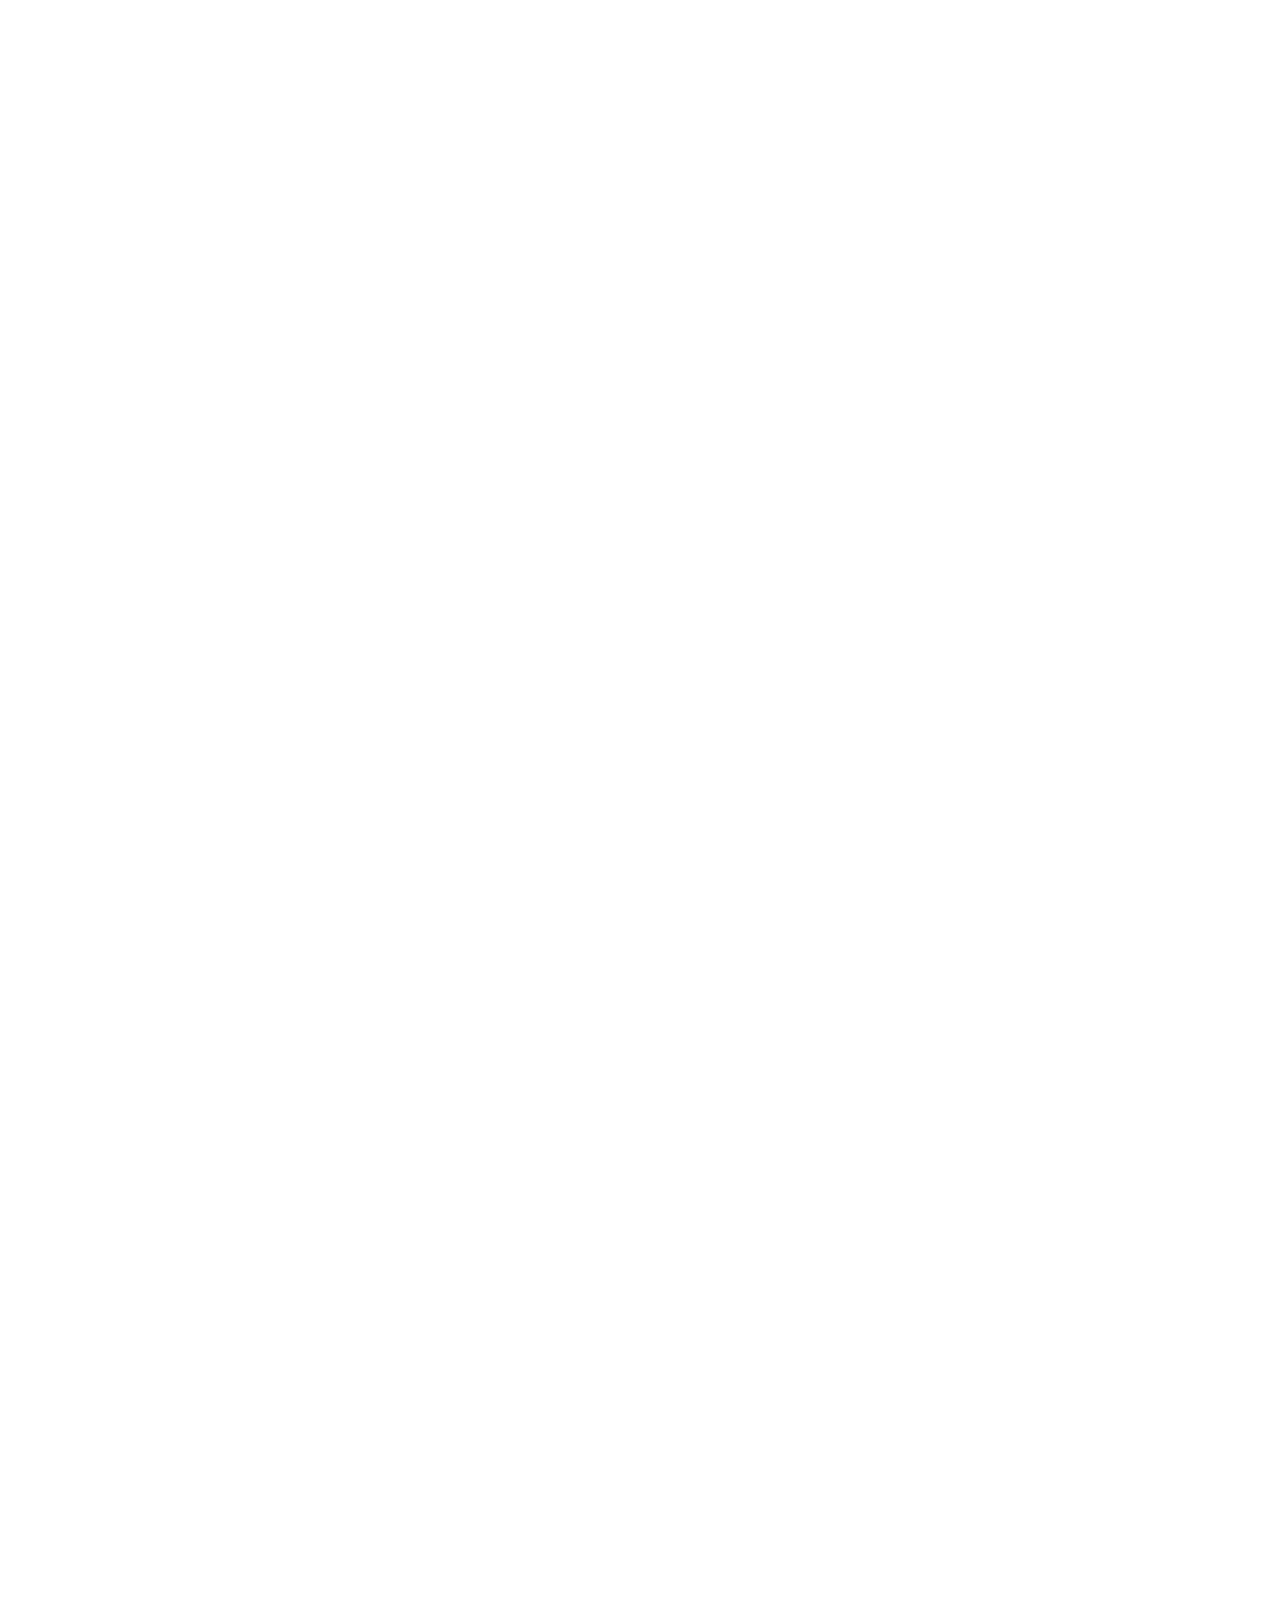
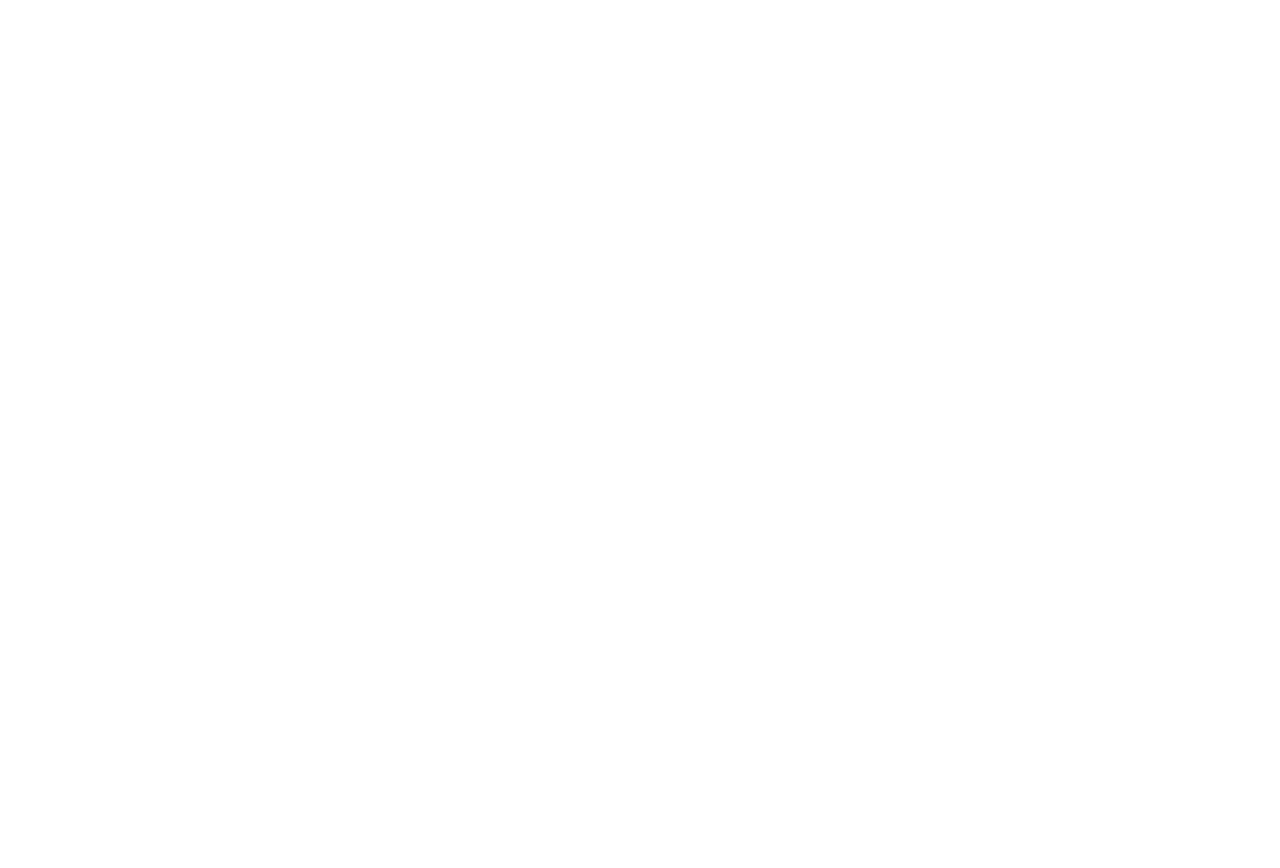
==== index.html @ 913ffbc9 "Se sube imagenes" ====
<!DOCTYPE html>
<html lang="en">
<head>
    <meta charset="UTF-8"/>
    <meta name="viewport" content="width=device-width, initial-scale=1.0"/>
    <title>MundosApacibles WebPage</title>
    <link href="https://fonts.googleapis.com/css2?family=Gotu&family=Lobster&display=swap" rel="stylesheet">

    <link rel="stylesheet" href="style.css" />
    

</head>
    
    
<body>
    
    

    <nav>
        <ul>
        <li><a href="#">Inicio</a></li>
        <li><a href="#gallery">Galería</a></li>
        <li><a href="#">Lecturas</a></li>
        <li><a href="#footer">Sobre Nosotros</a></li>
    </ul>
    </nav>
        
    
        <div class="container">
            <p>Éste es una página para exponer las crudas realidades del mundo en que vivimos, sin embargo no es una página para obtener mala energía, esta pagina está pensada como una salida a todo la mierda que hay en el planeta, ver las cosas buenas, ver las posibilidades que como especie tenemos, para tocarnos el corazón y ver más allá de nosotros mismos.
            
                Hace un par de mseses llegué a México de vacaciones y a visitar  a mi pareja, sin embargo veo que aunque son países con diferentes culturas, diferente gastronomía, separados por varios miles de kilometros de distancia, son paises siameses, unidos por la misma violencia, corrupción, desigualdad social, y es bonito también encontrar personas  que tienen el interés de luchar por su país, por su dignidad. por la liberación del yugo al que los gobiernos nos someten. 
            </p>
            
                
            <div class="gallery">
                <h1 id="gallery">Galería</h1>
                <div class="imagebox1">
                    <img src="/MundosApacibles/img/Masato.jpg" alt="Más masato, menos glifosato">
                </div>
                <div class="imagebox2">
                    <img src="/MundosApacibles/img/Bonsai.jpg" alt="Más masato, menos glifosato">
                </div>
                <div class="imagebox3">
                    <img src="/MundosApacibles/img/Rebelion.jpg" alt="Más masato, menos glifosato">
                </div>
                <div class="imagebox4">
                    <img src="/MundosApacibles/img/Cancer.jpg" alt="Más masato, menos glifosato">
                </div>
                <div class="imagebox5">
                    <img src="/MundosApacibles/img/ComunidadBuap.jpg" alt="Más masato, menos glifosato">
                </div>
                <div class="imagebox6">
                    <img src="/MundosApacibles/img/Feliz.jpg" alt="Más masato, menos glifosato">
                </div>
                <div class="imagebox7">
                    <img src="/MundosApacibles/img/Viejo.jpg" alt="Más masato, menos glifosato">
                </div>
                <div class="imagebox8">
                    <img src="/MundosApacibles/img/Serdan.jpg" alt="Más masato, menos glifosato">
                </div>
                <div class="imagebox9">
                    <img src="/MundosApacibles/img/RebelionMX.jpg" alt="Más masato, menos glifosato">
                </div>
            </div>
            
            <footer id="footer">
                Acá vamos a poner las redes sociales,
                
                
                
    
            </footer>
            <div class="copyright">
                    
                Copyright &copy 2020 MundosApacibles - Todos los derechos reservados.
            </div>
                
        </div>
        
        
    
    
    
    
    
</body>        

<header>
    <h1>MundosApacibles <em>WebPage</em><h1>
</header>


</html>
---- style.css ----
html {
    margin: 0;
    padding: 0;
    width: 100%;
    height: 100%;
    overflow: hidden;
    font-family: 'Dosis', sans-serif, Helvetica, Arial;
}

body {
    color: white;
    margin: 0;
    padding: 0;
    perspective: 1px;
    transform-style: preserve-3d;
    height: 100%;
    width: 100%;
    overflow-y: scroll;
    overflow-x: hidden;
}

header {
    font-family: 'Gotu',sans-serif;
    
    box-sizing: border-box;
    min-height: 100vh;
    position: relative;
    transform-style: inherit;
    width: 100vw;
    text-align: center;
    
}

header h1 {
    margin: 0;
    position: absolute;
    top: 50%;
    left: 50%;
    transform: translate(-50%, -50%);
}

header,
header:before {
    background: 50% 50% / cover;
}

header::before {
    content: "";
    position: absolute;
    top: 0;
    left: 0;
    right: 0;
    bottom: 0;
    display: block;
    background: url(img/Abuelos.jpg);
    background-size: cover;
    transform-origin: center center 0;
    transform: translateZ(-1px) scale(2);
    z-index: -1;
    min-height: 100vh;
}

.container {
    z-index: 2;
    position: absolute;
    top: 100vh;
    background: black;
    
}
.container p{
    line-height: 30px;
    font-weight: lighter;
    padding: 40px;
    color: gray;
}
    

.gallery {
    
    height: 100%;
    width: 100%;
    background: rgb(12, 12, 12);
    
}
.imagebox1{
    height: 360px;
    width: 460px;
    background: crimson;
}
.gallery img{
    height: 300px;
    width: 400px;
    padding: 30px;
}
footer {
    z-index: 2;
    
    position: relative;
    height: 200px;
    bottom:0;
    background: coral;
    line-height: 30px;
    font-weight: lighter;
    padding: 20px;
    color: white;
}


.copyright {
    position: relative;
    bottom: 0;
    width: 100%;
    
    background: rgb(240, 73, 73);
    color:rgb(22, 22, 22);
    text-align: center;
    
    }

nav{
    position: absolute;
    z-index: 1;
}

nav ul li{
    float: left;
    margin: 12px;
    padding: 0;
    color: white;
    
    list-style: none;


}
a{
    color: white;
    text-decoration: none;
    
    opacity: 0.6;
}
a:hover{
    color:whitesmoke;
    opacity: 1;
}
/*este*/
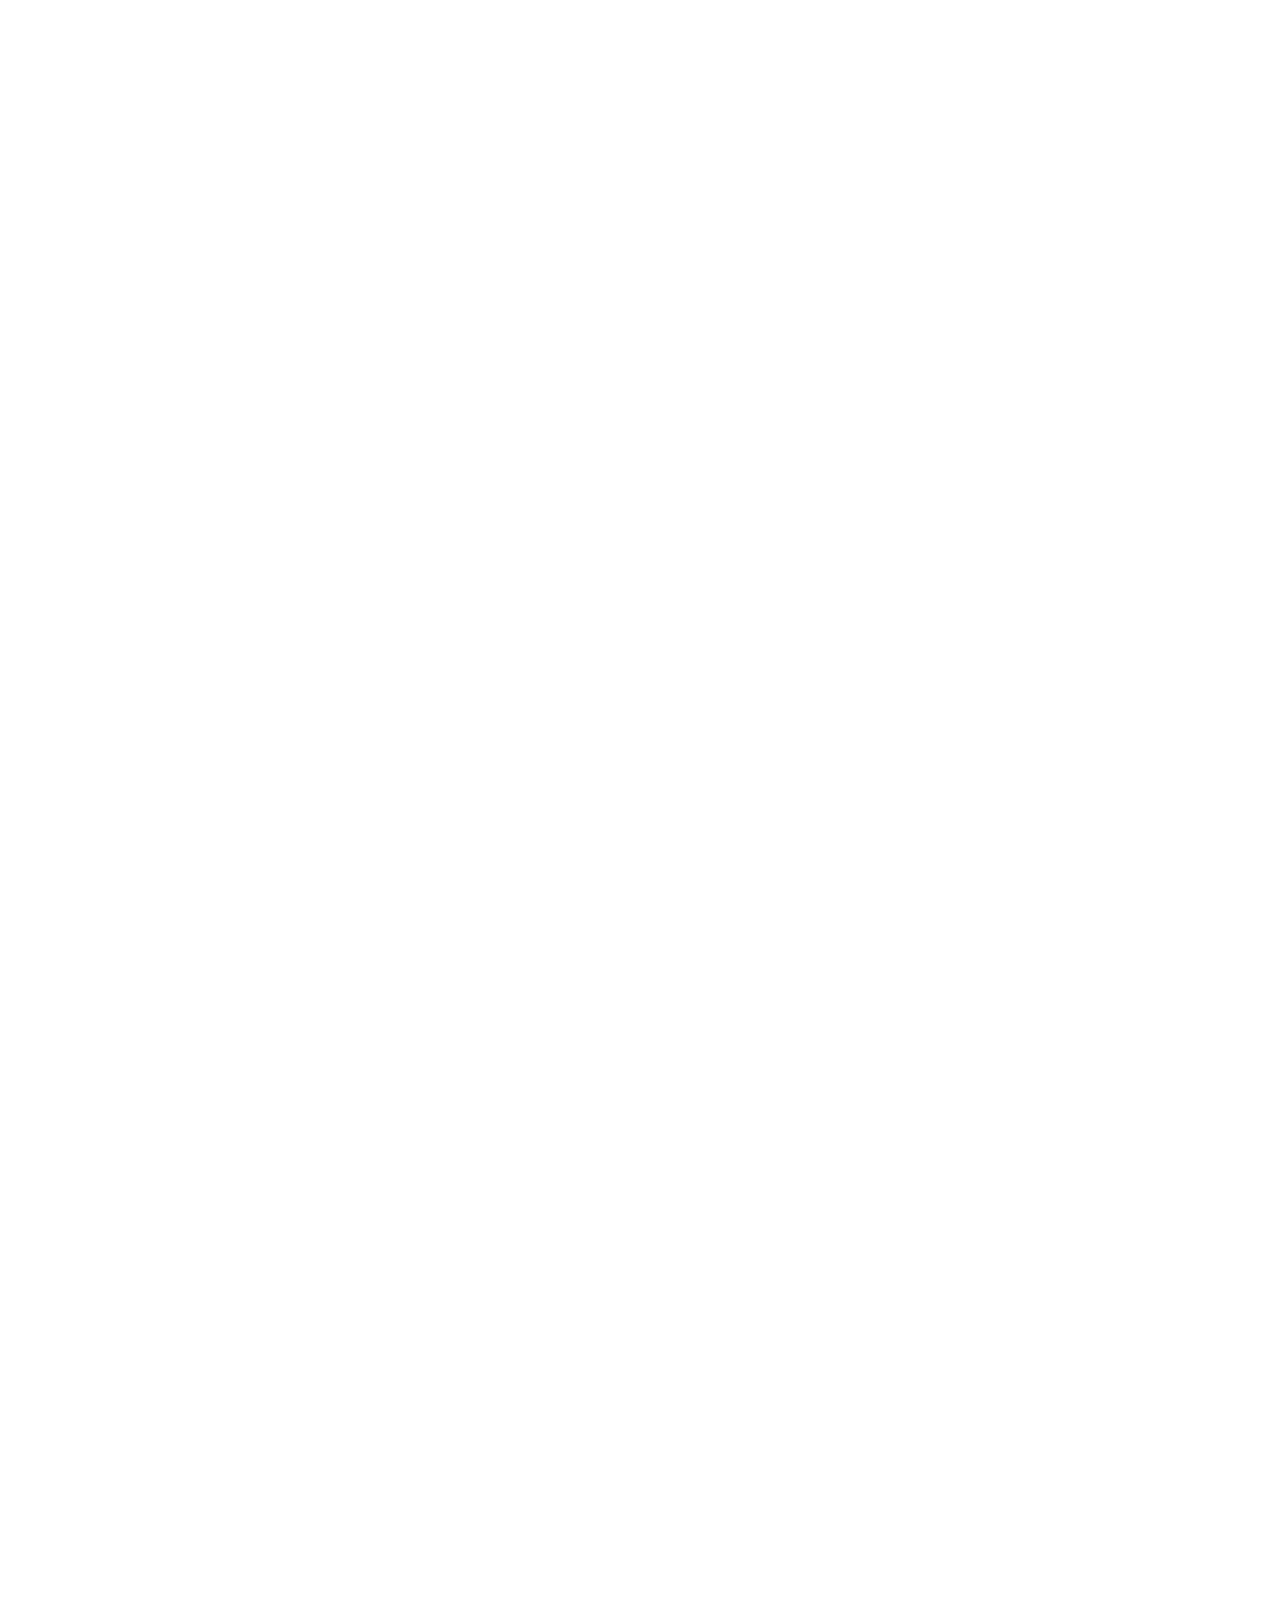
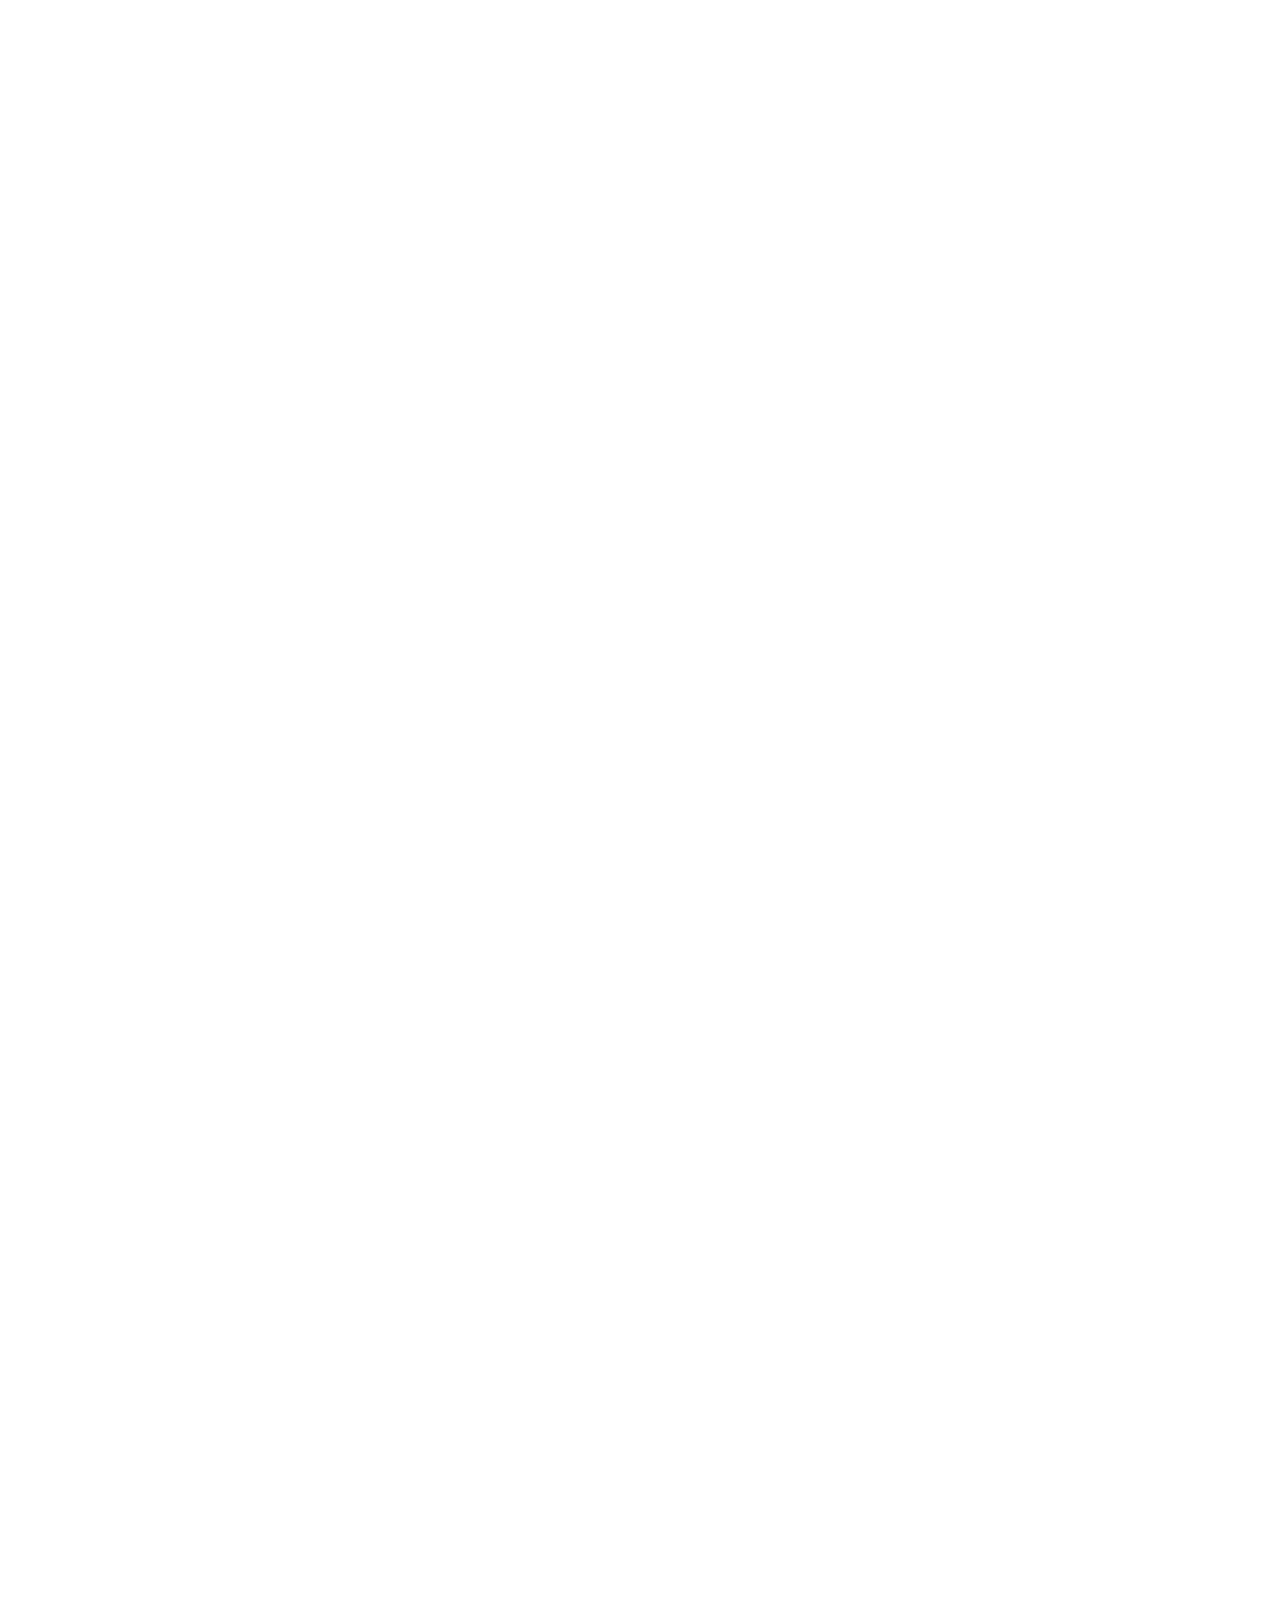
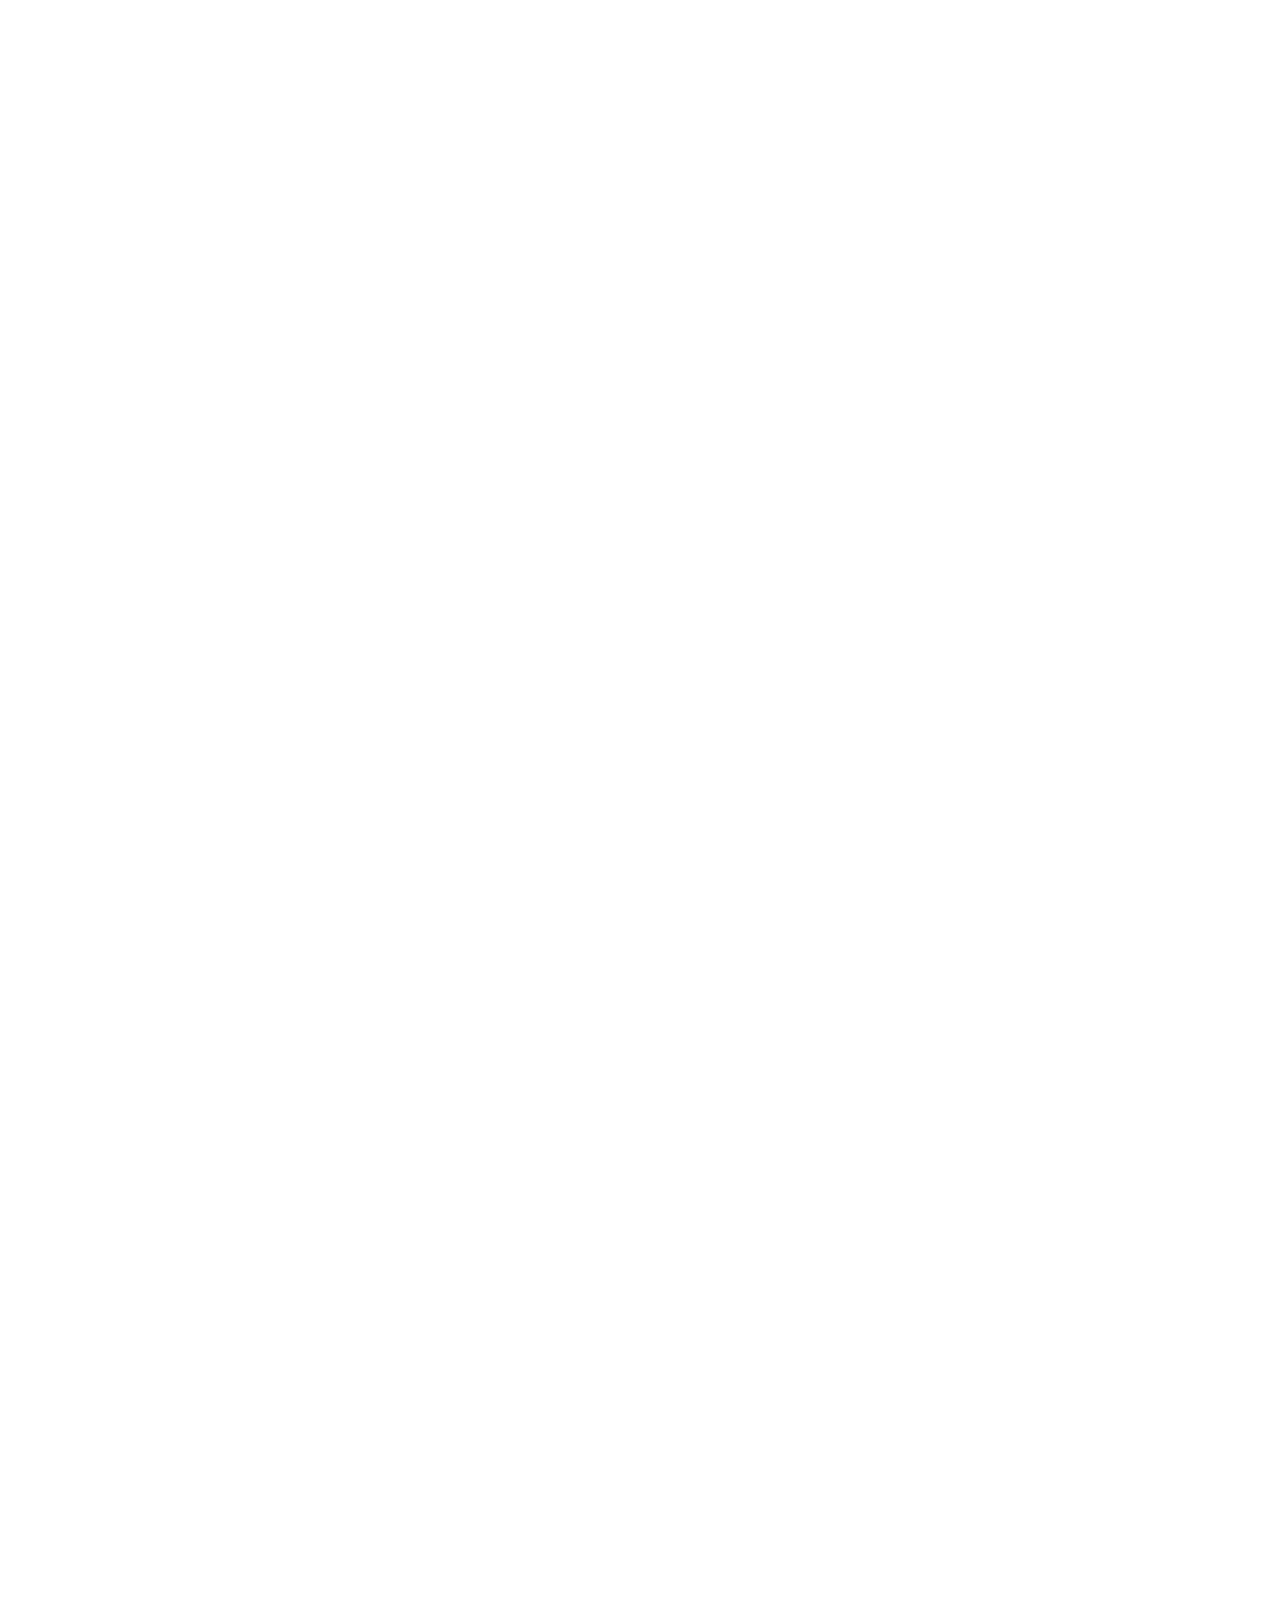
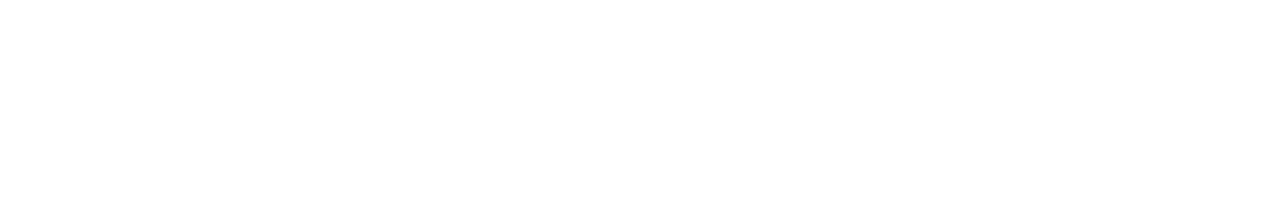
==== commit 24ffc3ac: "añadimos marcos a las fotos" ====
--- a/index.html
+++ b/index.html
@@ -35,32 +35,34 @@
                 
             <div class="gallery">
                 <h1 id="gallery">Galería</h1>
-                <div class="imagebox1">
-                    <img src="/MundosApacibles/img/Masato.jpg" alt="Más masato, menos glifosato">
-                </div>
-                <div class="imagebox2">
-                    <img src="/MundosApacibles/img/Bonsai.jpg" alt="Más masato, menos glifosato">
-                </div>
-                <div class="imagebox3">
-                    <img src="/MundosApacibles/img/Rebelion.jpg" alt="Más masato, menos glifosato">
-                </div>
-                <div class="imagebox4">
-                    <img src="/MundosApacibles/img/Cancer.jpg" alt="Más masato, menos glifosato">
-                </div>
-                <div class="imagebox5">
-                    <img src="/MundosApacibles/img/ComunidadBuap.jpg" alt="Más masato, menos glifosato">
-                </div>
-                <div class="imagebox6">
-                    <img src="/MundosApacibles/img/Feliz.jpg" alt="Más masato, menos glifosato">
-                </div>
-                <div class="imagebox7">
-                    <img src="/MundosApacibles/img/Viejo.jpg" alt="Más masato, menos glifosato">
-                </div>
-                <div class="imagebox8">
-                    <img src="/MundosApacibles/img/Serdan.jpg" alt="Más masato, menos glifosato">
-                </div>
-                <div class="imagebox9">
-                    <img src="/MundosApacibles/img/RebelionMX.jpg" alt="Más masato, menos glifosato">
+                <div class="contenedor-img">
+                    <div id="imagebox1" class="image-box">
+                        <img src="/MundosApacibles/img/Masato.jpg" alt="Más masato, menos glifosato">
+                    </div>
+                    <div id="imagebox2" class="image-box">
+                        <img src="/MundosApacibles/img/Bonsai.jpg" alt="Más masato, menos glifosato">
+                    </div>
+                    <div id="imagebox3" class="image-box">
+                        <img src="/MundosApacibles/img/Rebelion.jpg" alt="Más masato, menos glifosato">
+                    </div>
+                    <div id="imagebox4" class="image-box">
+                        <img src="/MundosApacibles/img/Cancer.jpg" alt="Más masato, menos glifosato">
+                    </div>
+                    <div id="imagebox5" class="image-box">
+                        <img src="/MundosApacibles/img/ComunidadBuap.jpg" alt="Más masato, menos glifosato">
+                    </div>
+                    <div id="imagebox6" class="image-box">
+                        <img src="/MundosApacibles/img/Feliz.jpg" alt="Más masato, menos glifosato">
+                    </div>
+                    <div id="imagebox7" class="image-box">
+                        <img src="/MundosApacibles/img/Viejo.jpg" alt="Más masato, menos glifosato">
+                    </div>
+                    <div id="imagebox8" class="image-box">
+                        <img src="/MundosApacibles/img/Serdan.jpg" alt="Más masato, menos glifosato">
+                    </div>
+                    <div id="imagebox9" class="image-box">
+                        <img src="/MundosApacibles/img/RebelionMX.jpg" alt="Más masato, menos glifosato">
+                    </div>
                 </div>
             </div>
             
--- a/style.css
+++ b/style.css
@@ -83,15 +83,27 @@
     background: rgb(12, 12, 12);
     
 }
-.imagebox1{
+
+.image-box{
+    
     height: 360px;
     width: 460px;
-    background: crimson;
+    background: rgba(255, 151, 172, 0.322);
+    margin: 30px;
 }
+
+
 .gallery img{
     height: 300px;
     width: 400px;
     padding: 30px;
+}
+.gallery h1 {
+    text-align: center;
+    font-family: 'Dosis', 'Arial Narrow', Arial, sans-serif;
+    font-variant: small-caps;
+    font-style: italic;
+    
 }
 footer {
     z-index: 2;
@@ -112,8 +124,8 @@
     bottom: 0;
     width: 100%;
     
-    background: rgb(240, 73, 73);
-    color:rgb(22, 22, 22);
+    background: black;
+    color:white;
     text-align: center;
     
     }
@@ -143,4 +155,9 @@
     color:whitesmoke;
     opacity: 1;
 }
-/*este*/+
+
+#footer p{
+    color:rgb(136, 87, 87);
+}
+
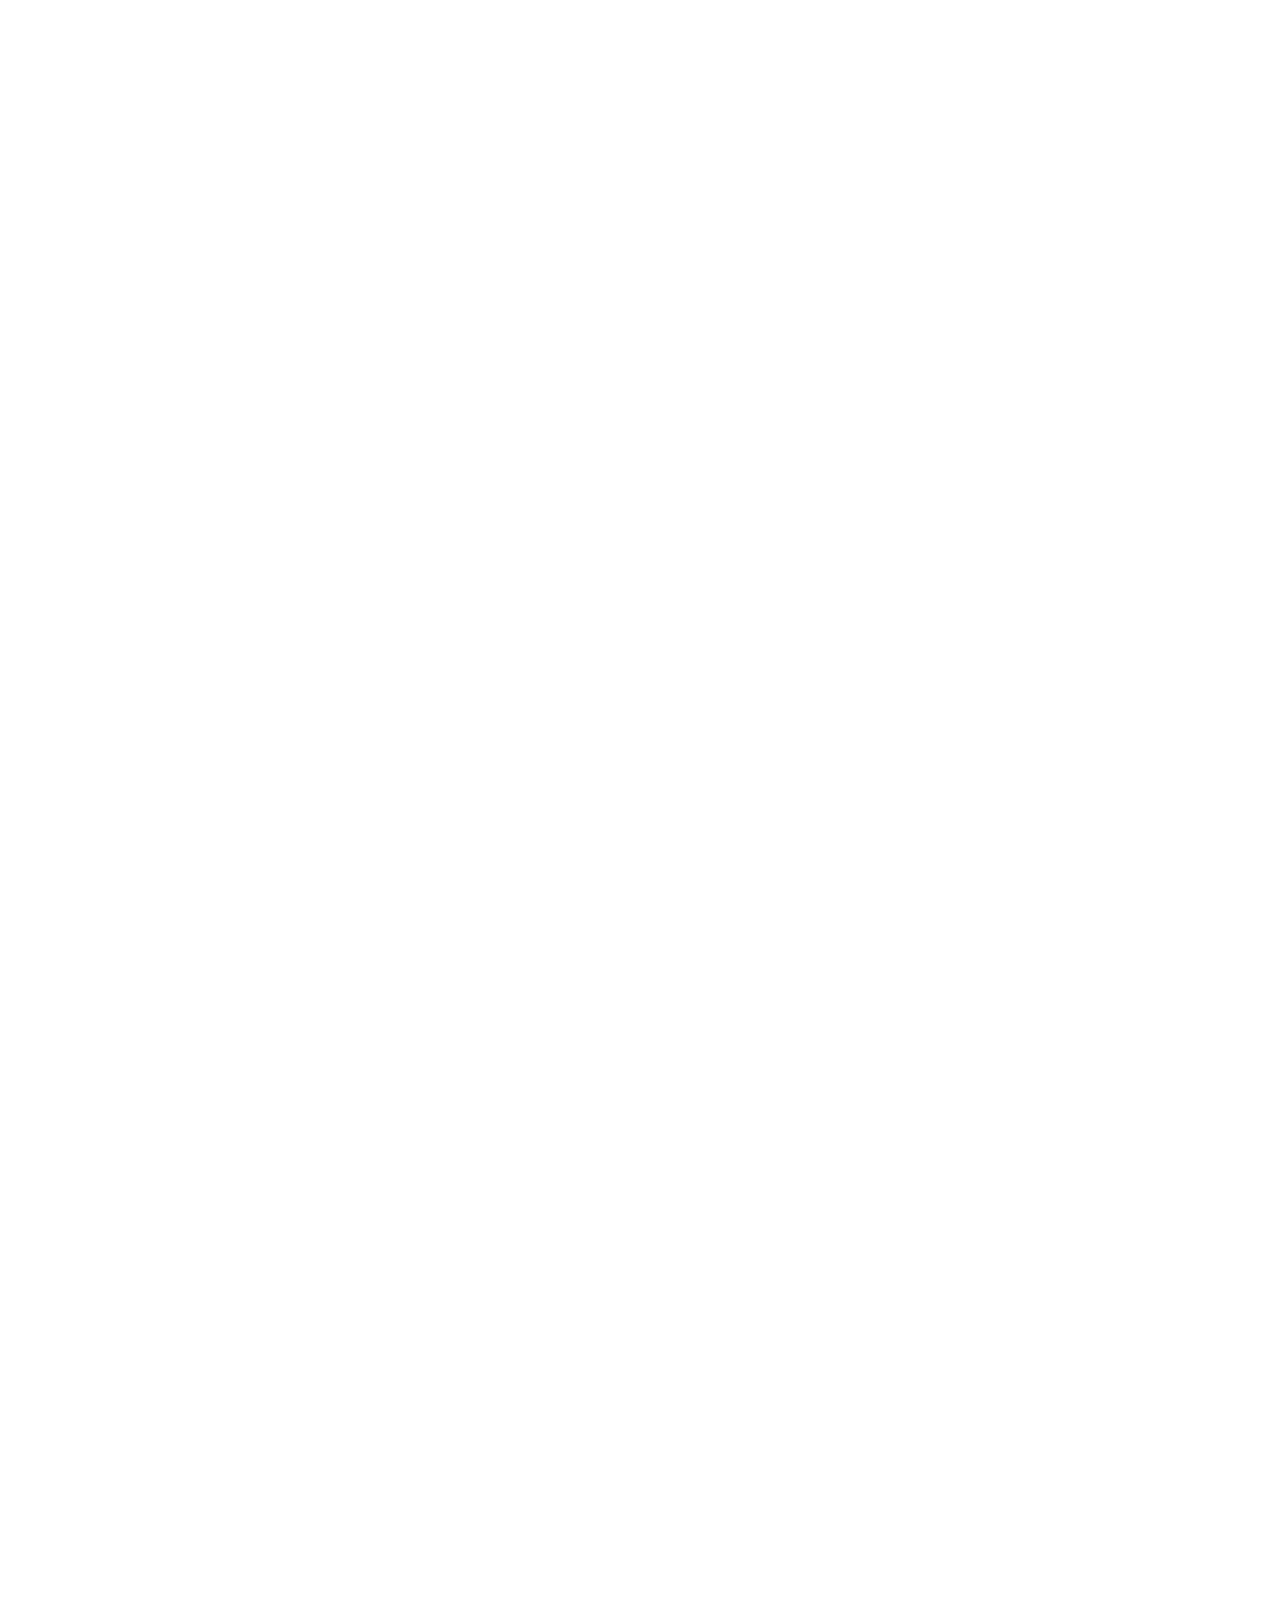
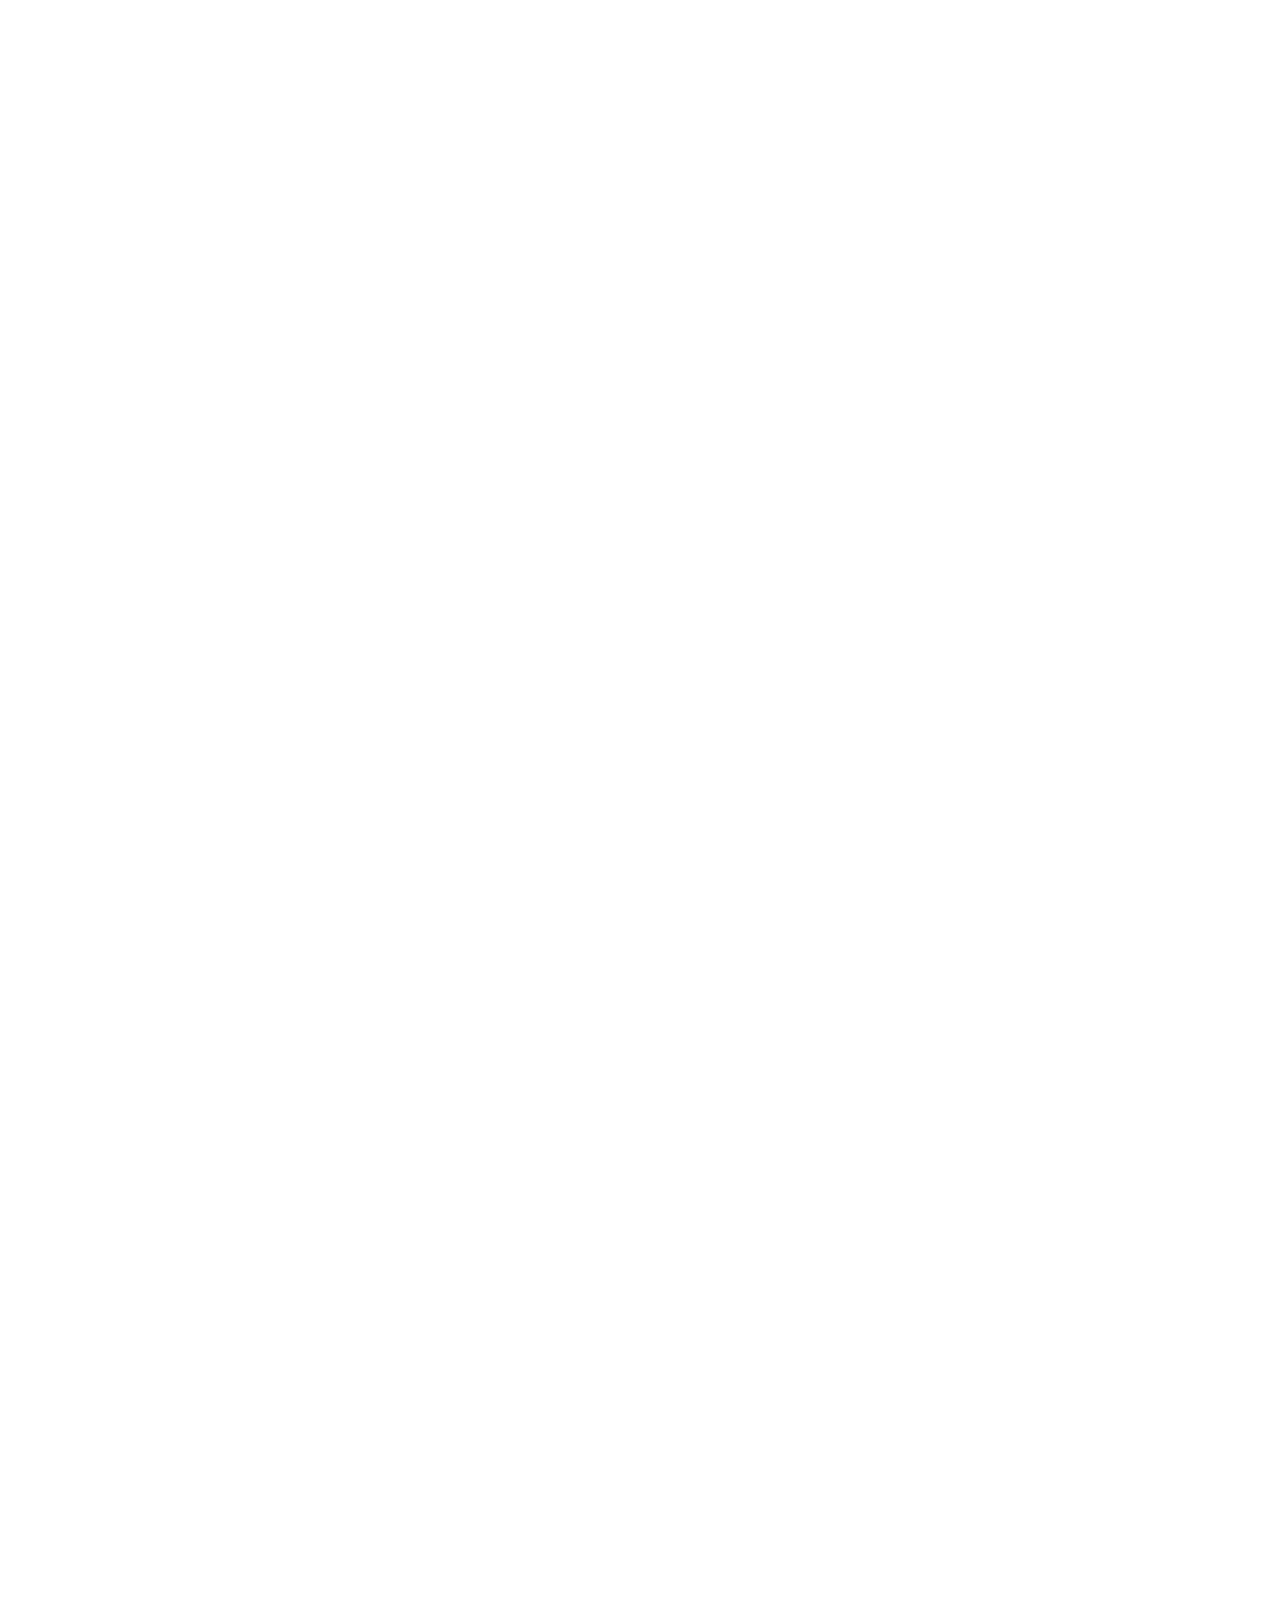
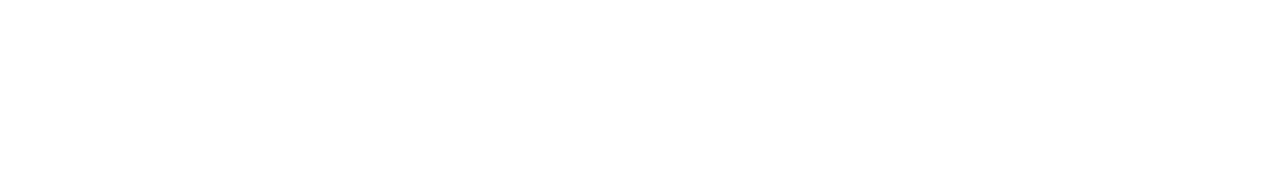
==== commit d7490451: "Se organizó en index y se añandió la sección de lecturas" ====
--- a/index.html
+++ b/index.html
@@ -20,18 +20,19 @@
         <ul>
         <li><a href="#">Inicio</a></li>
         <li><a href="#gallery">Galería</a></li>
-        <li><a href="#">Lecturas</a></li>
+        <li><a href="/MundosApacibles/paginas/lecturas.html">Lecturas</a></li>
         <li><a href="#footer">Sobre Nosotros</a></li>
     </ul>
     </nav>
         
     
         <div class="container">
+            <div id="first-part" >
             <p>Éste es una página para exponer las crudas realidades del mundo en que vivimos, sin embargo no es una página para obtener mala energía, esta pagina está pensada como una salida a todo la mierda que hay en el planeta, ver las cosas buenas, ver las posibilidades que como especie tenemos, para tocarnos el corazón y ver más allá de nosotros mismos.
             
                 Hace un par de mseses llegué a México de vacaciones y a visitar  a mi pareja, sin embargo veo que aunque son países con diferentes culturas, diferente gastronomía, separados por varios miles de kilometros de distancia, son paises siameses, unidos por la misma violencia, corrupción, desigualdad social, y es bonito también encontrar personas  que tienen el interés de luchar por su país, por su dignidad. por la liberación del yugo al que los gobiernos nos someten. 
             </p>
-            
+        </div>
                 
             <div class="gallery">
                 <h1 id="gallery">Galería</h1>
@@ -67,17 +68,42 @@
             </div>
             
             <footer id="footer">
-                Acá vamos a poner las redes sociales,
+                <div class="footer-content">
+                    <div class="column1">
+                    
+                            <h1>Continúa con nosotros</h1>
+
+                            <p>Síguenos en las redes sociales, cúentanos tu opinión y si estás interesado en participar escríbenos...</p>
                 
+                        
+                    </div>
+                    <div class="column2">
+                        <div id="instagram" class="column2-row1" columns>
+                            <a href
+                            ="#">
+                            <svg id="Bold" enable-background="new 0 0 24 24" height="512" viewBox="0 0 24 24" width="512" xmlns="http://www.w3.org/2000/svg"><path d="m12.004 5.838c-3.403 0-6.158 2.758-6.158 6.158 0 3.403 2.758 6.158 6.158 6.158 3.403 0 6.158-2.758 6.158-6.158 0-3.403-2.758-6.158-6.158-6.158zm0 10.155c-2.209 0-3.997-1.789-3.997-3.997s1.789-3.997 3.997-3.997 3.997 1.789 3.997 3.997c.001 2.208-1.788 3.997-3.997 3.997z"/><path d="m16.948.076c-2.208-.103-7.677-.098-9.887 0-1.942.091-3.655.56-5.036 1.941-2.308 2.308-2.013 5.418-2.013 9.979 0 4.668-.26 7.706 2.013 9.979 2.317 2.316 5.472 2.013 9.979 2.013 4.624 0 6.22.003 7.855-.63 2.223-.863 3.901-2.85 4.065-6.419.104-2.209.098-7.677 0-9.887-.198-4.213-2.459-6.768-6.976-6.976zm3.495 20.372c-1.513 1.513-3.612 1.378-8.468 1.378-5 0-7.005.074-8.468-1.393-1.685-1.677-1.38-4.37-1.38-8.453 0-5.525-.567-9.504 4.978-9.788 1.274-.045 1.649-.06 4.856-.06l.045.03c5.329 0 9.51-.558 9.761 4.986.057 1.265.07 1.645.07 4.847-.001 4.942.093 6.959-1.394 8.453z"/><circle cx="18.406" cy="5.595" r="1.439"/></svg>
+                        </a>
+
+                        </div>
+                        <div id="facebook" class="column2-row2">
+                           <a href="#">
+                            <svg id="Bold" enable-background="new 0 0 24 24" height="512" viewBox="0 0 24 24" width="512" xmlns="http://www.w3.org/2000/svg"><path d="m15.997 3.985h2.191v-3.816c-.378-.052-1.678-.169-3.192-.169-3.159 0-5.323 1.987-5.323 5.639v3.361h-3.486v4.266h3.486v10.734h4.274v-10.733h3.345l.531-4.266h-3.877v-2.939c.001-1.233.333-2.077 2.051-2.077z"/></svg>
+                           </a> 
+                        </div>
                 
+                    </div>
                 
-    
-            </footer>
-            <div class="copyright">
                     
-                Copyright &copy 2020 MundosApacibles - Todos los derechos reservados.
+                    
+                    
+        
+                </footer>
+                <div class="copyright">
+                        
+                    Copyright &copy 2020 MundosApacibles - Todos los derechos reservados.
+                </div>
             </div>
-                
+        </div>
         </div>
         
         
--- a/style.css
+++ b/style.css
@@ -66,14 +66,19 @@
     position: absolute;
     top: 100vh;
     background: black;
+
     
 }
 .container p{
     line-height: 30px;
     font-weight: lighter;
+    color: white;
+}
+#first-part{
     padding: 40px;
-    color: gray;
-}
+    
+}
+
     
 
 .gallery {
@@ -81,28 +86,32 @@
     height: 100%;
     width: 100%;
     background: rgb(12, 12, 12);
+   
     
 }
 
 .image-box{
     
-    height: 360px;
-    width: 460px;
-    background: rgba(255, 151, 172, 0.322);
+    height: 320px;
+    width: 420px;
+    background: rgba(255, 79, 79, 0.822);
     margin: 30px;
+    
 }
 
 
 .gallery img{
     height: 300px;
     width: 400px;
-    padding: 30px;
+    padding: 10px;
 }
 .gallery h1 {
     text-align: center;
     font-family: 'Dosis', 'Arial Narrow', Arial, sans-serif;
     font-variant: small-caps;
     font-style: italic;
+    position: relative;
+    top: 18px;
     
 }
 footer {
@@ -112,23 +121,59 @@
     height: 200px;
     bottom:0;
     background: coral;
-    line-height: 30px;
-    font-weight: lighter;
-    padding: 20px;
-    color: white;
-}
-
+    
+    padding: 5px;
+    color: white;
+    font-size: 20px;
+}
+ .column1{
+     margin: 0px;
+     text-align: left;
+ }
 
 .copyright {
     position: relative;
-    bottom: 0;
-    width: 100%;
-    
-    background: black;
+    bottom: 0px;
+    z-index: 3;
+    width: 100%;
+    box-shadow: 0px -20px 0px 6px black;
+    height: 40px;
+    background:black;
     color:white;
     text-align: center;
+    vertical-align: middle;
+    
     
     }
+.footer-content{
+    display: flex;
+    margin: auto;
+}
+.contenedor-img{
+    display: flex;
+    flex-wrap: wrap;
+    justify-content: space-around;
+}
+
+.column2{
+    z-index: 3;
+    margin-left: 60px;
+    color: white;
+}
+.column1 h1{
+    font-size: 30px;
+    
+}
+.column1 {
+    font-size: 20px;
+    max-width: 500px;
+}
+.column1 p{
+    font-size: 17px;
+}
+.column2 {
+    font-size: 20px;
+}
 
 nav{
     position: absolute;
@@ -145,19 +190,26 @@
 
 
 }
-a{
+nav a{
     color: white;
     text-decoration: none;
     
     opacity: 0.6;
 }
-a:hover{
+nav a:hover{
     color:whitesmoke;
     opacity: 1;
 }
-
-
-#footer p{
-    color:rgb(136, 87, 87);
-}
-
+svg{
+    display: inline-block;
+    max-height: 50px;
+    stroke:rgb(255, 255, 255);
+    stroke-width: 1px;
+    fill: none;
+    margin:10px;
+
+}
+
+
+
+
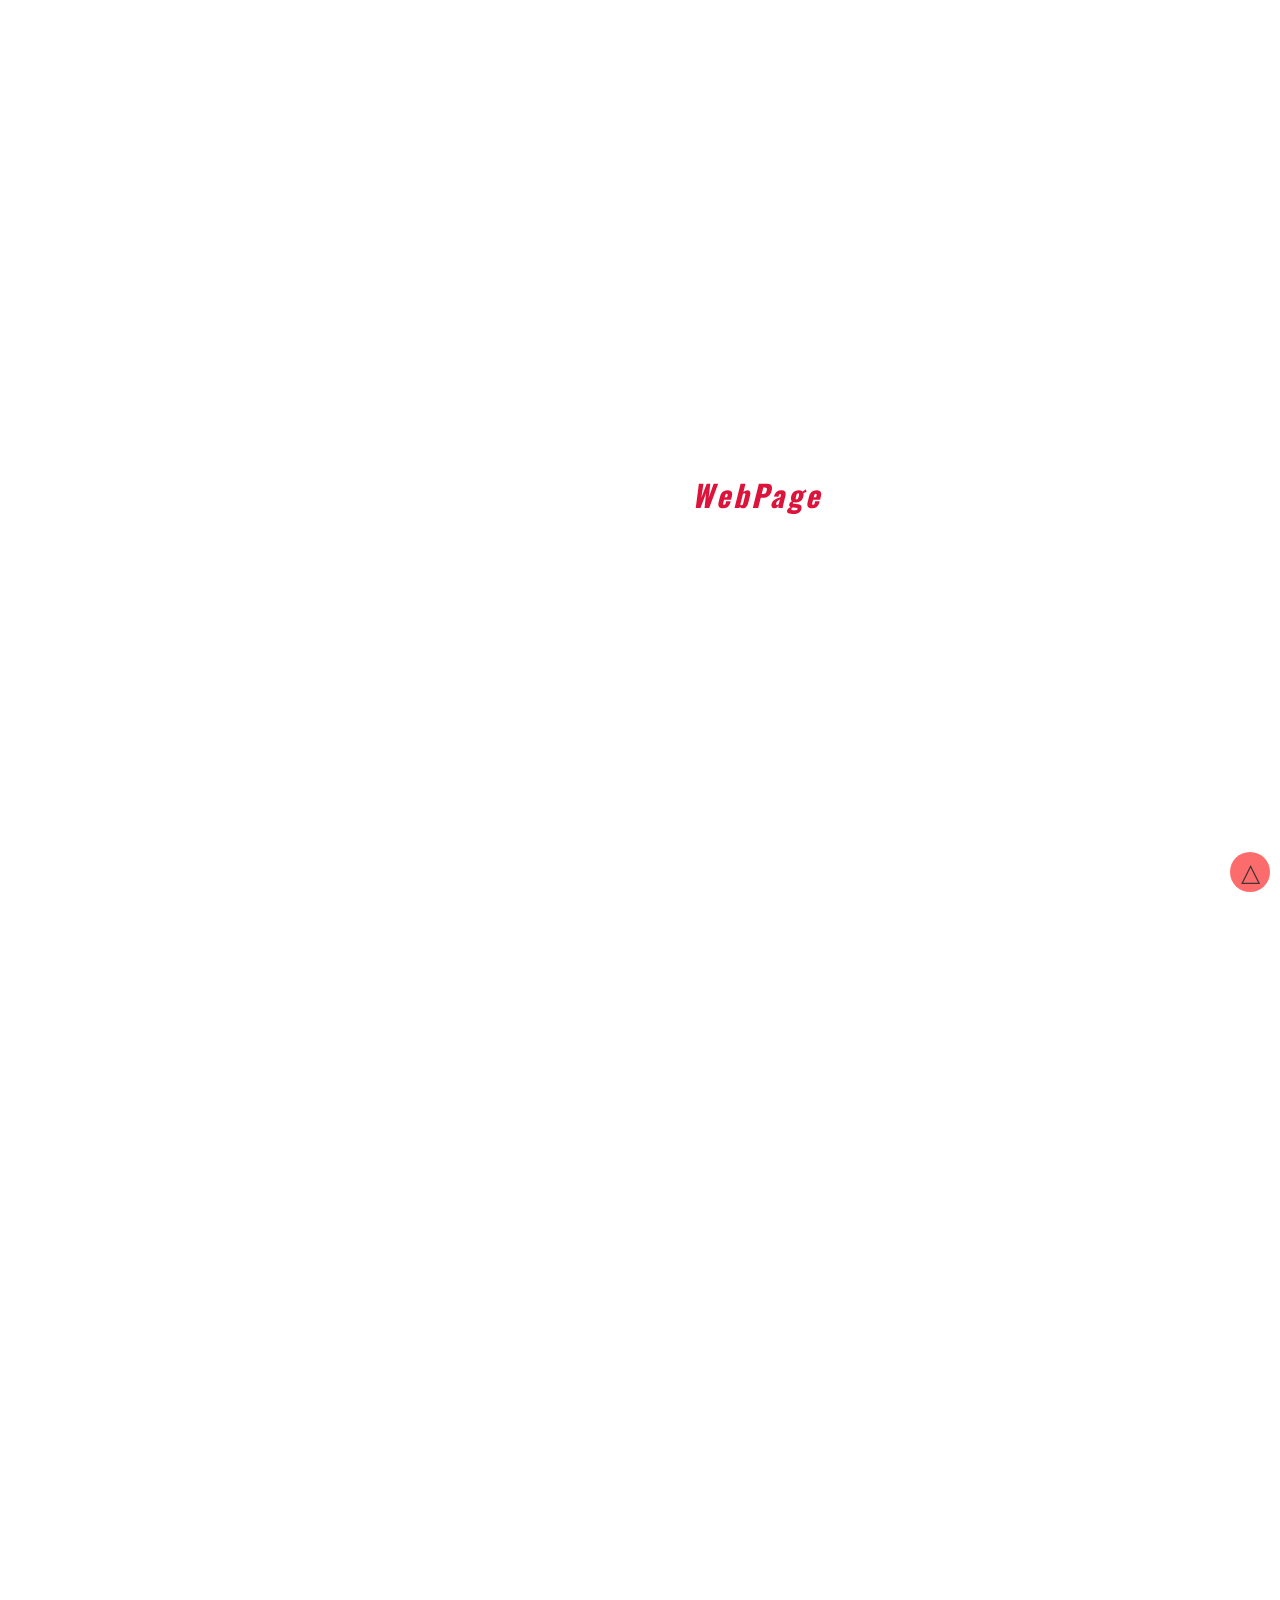
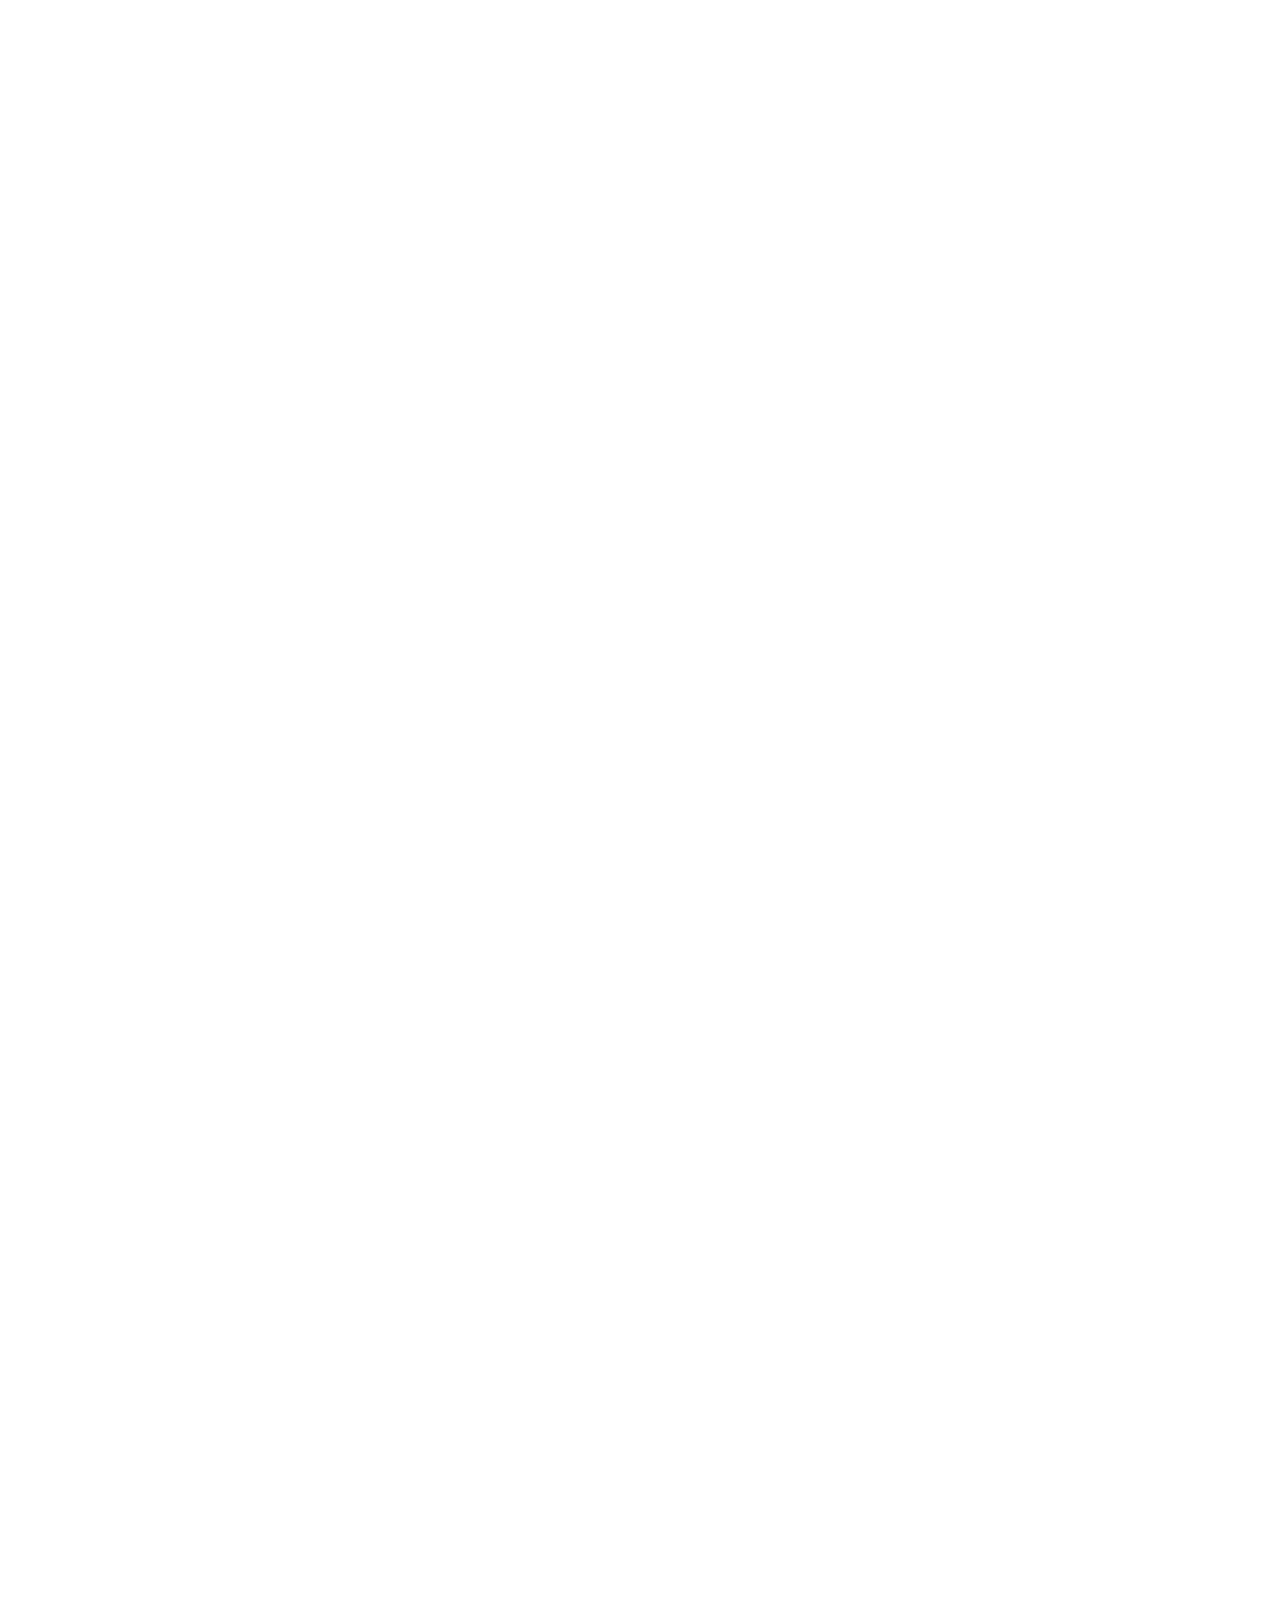
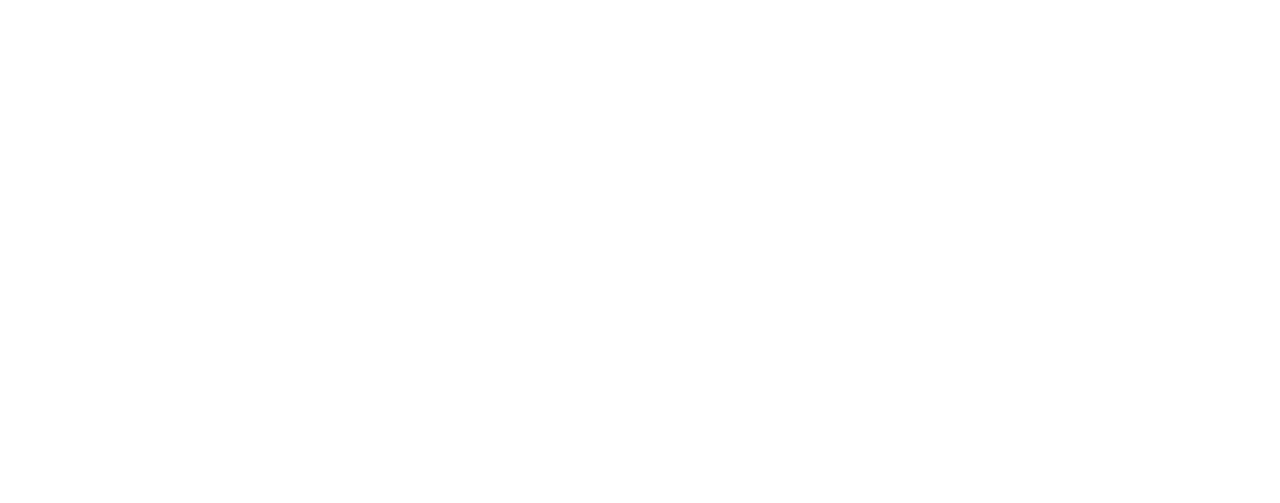
==== commit f90de804: "se añadió un estilo a la barra de scroll y se editaron las fuentes y otras cosas de diseño, se añadi" ====
--- a/index.html
+++ b/index.html
@@ -4,7 +4,7 @@
     <meta charset="UTF-8"/>
     <meta name="viewport" content="width=device-width, initial-scale=1.0"/>
     <title>MundosApacibles WebPage</title>
-    <link href="https://fonts.googleapis.com/css2?family=Gotu&family=Lobster&display=swap" rel="stylesheet">
+    <link href="https://fonts.googleapis.com/css2?family=Gotu&family=Oswald&family=Raleway:wght@300&display=swap" rel="stylesheet">
 
     <link rel="stylesheet" href="style.css" />
     
@@ -28,14 +28,17 @@
     
         <div class="container">
             <div id="first-part" >
-            <p>Éste es una página para exponer las crudas realidades del mundo en que vivimos, sin embargo no es una página para obtener mala energía, esta pagina está pensada como una salida a todo la mierda que hay en el planeta, ver las cosas buenas, ver las posibilidades que como especie tenemos, para tocarnos el corazón y ver más allá de nosotros mismos.
+            <p>Esta es una página para exponer las crudas realidades del mundo en que vivimos, sin embargo no es una página para obtener mala energía, esta pagina está pensada como una salida a todo la mierda que hay en el planeta, ver las cosas buenas, ver las posibilidades que como especie tenemos, para tocarnos el corazón y ver más allá de nosotros mismos.
             
                 Hace un par de mseses llegué a México de vacaciones y a visitar  a mi pareja, sin embargo veo que aunque son países con diferentes culturas, diferente gastronomía, separados por varios miles de kilometros de distancia, son paises siameses, unidos por la misma violencia, corrupción, desigualdad social, y es bonito también encontrar personas  que tienen el interés de luchar por su país, por su dignidad. por la liberación del yugo al que los gobiernos nos someten. 
             </p>
         </div>
                 
             <div class="gallery">
-                <h1 id="gallery">Galería</h1>
+                <div id="gallery-title">
+                    <h1 id="gallery">Galería</h1>
+
+                </div>
                 <div class="contenedor-img">
                     <div id="imagebox1" class="image-box">
                         <img src="/MundosApacibles/img/Masato.jpg" alt="Más masato, menos glifosato">
@@ -68,29 +71,31 @@
             </div>
             
             <footer id="footer">
+                <h1>Sobre Nosotros</h1>
                 <div class="footer-content">
                     <div class="column1">
                     
-                            <h1>Continúa con nosotros</h1>
-
-                            <p>Síguenos en las redes sociales, cúentanos tu opinión y si estás interesado en participar escríbenos...</p>
+                        <p>Mundos Apacibles es la materialización de una idea que  rondaba en mi cabeza, es esa idea de generar un mundo mejor una tierra tranquila, sin guerra sin pobreza.</p>
                 
                         
                     </div>
                     <div class="column2">
+                        <h1>Continúa con Nosotros</h1>
+                        <a href="2https://www.instagram.com/mundosapacibles/" target="_blank">
                         <div id="instagram" class="column2-row1" columns>
-                            <a href
-                            ="#">
-                            <svg id="Bold" enable-background="new 0 0 24 24" height="512" viewBox="0 0 24 24" width="512" xmlns="http://www.w3.org/2000/svg"><path d="m12.004 5.838c-3.403 0-6.158 2.758-6.158 6.158 0 3.403 2.758 6.158 6.158 6.158 3.403 0 6.158-2.758 6.158-6.158 0-3.403-2.758-6.158-6.158-6.158zm0 10.155c-2.209 0-3.997-1.789-3.997-3.997s1.789-3.997 3.997-3.997 3.997 1.789 3.997 3.997c.001 2.208-1.788 3.997-3.997 3.997z"/><path d="m16.948.076c-2.208-.103-7.677-.098-9.887 0-1.942.091-3.655.56-5.036 1.941-2.308 2.308-2.013 5.418-2.013 9.979 0 4.668-.26 7.706 2.013 9.979 2.317 2.316 5.472 2.013 9.979 2.013 4.624 0 6.22.003 7.855-.63 2.223-.863 3.901-2.85 4.065-6.419.104-2.209.098-7.677 0-9.887-.198-4.213-2.459-6.768-6.976-6.976zm3.495 20.372c-1.513 1.513-3.612 1.378-8.468 1.378-5 0-7.005.074-8.468-1.393-1.685-1.677-1.38-4.37-1.38-8.453 0-5.525-.567-9.504 4.978-9.788 1.274-.045 1.649-.06 4.856-.06l.045.03c5.329 0 9.51-.558 9.761 4.986.057 1.265.07 1.645.07 4.847-.001 4.942.093 6.959-1.394 8.453z"/><circle cx="18.406" cy="5.595" r="1.439"/></svg>
-                        </a>
-
+                            
+                            <svg id="Bold" enable-background="new 0 0 24 24" height="50" viewBox="0 0 24 24" width="50" xmlns="http://www.w3.org/2000/svg"><path d="m12.004 5.838c-3.403 0-6.158 2.758-6.158 6.158 0 3.403 2.758 6.158 6.158 6.158 3.403 0 6.158-2.758 6.158-6.158 0-3.403-2.758-6.158-6.158-6.158zm0 10.155c-2.209 0-3.997-1.789-3.997-3.997s1.789-3.997 3.997-3.997 3.997 1.789 3.997 3.997c.001 2.208-1.788 3.997-3.997 3.997z"/><path d="m16.948.076c-2.208-.103-7.677-.098-9.887 0-1.942.091-3.655.56-5.036 1.941-2.308 2.308-2.013 5.418-2.013 9.979 0 4.668-.26 7.706 2.013 9.979 2.317 2.316 5.472 2.013 9.979 2.013 4.624 0 6.22.003 7.855-.63 2.223-.863 3.901-2.85 4.065-6.419.104-2.209.098-7.677 0-9.887-.198-4.213-2.459-6.768-6.976-6.976zm3.495 20.372c-1.513 1.513-3.612 1.378-8.468 1.378-5 0-7.005.074-8.468-1.393-1.685-1.677-1.38-4.37-1.38-8.453 0-5.525-.567-9.504 4.978-9.788 1.274-.045 1.649-.06 4.856-.06l.045.03c5.329 0 9.51-.558 9.761 4.986.057 1.265.07 1.645.07 4.847-.001 4.942.093 6.959-1.394 8.453z"/><circle cx="18.406" cy="5.595" r="1.439"/></svg>
+                            <p>@mundosapacibles</p>
+                        
                         </div>
+                        <a href="#">
                         <div id="facebook" class="column2-row2">
-                           <a href="#">
-                            <svg id="Bold" enable-background="new 0 0 24 24" height="512" viewBox="0 0 24 24" width="512" xmlns="http://www.w3.org/2000/svg"><path d="m15.997 3.985h2.191v-3.816c-.378-.052-1.678-.169-3.192-.169-3.159 0-5.323 1.987-5.323 5.639v3.361h-3.486v4.266h3.486v10.734h4.274v-10.733h3.345l.531-4.266h-3.877v-2.939c.001-1.233.333-2.077 2.051-2.077z"/></svg>
-                           </a> 
+                           
+                            <svg id="Bold" enable-background="new 0 0 24 24" height="50" viewBox="0 0 24 24" width="50" xmlns="http://www.w3.org/2000/svg"><path d="m15.997 3.985h2.191v-3.816c-.378-.052-1.678-.169-3.192-.169-3.159 0-5.323 1.987-5.323 5.639v3.361h-3.486v4.266h3.486v10.734h4.274v-10.733h3.345l.531-4.266h-3.877v-2.939c.001-1.233.333-2.077 2.051-2.077z"/></svg>
+                            <p>Mundos Apacibles</p>
+                           
                         </div>
-                
+                    </a> 
                     </div>
                 
                     
@@ -99,8 +104,8 @@
         
                 </footer>
                 <div class="copyright">
-                        
-                    Copyright &copy 2020 MundosApacibles - Todos los derechos reservados.
+                    Copyright &copy 2020 - MundosApacibles. 
+                    
                 </div>
             </div>
         </div>
@@ -110,13 +115,16 @@
     
     
     
-    
+        <button id="regreso">△</button>
     
 </body>        
 
 <header>
-    <h1>MundosApacibles <em>WebPage</em><h1>
+    <h1>MundosApacibles
+    <em>WebPage</em>
+    </h1>
 </header>
 
 
+
 </html>
--- a/style.css
+++ b/style.css
@@ -5,7 +5,7 @@
     width: 100%;
     height: 100%;
     overflow: hidden;
-    font-family: 'Dosis', sans-serif, Helvetica, Arial;
+    font-family: 'Oswald', sans-serif, Helvetica, Arial;
 }
 
 body {
@@ -21,7 +21,7 @@
 }
 
 header {
-    font-family: 'Gotu',sans-serif;
+    font-family: 'Oswald',sans-serif;
     
     box-sizing: border-box;
     min-height: 100vh;
@@ -30,6 +30,7 @@
     width: 100vw;
     text-align: center;
     
+    
 }
 
 header h1 {
@@ -38,6 +39,19 @@
     top: 50%;
     left: 50%;
     transform: translate(-50%, -50%);
+    font-size: 50px;
+    letter-spacing: 1px;
+}
+header em{
+    position: absolute;
+    transform: translate(-50%, -50%);
+    top:110%;
+    right: -17.6%;
+    font-size: 30px;
+    font-weight: bold;
+    color: crimson;
+    text-align: left ;
+    letter-spacing: 3px;
 }
 
 header,
@@ -63,23 +77,45 @@
 
 .container {
     z-index: 2;
+    font-family:'Gotu', sans-serif;
     position: absolute;
     top: 100vh;
     background: black;
-
-    
-}
-.container p{
-    line-height: 30px;
-    font-weight: lighter;
+    
+    
+}
+
+#first-part {
+    padding: 40px;
+    font-size: 17px;   
+    font-weight: 1px; 
     color: white;
-}
-#first-part{
-    padding: 40px;
-    
-}
-
-    
+    text-align: justify;
+}
+#first-part p::first-letter{
+    font-family: 'Oswald', sans-serif;
+    font-size: 30px;
+}
+
+#regreso{
+    z-index: 4;
+    display: block;
+    position: fixed;
+    bottom: 8px;
+    right: 10px;
+    height: 40px;
+    width: 40px;
+    background-color: rgba(253, 81, 81, 0.849);
+    border:none;
+    border-radius: 50% 50% ;
+    font-size: 25px;
+    text-align: center;
+    color: rgba(48, 47, 47, 0.89);
+}
+#regreso:hover{
+   background:rgba(252, 35, 46, 0.685);
+}
+ 
 
 .gallery {
     
@@ -94,7 +130,7 @@
     
     height: 320px;
     width: 420px;
-    background: rgba(255, 79, 79, 0.822);
+    background: rgba(252, 61, 61, 0.822);
     margin: 30px;
     
 }
@@ -107,48 +143,52 @@
 }
 .gallery h1 {
     text-align: center;
-    font-family: 'Dosis', 'Arial Narrow', Arial, sans-serif;
-    font-variant: small-caps;
-    font-style: italic;
+    font-family: 'Oswald', sans-serif;
+    text-transform: uppercase;
+    font-size: 40px;
+    letter-spacing: 5px;
     position: relative;
-    top: 18px;
-    
-}
+    top: 18px;   
+}
+
+
+
 footer {
     z-index: 2;
-    
-    position: relative;
-    height: 200px;
-    bottom:0;
-    background: coral;
-    
-    padding: 5px;
-    color: white;
-    font-size: 20px;
-}
- .column1{
-     margin: 0px;
-     text-align: left;
- }
-
+    height: 350px;    
+    background: whitesmoke; 
+    font-family: 'Gotu', sans-serif;
+    color: black;
+    padding: 40px;
+}
+footer h1{
+    font-family: 'Oswald',sans-serif;
+    font-size: 40px;
+    font-weight: 400;
+    text-transform: uppercase ;
+    letter-spacing: 5px;
+    text-align: center;
+    margin-top:0px;
+}
+ 
 .copyright {
     position: relative;
-    bottom: 0px;
-    z-index: 3;
+    margin-top: 10px;
+    font-family: 'Oswald', sans-serif;
     width: 100%;
-    box-shadow: 0px -20px 0px 6px black;
-    height: 40px;
+    height: 30px;
     background:black;
-    color:white;
-    text-align: center;
-    vertical-align: middle;
+    color:rgb(78, 78, 78);
+    text-align: center;
+    padding: 10px;
     
     
     }
 .footer-content{
     display: flex;
-    margin: auto;
-}
+    
+}
+
 .contenedor-img{
     display: flex;
     flex-wrap: wrap;
@@ -156,33 +196,62 @@
 }
 
 .column2{
-    z-index: 3;
     margin-left: 60px;
-    color: white;
-}
-.column1 h1{
+    margin-top: 10px;
+    color: black;
+
+}
+.column2  a{
+    
+    text-decoration: none;
+    color: black;
+}
+svg:hover{
+    display: inline-block;
+    max-height: 25px;
+    fill:crimson;
+
+}
+#instagram{
+    display:flex;
+    align-items: center;
+    font-size: 15px;
+    height: 40px;
+}
+#facebook{
+    margin-top: 5px;
+    display:flex;
+    align-items: center;
+    font-size: 15px;
+    height: 40px;
+}
+.column2 h1{
     font-size: 30px;
-    
+    margin:0px;
+    font-family: 'crisis';
 }
 .column1 {
-    font-size: 20px;
-    max-width: 500px;
+    max-width: 400px;
+    margin: 10px;
+    color: black;
+}
+.column1 p::first-letter{
+    font-family: 'Oswald', sans-serif;
+    font-size: 30px;
 }
 .column1 p{
     font-size: 17px;
 }
-.column2 {
-    font-size: 20px;
-}
 
 nav{
     position: absolute;
     z-index: 1;
+    
 }
 
 nav ul li{
     float: left;
-    margin: 12px;
+    margin: 20px;
     padding: 0;
     color: white;
     
@@ -193,23 +262,55 @@
 nav a{
     color: white;
     text-decoration: none;
-    
     opacity: 0.6;
 }
 nav a:hover{
-    color:whitesmoke;
+    color:crimson;
+    letter-spacing: 2px;    
+    font-weight: bold;
     opacity: 1;
 }
 svg{
     display: inline-block;
-    max-height: 50px;
-    stroke:rgb(255, 255, 255);
-    stroke-width: 1px;
-    fill: none;
-    margin:10px;
-
-}
-
-
-
-
+    max-height: 20px;
+      
+    fill: rgba(17, 17, 17, 0.911);
+}
+
+
+body::-webkit-scrollbar {
+    width: 3px;     /* Tamaño del scroll en vertical */
+    height: 3px;    /* Tamaño del scroll en horizontal */
+      /* Ocultar scroll
+     */
+    
+    background: rgba(17, 17, 17, 0.911);
+    
+}
+
+body::-webkit-scrollbar-thumb {
+    background:  rgba(253, 81, 81, 0.849);
+    border-radius: 4px;
+    
+}
+
+/* Cambiamos el fondo y agregamos una sombra cuando esté en hover */
+body::-webkit-scrollbar-thumb:hover {
+    background:rgba(252, 35, 46, 0.685);
+}
+
+/* Cambiamos el fondo cuando esté en active */
+body::-webkit-scrollbar-thumb:active {
+    background-color:rgba (255, 255, 255, 0);
+}
+
+body::-webkit-scrollbar-track {
+    background: rgb(24, 24, 24);
+    border-radius: 4px;
+}
+
+/* Cambiamos el fondo cuando esté en active o hover */
+body::-webkit-scrollbar-track:hover,
+body::-webkit-scrollbar-track:active {
+  background: rgb(24, 24, 24);;
+}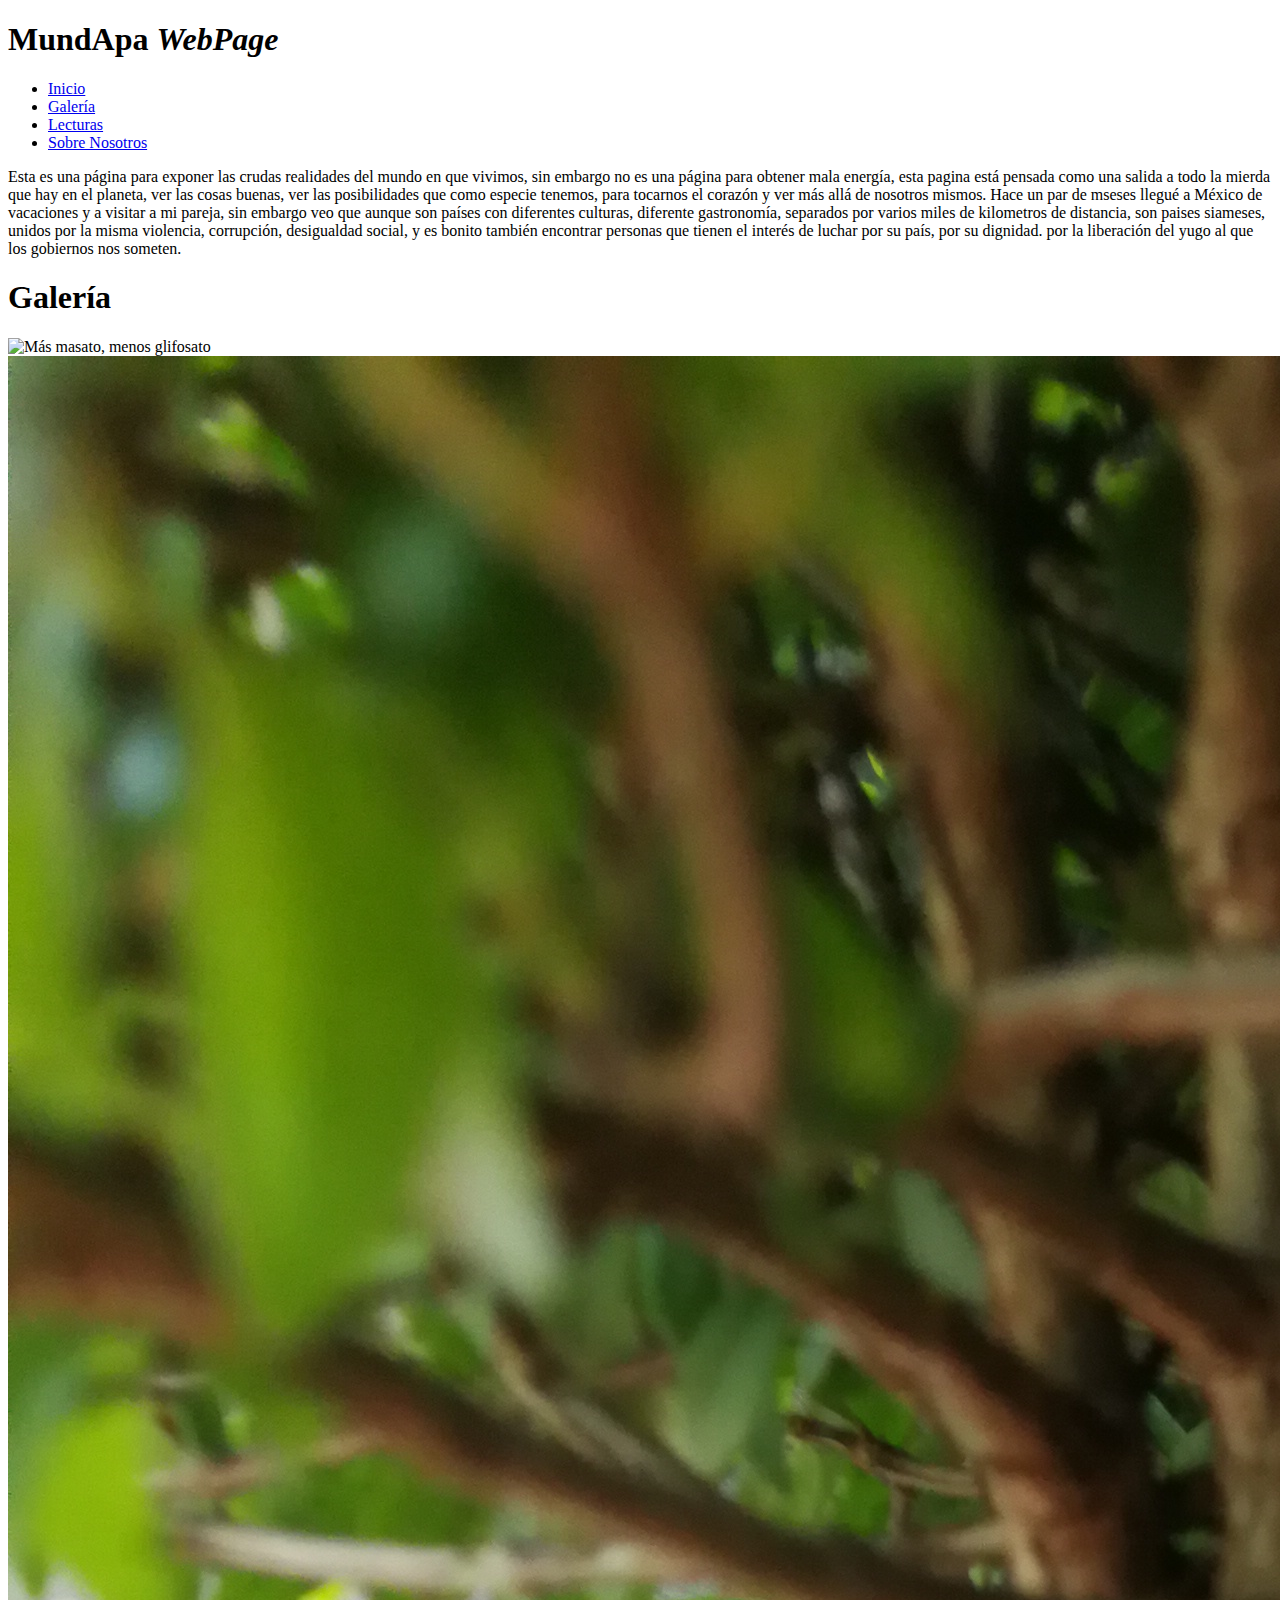
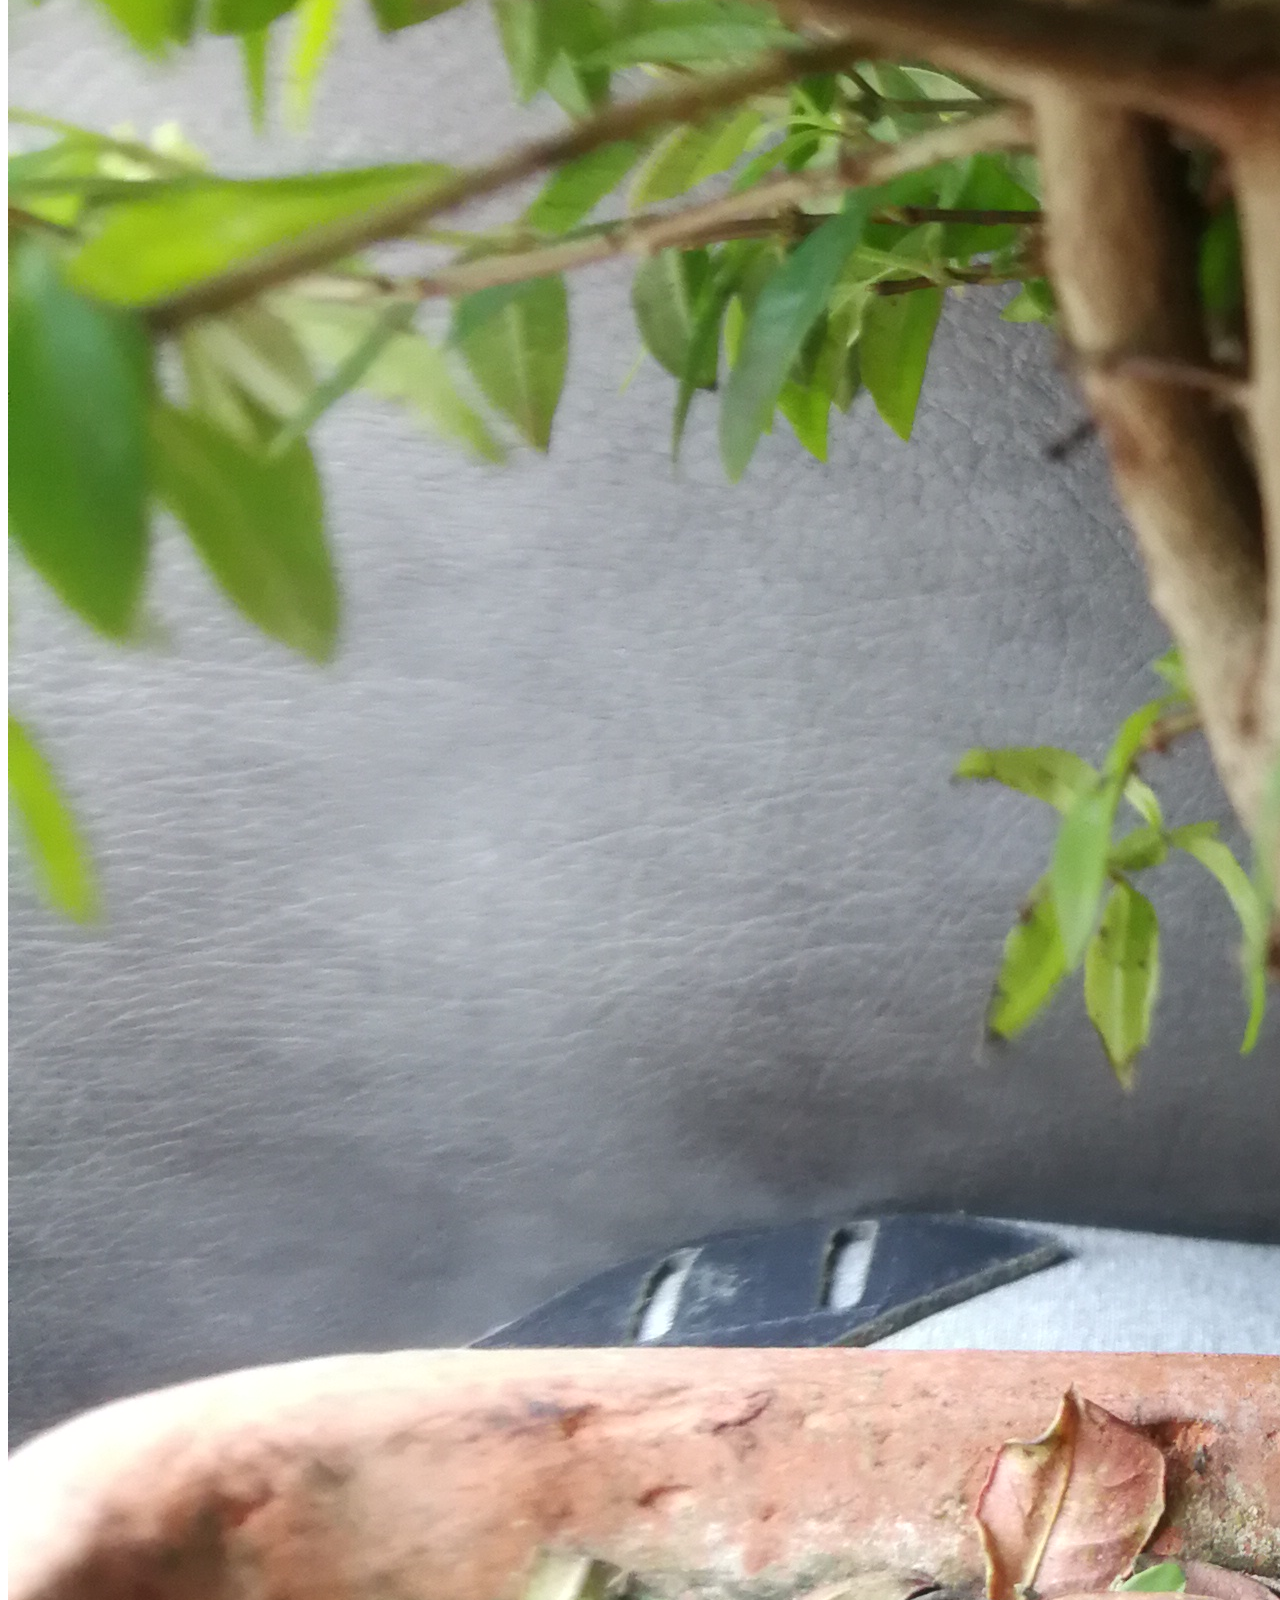
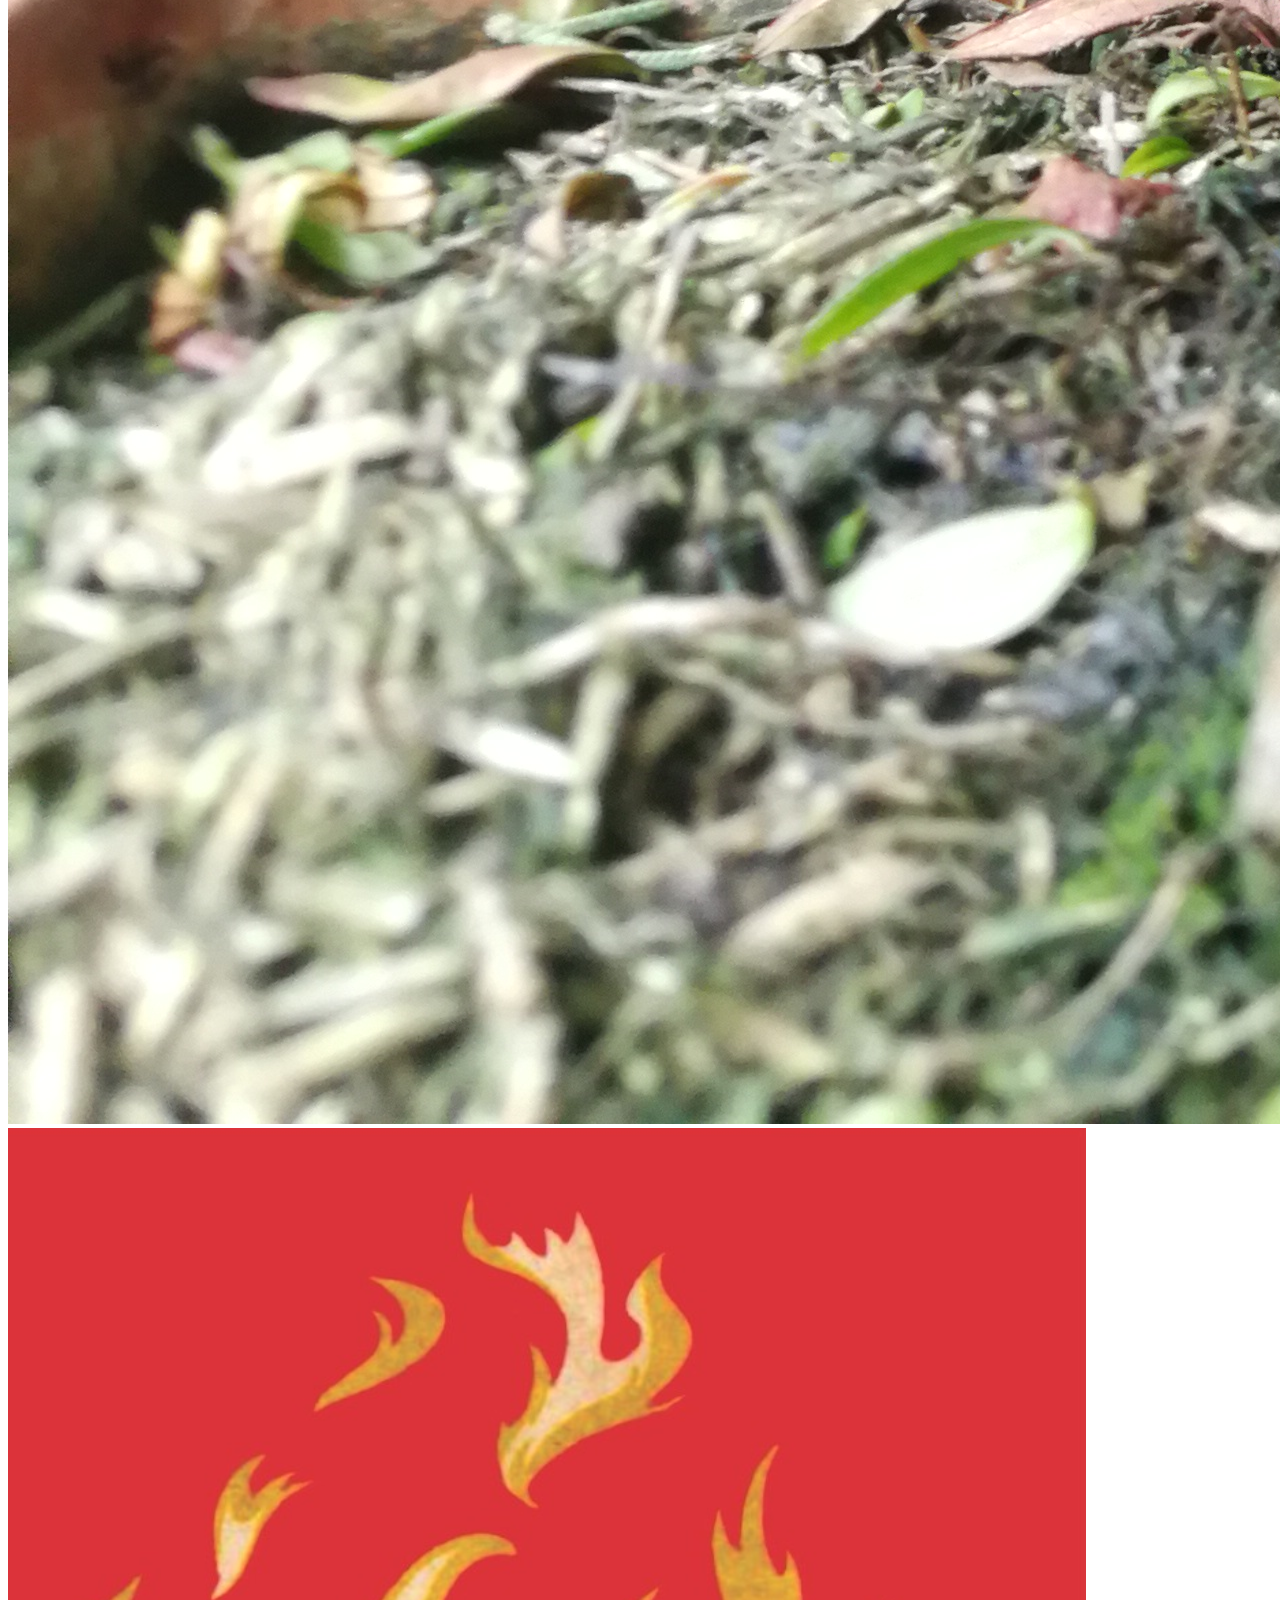
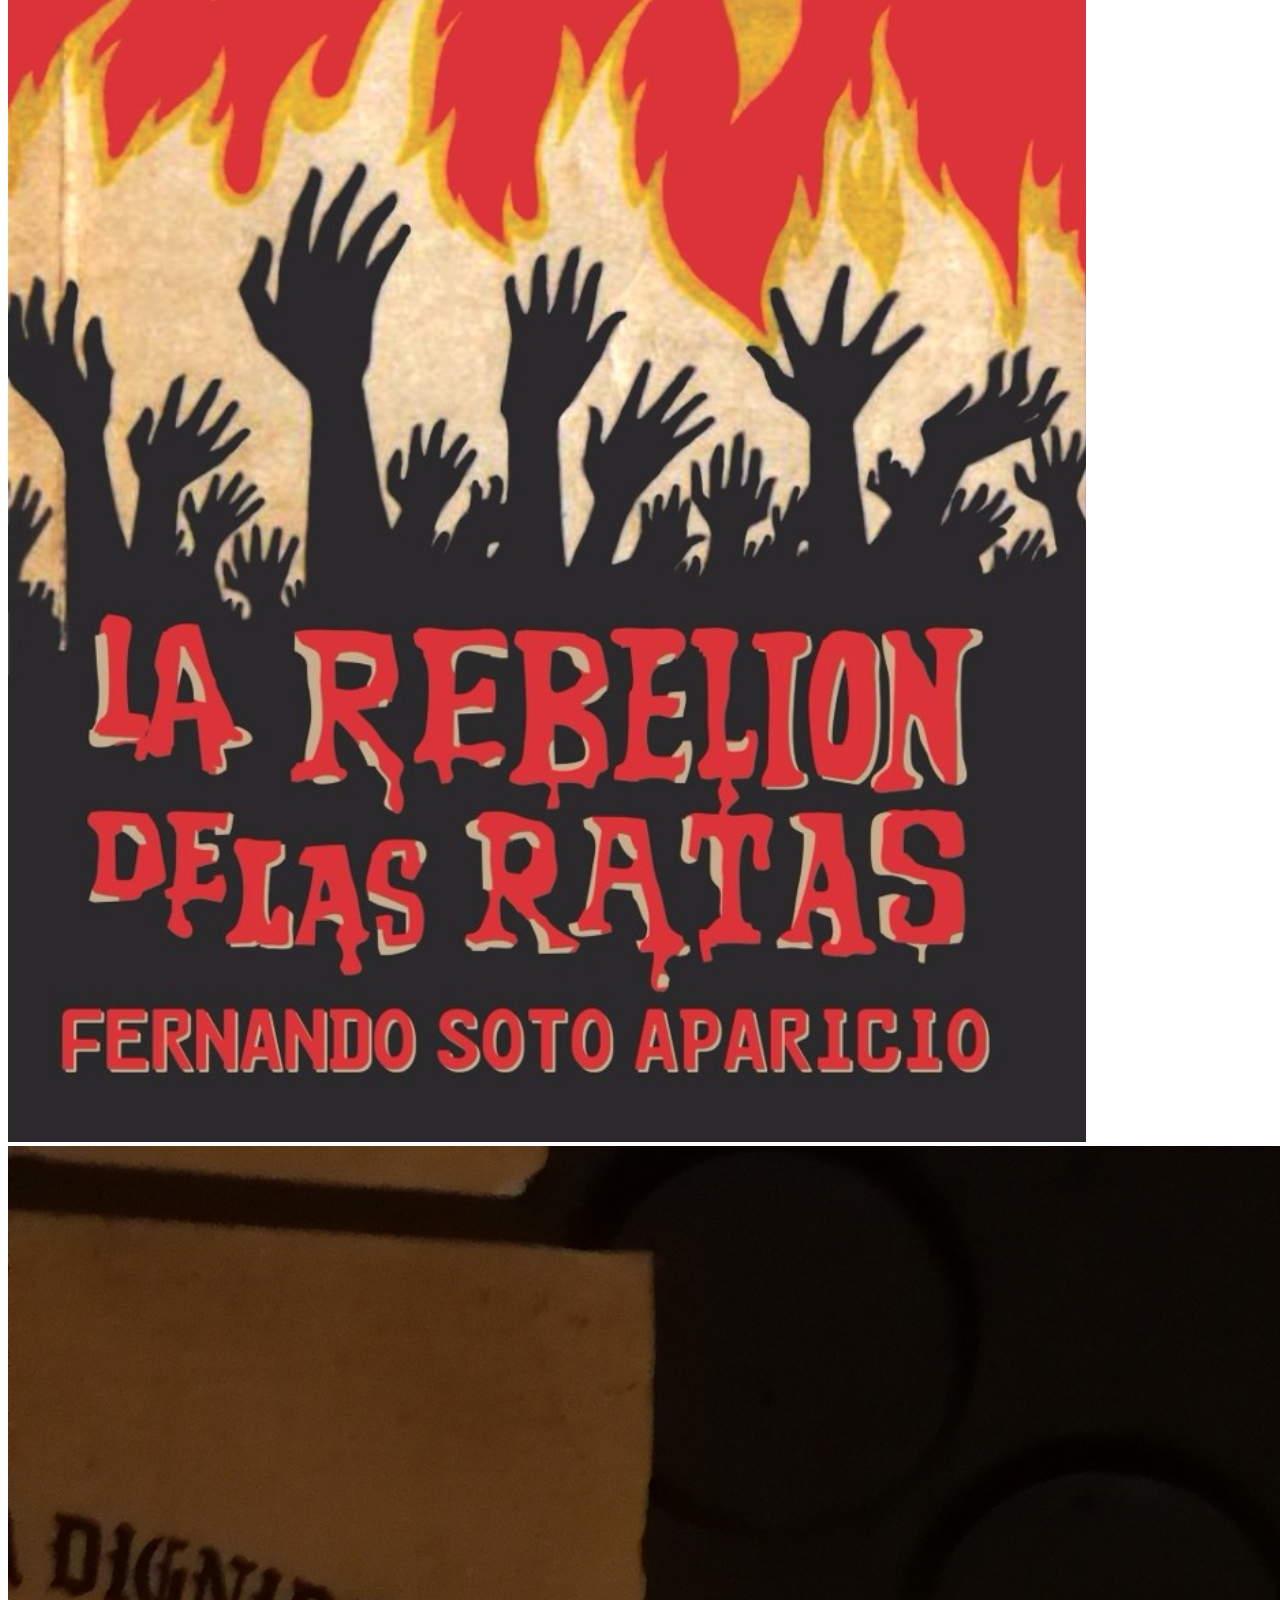
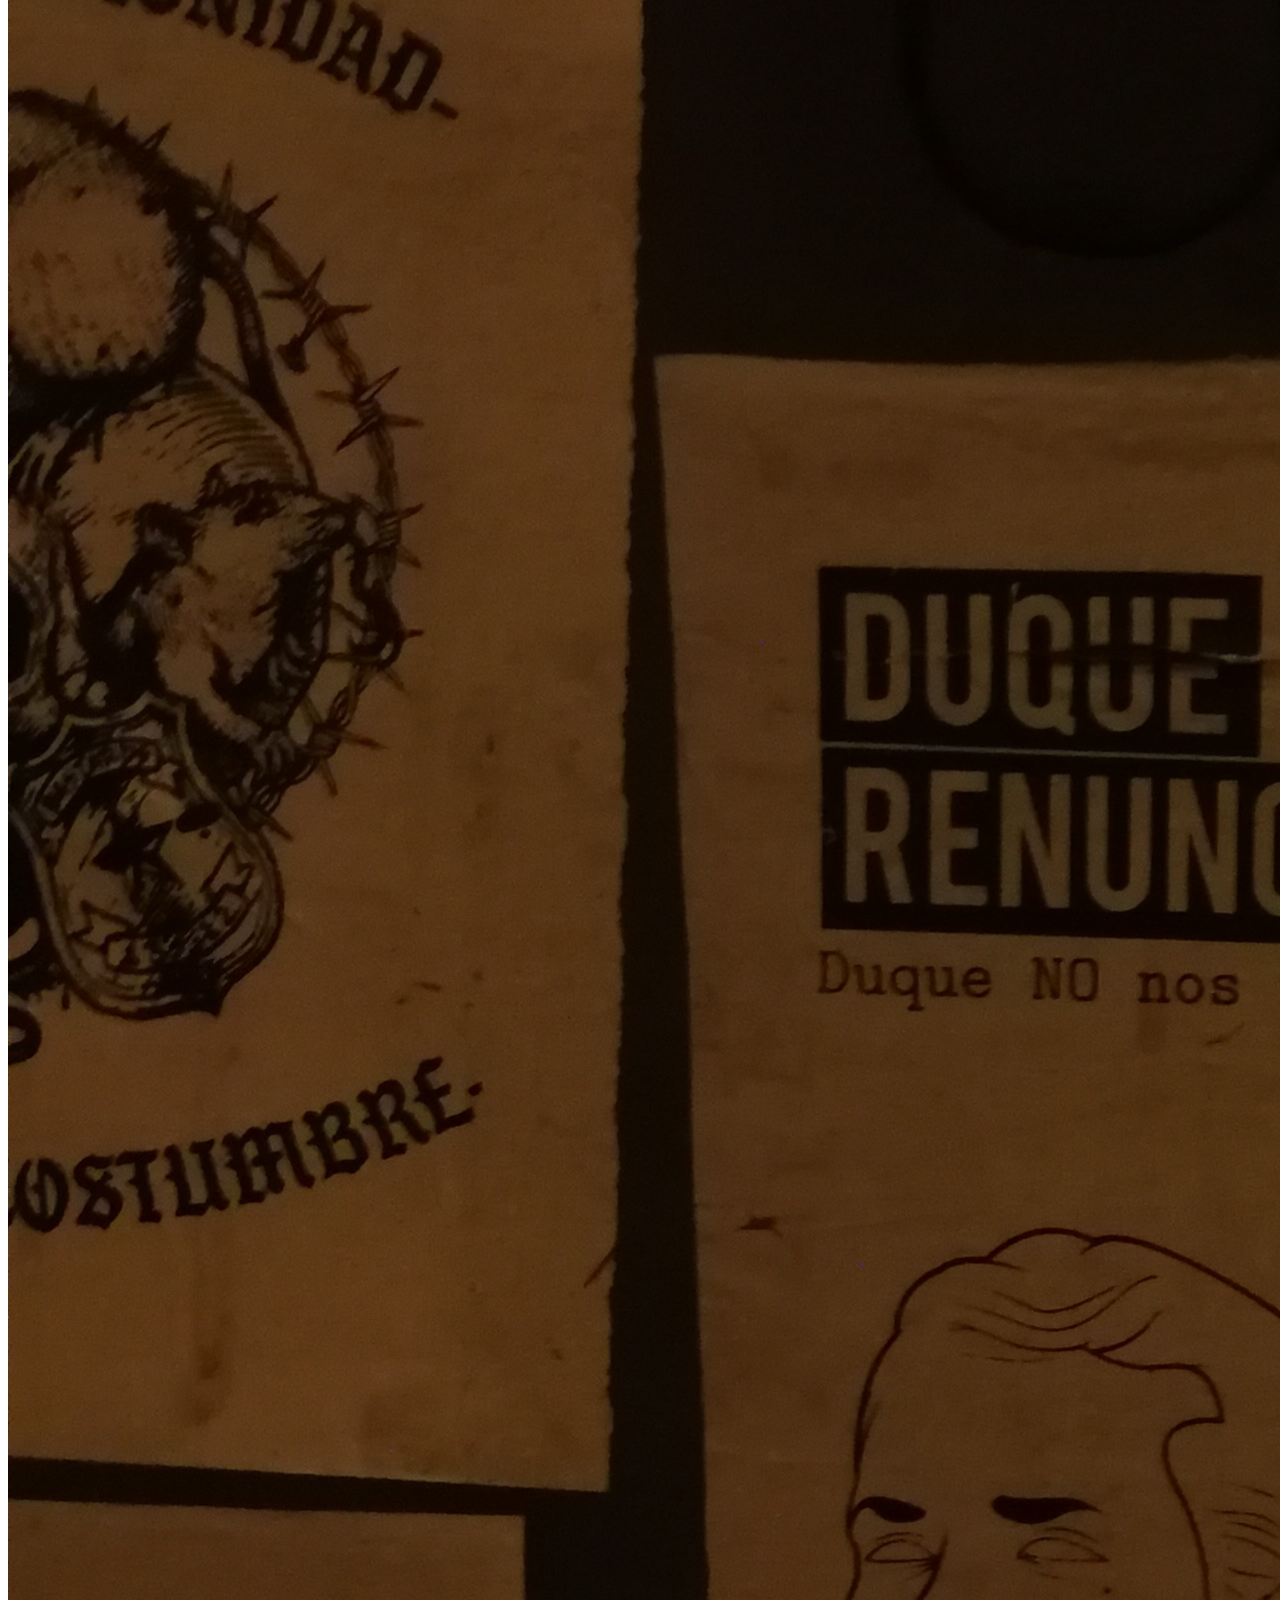
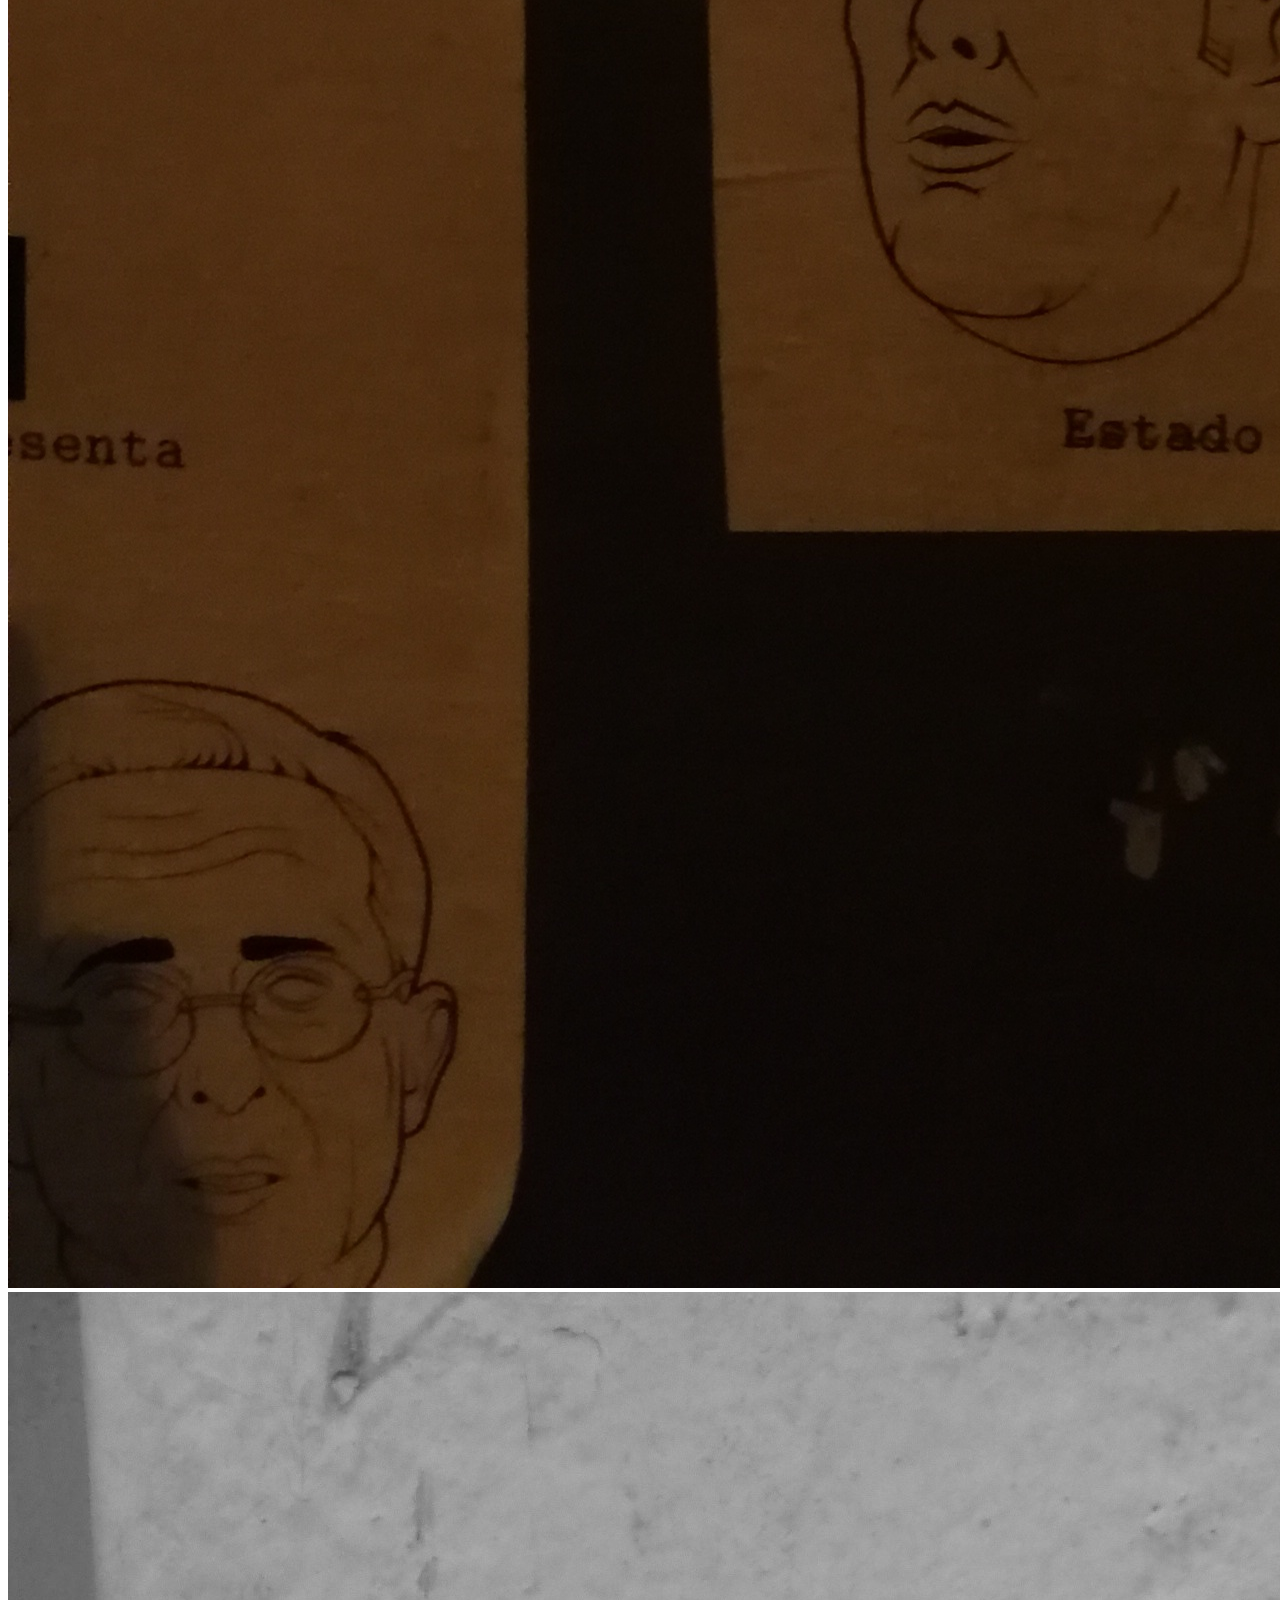
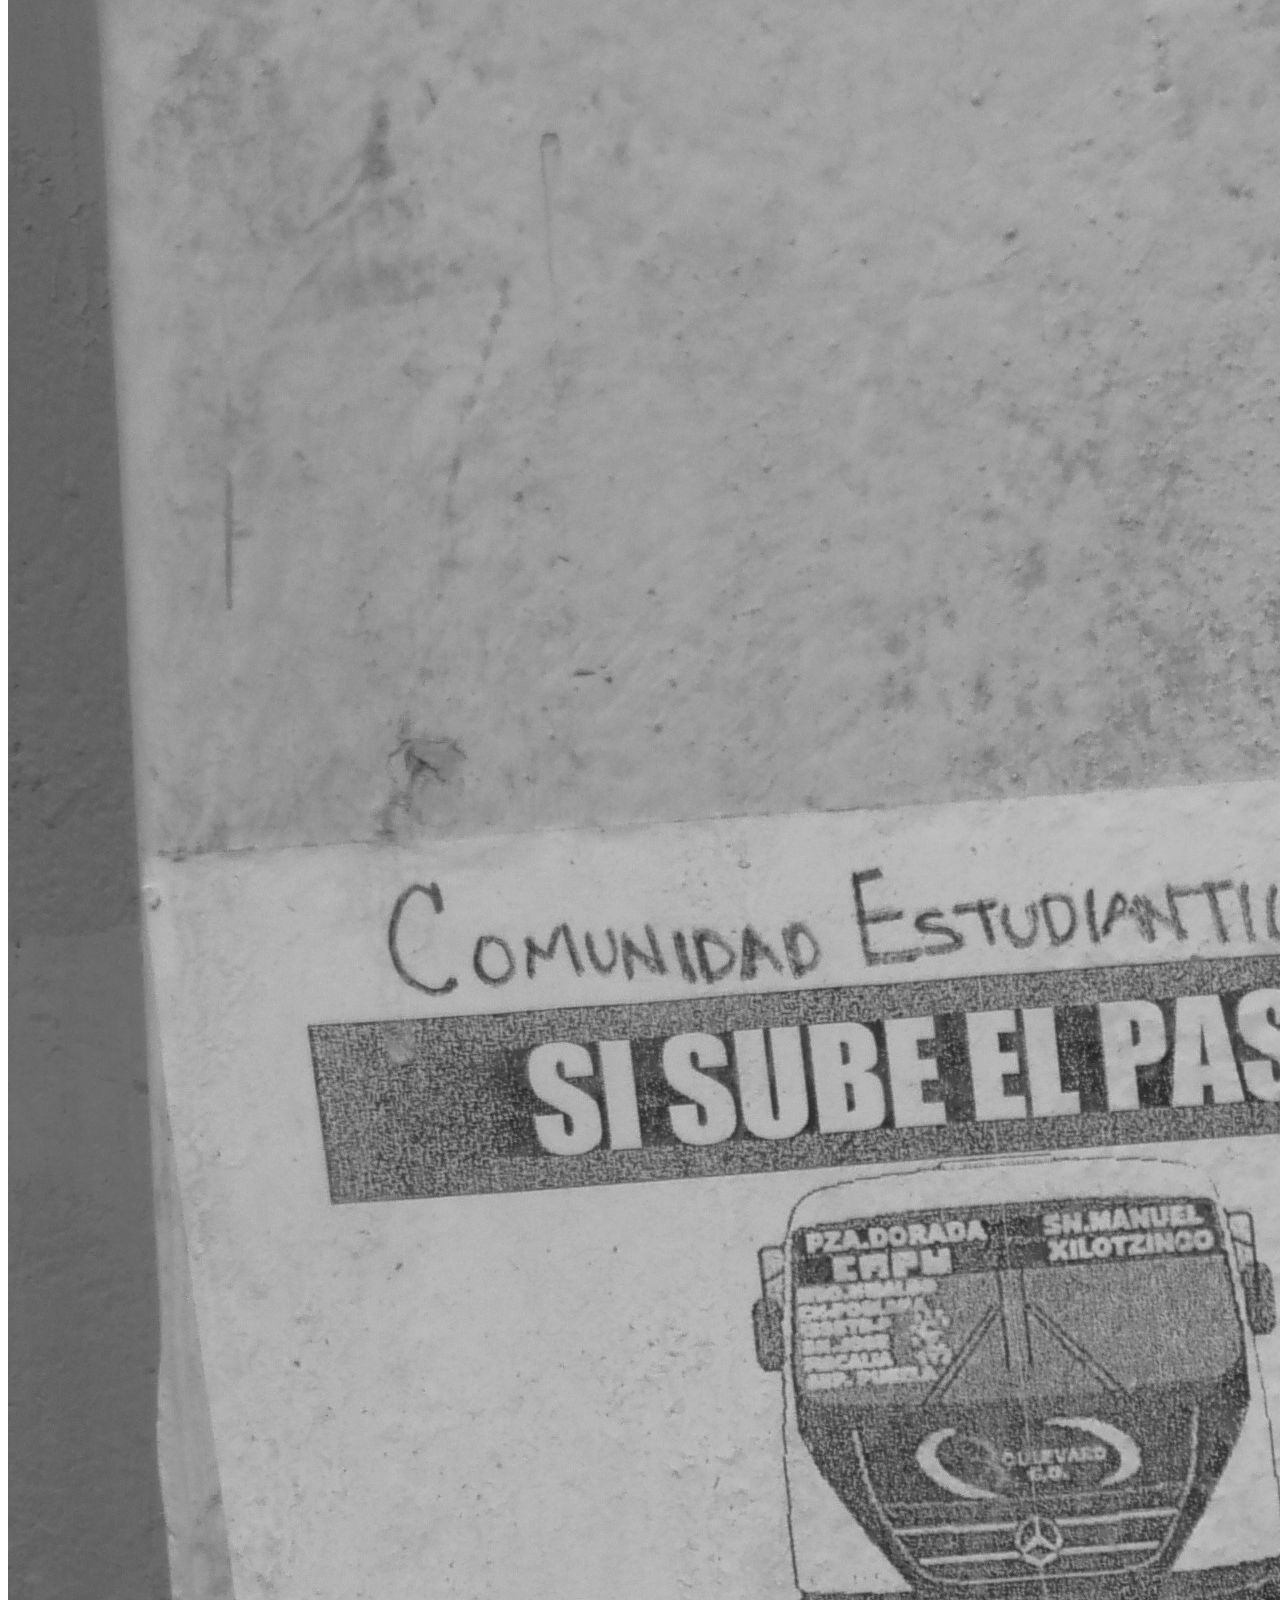
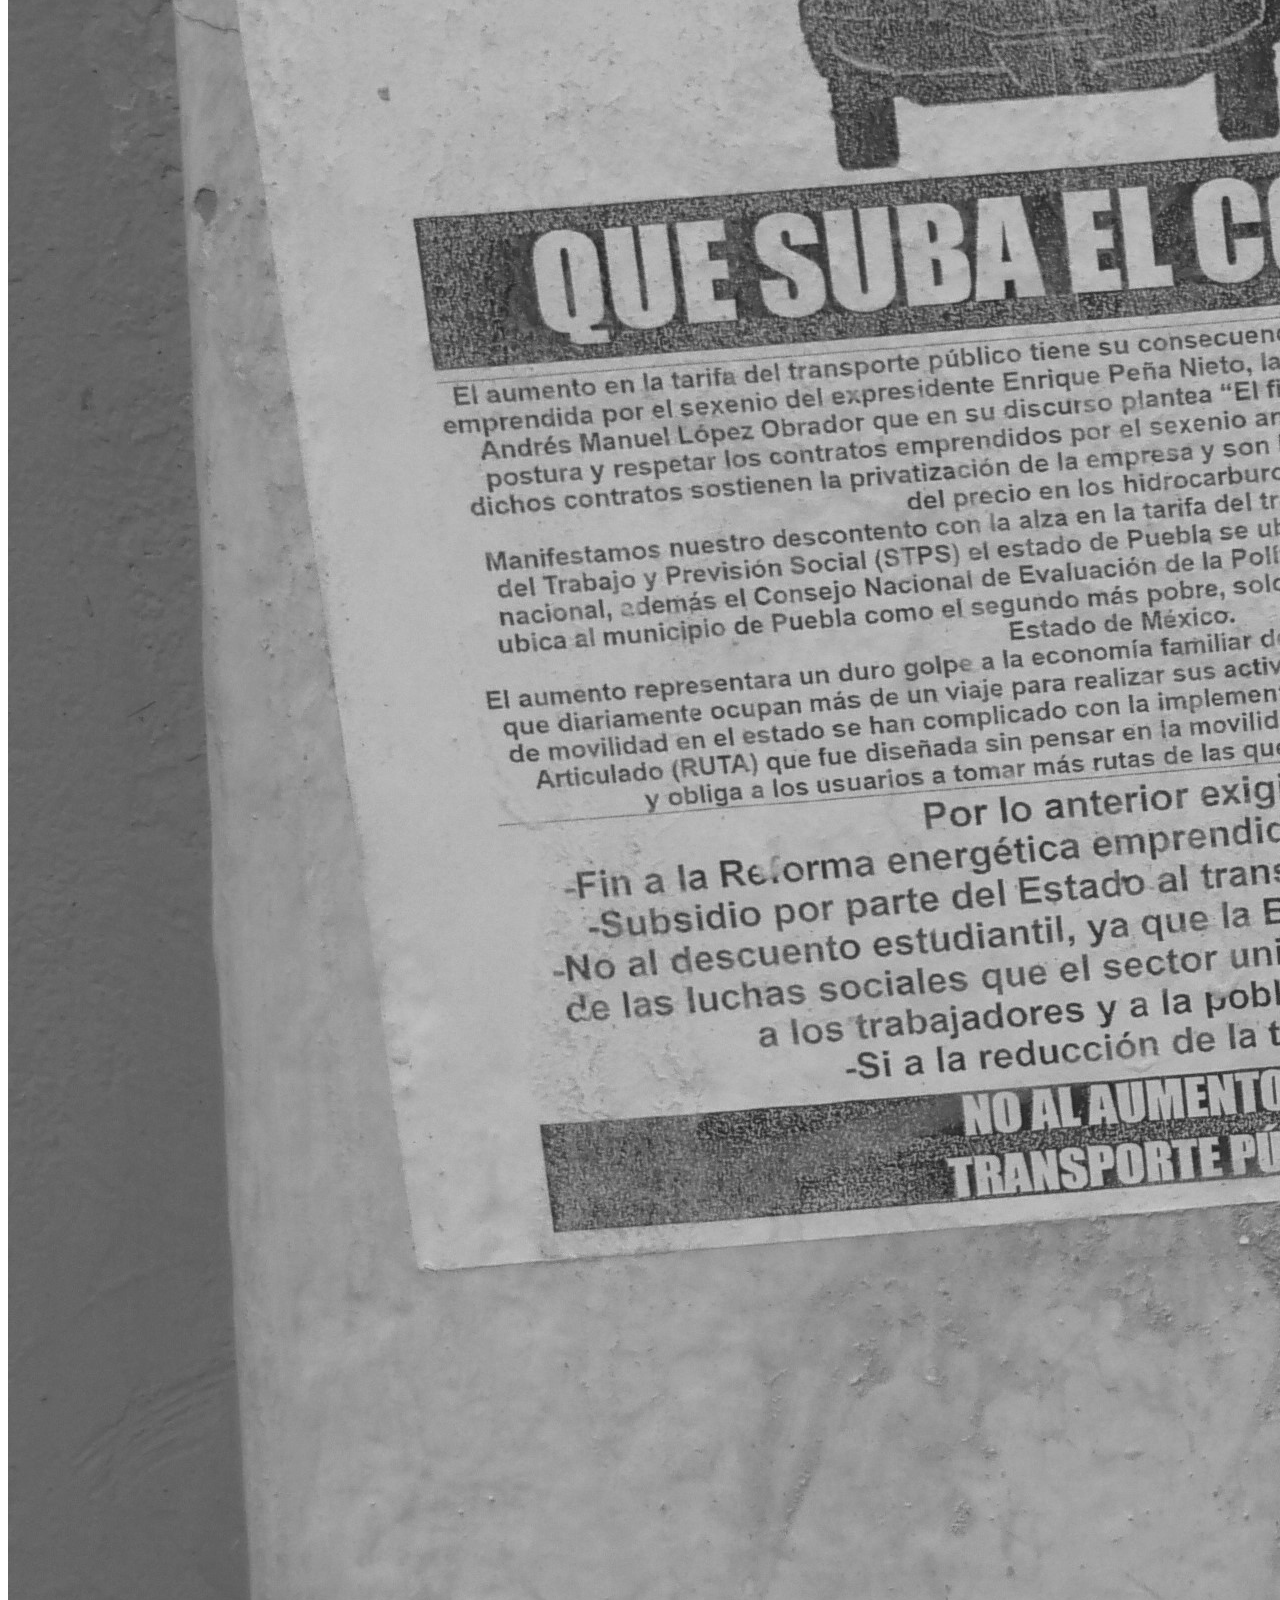
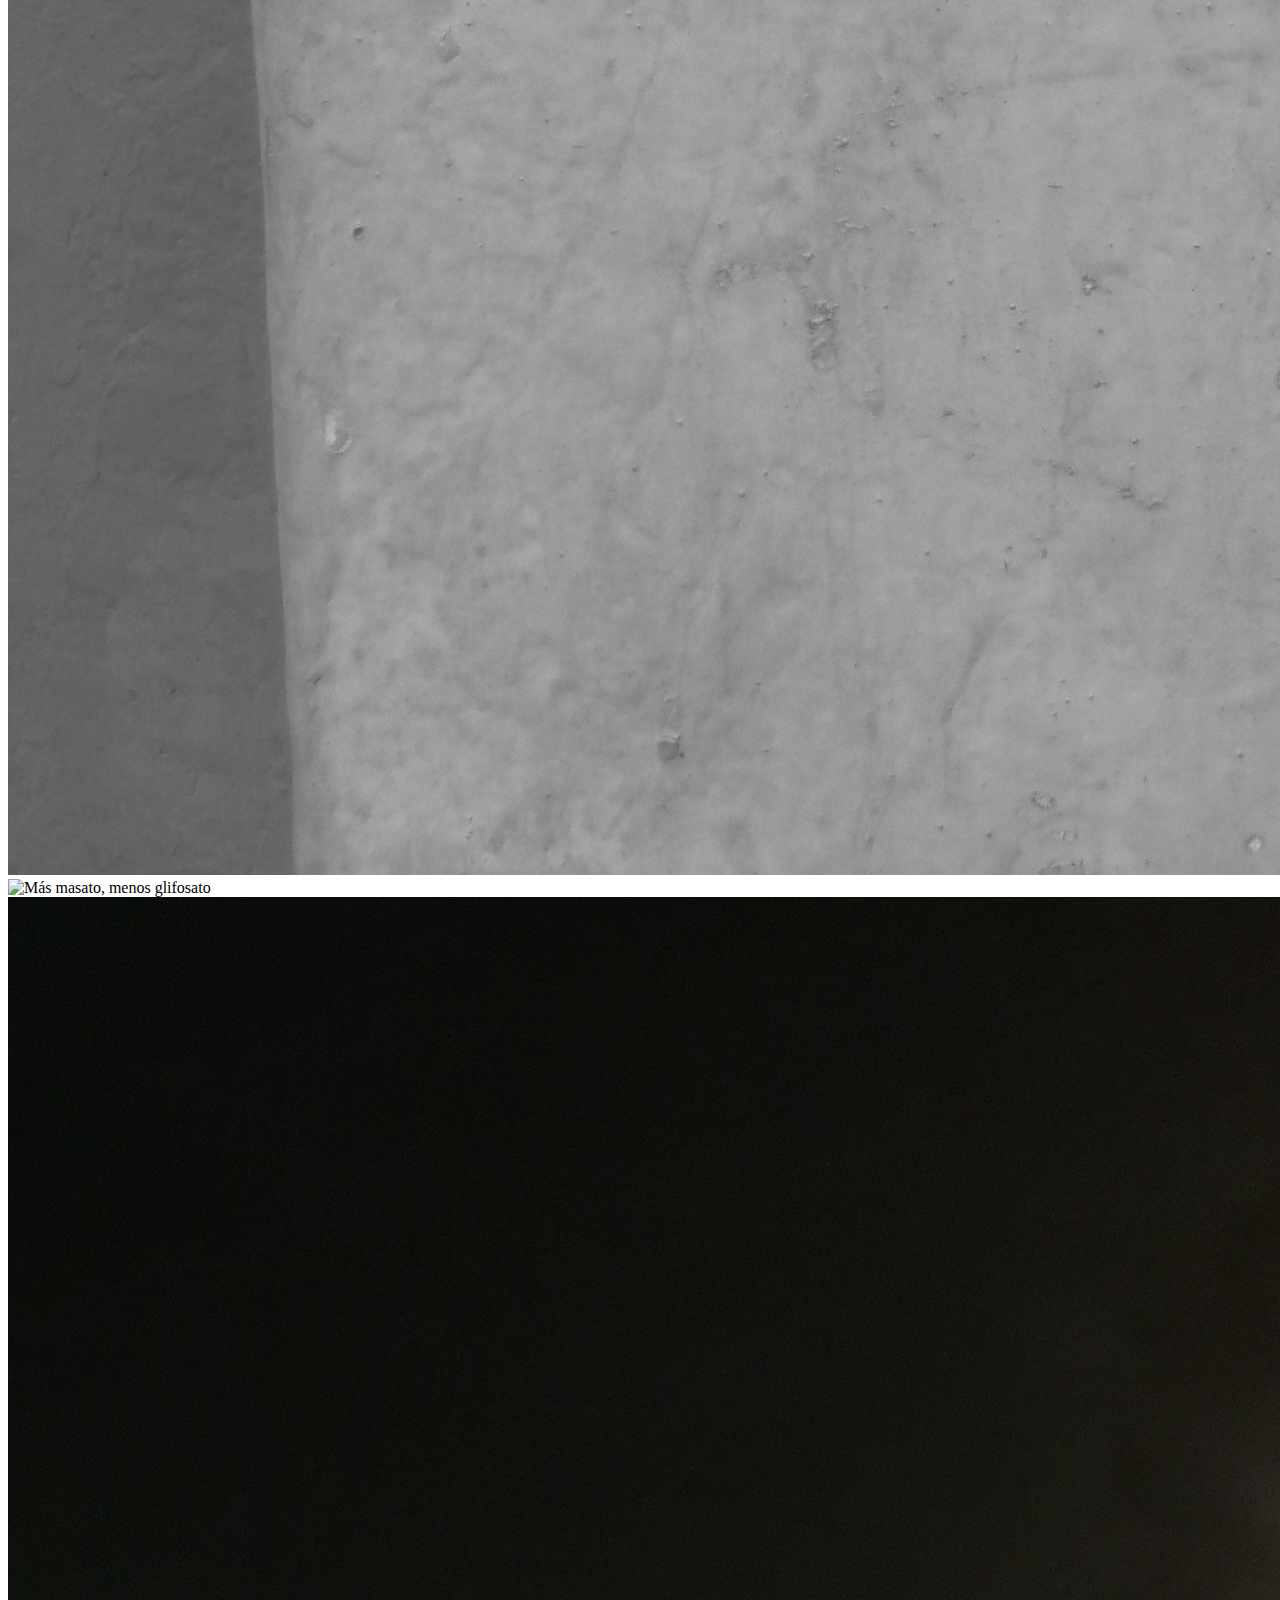
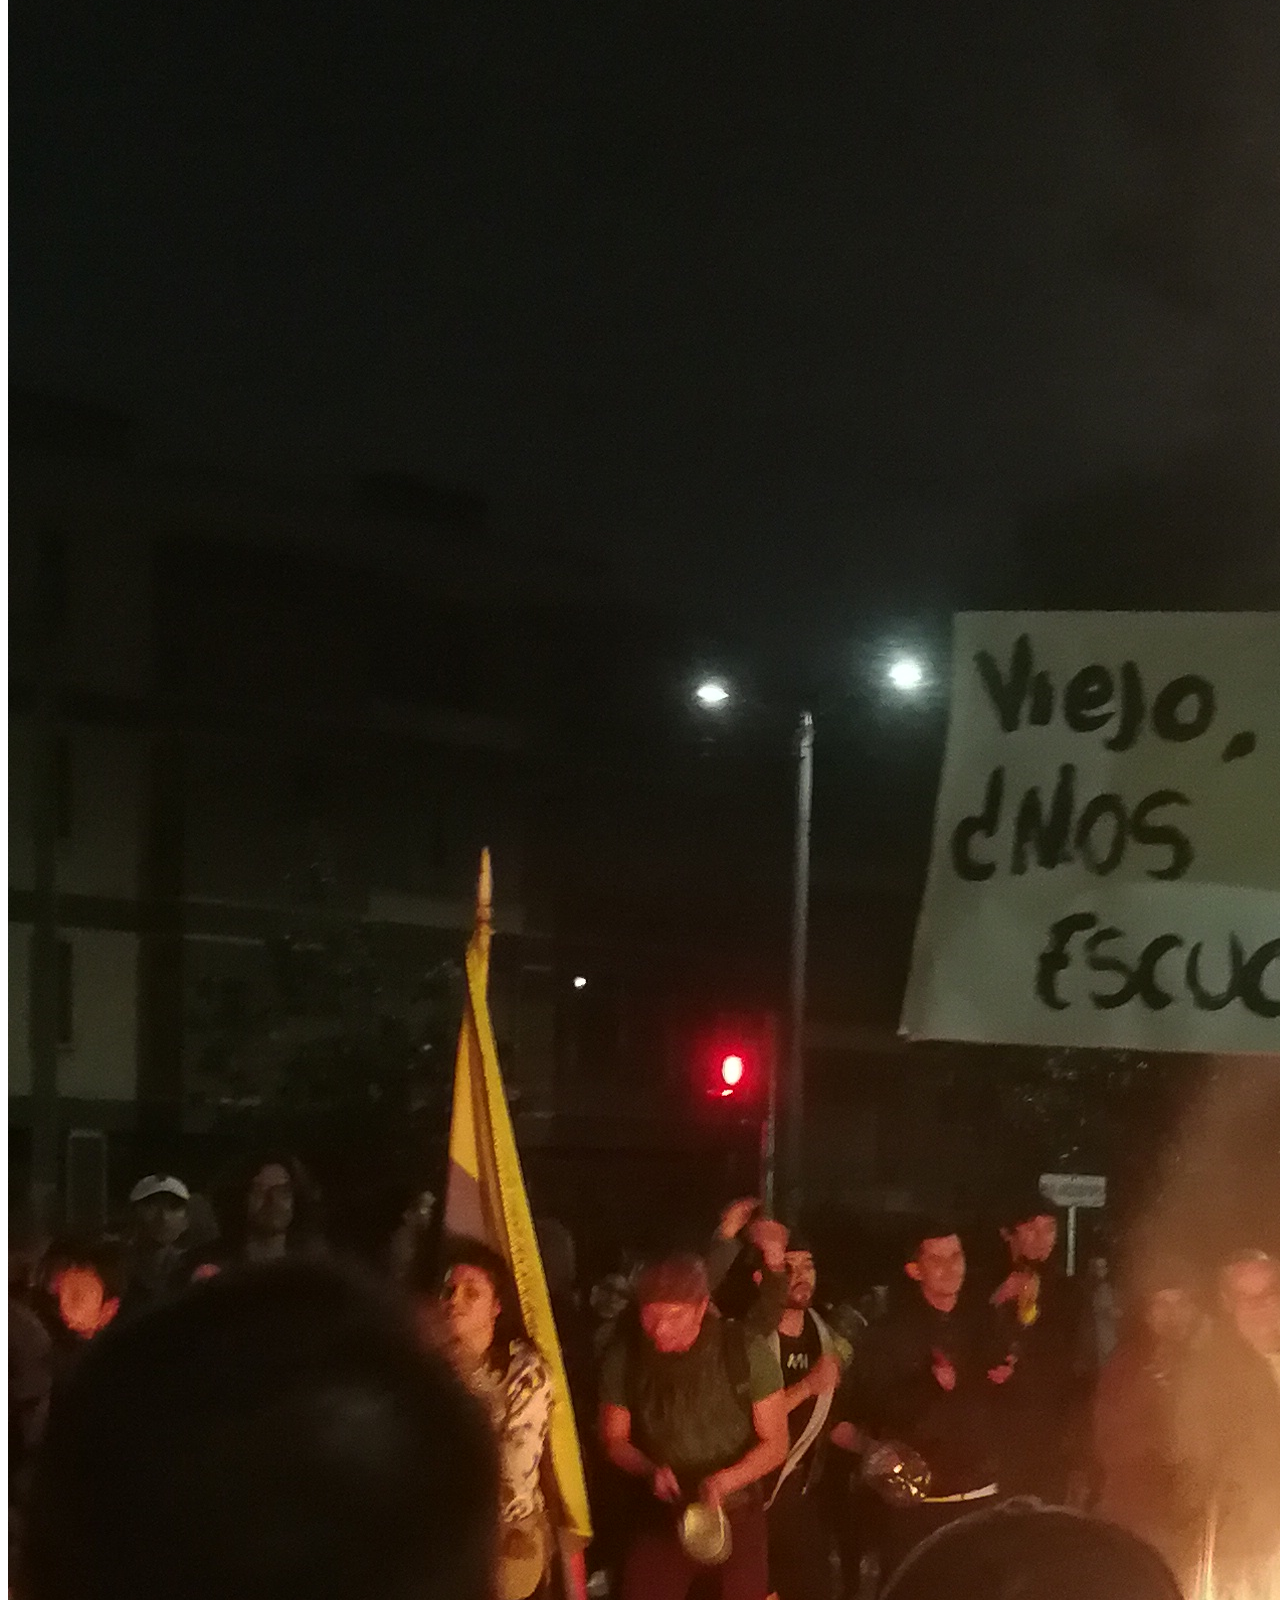
==== commit 760e3c9d: "Se actualizo y formateo el codigo a los standares w3c" ====
--- a/index.html
+++ b/index.html
@@ -1,130 +1,122 @@
 <!DOCTYPE html>
-<html lang="en">
+<html lang="es">
+
 <head>
-    <meta charset="UTF-8"/>
-    <meta name="viewport" content="width=device-width, initial-scale=1.0"/>
-    <title>MundosApacibles WebPage</title>
-    <link href="https://fonts.googleapis.com/css2?family=Gotu&family=Oswald&family=Raleway:wght@300&display=swap" rel="stylesheet">
+    <meta charset="UTF-8" />
+    <meta name="viewport" content="width=device-width, initial-scale=1.0" />
+    <title>MundApa</title>
+    <link href="https://fonts.googleapis.com/css2?family=Gotu&family=Oswald&family=Raleway:wght@300&display=swap"
+        rel="stylesheet" />
 
-    <link rel="stylesheet" href="style.css" />
-    
+    <!--<link rel="stylesheet" href="style.css" />-->
+</head>
 
-</head>
-    
-    
 <body>
-    
-    
+    <header>
+        <h1>
+            MundApa
+            <em>WebPage</em>
+        </h1>
+        <nav>
+            <ul>
+                <li><a href="#">Inicio</a></li>
+                <li><a href="#gallery">Galería</a></li>
+                <li><a href="/paginas/lecturas.html">Lecturas</a></li>
+                <li><a href="#footer">Sobre Nosotros</a></li>
+            </ul>
+        </nav>
+    </header>
 
-    <nav>
-        <ul>
-        <li><a href="#">Inicio</a></li>
-        <li><a href="#gallery">Galería</a></li>
-        <li><a href="/MundosApacibles/paginas/lecturas.html">Lecturas</a></li>
-        <li><a href="#footer">Sobre Nosotros</a></li>
-    </ul>
-    </nav>
-        
-    
-        <div class="container">
-            <div id="first-part" >
-            <p>Esta es una página para exponer las crudas realidades del mundo en que vivimos, sin embargo no es una página para obtener mala energía, esta pagina está pensada como una salida a todo la mierda que hay en el planeta, ver las cosas buenas, ver las posibilidades que como especie tenemos, para tocarnos el corazón y ver más allá de nosotros mismos.
-            
-                Hace un par de mseses llegué a México de vacaciones y a visitar  a mi pareja, sin embargo veo que aunque son países con diferentes culturas, diferente gastronomía, separados por varios miles de kilometros de distancia, son paises siameses, unidos por la misma violencia, corrupción, desigualdad social, y es bonito también encontrar personas  que tienen el interés de luchar por su país, por su dignidad. por la liberación del yugo al que los gobiernos nos someten. 
+    <div class="container">
+        <div id="first-part">
+            <p>
+                Esta es una página para exponer las crudas realidades del mundo en que
+                vivimos, sin embargo no es una página para obtener mala energía, esta
+                pagina está pensada como una salida a todo la mierda que hay en el
+                planeta, ver las cosas buenas, ver las posibilidades que como especie
+                tenemos, para tocarnos el corazón y ver más allá de nosotros mismos.
+                Hace un par de mseses llegué a México de vacaciones y a visitar a mi
+                pareja, sin embargo veo que aunque son países con diferentes culturas,
+                diferente gastronomía, separados por varios miles de kilometros de
+                distancia, son paises siameses, unidos por la misma violencia,
+                corrupción, desigualdad social, y es bonito también encontrar personas
+                que tienen el interés de luchar por su país, por su dignidad. por la
+                liberación del yugo al que los gobiernos nos someten.
             </p>
         </div>
-                
-            <div class="gallery">
-                <div id="gallery-title">
-                    <h1 id="gallery">Galería</h1>
 
+        <div class="gallery">
+            <div id="gallery-title">
+                <h1 id="gallery">Galería</h1>
+            </div>
+            <div class="contenedor-img">
+                <div id="imagebox1" class="image-box">
+                    <img src="/img/Masato.jpg" alt="Más masato, menos glifosato" />
                 </div>
-                <div class="contenedor-img">
-                    <div id="imagebox1" class="image-box">
-                        <img src="/MundosApacibles/img/Masato.jpg" alt="Más masato, menos glifosato">
-                    </div>
-                    <div id="imagebox2" class="image-box">
-                        <img src="/MundosApacibles/img/Bonsai.jpg" alt="Más masato, menos glifosato">
-                    </div>
-                    <div id="imagebox3" class="image-box">
-                        <img src="/MundosApacibles/img/Rebelion.jpg" alt="Más masato, menos glifosato">
-                    </div>
-                    <div id="imagebox4" class="image-box">
-                        <img src="/MundosApacibles/img/Cancer.jpg" alt="Más masato, menos glifosato">
-                    </div>
-                    <div id="imagebox5" class="image-box">
-                        <img src="/MundosApacibles/img/ComunidadBuap.jpg" alt="Más masato, menos glifosato">
-                    </div>
-                    <div id="imagebox6" class="image-box">
-                        <img src="/MundosApacibles/img/Feliz.jpg" alt="Más masato, menos glifosato">
-                    </div>
-                    <div id="imagebox7" class="image-box">
-                        <img src="/MundosApacibles/img/Viejo.jpg" alt="Más masato, menos glifosato">
-                    </div>
-                    <div id="imagebox8" class="image-box">
-                        <img src="/MundosApacibles/img/Serdan.jpg" alt="Más masato, menos glifosato">
-                    </div>
-                    <div id="imagebox9" class="image-box">
-                        <img src="/MundosApacibles/img/RebelionMX.jpg" alt="Más masato, menos glifosato">
-                    </div>
+                <div id="imagebox2" class="image-box">
+                    <img src="/img/Bonsai.jpg" alt="Más masato, menos glifosato" />
                 </div>
-            </div>
-            
-            <footer id="footer">
-                <h1>Sobre Nosotros</h1>
-                <div class="footer-content">
-                    <div class="column1">
-                    
-                        <p>Mundos Apacibles es la materialización de una idea que  rondaba en mi cabeza, es esa idea de generar un mundo mejor una tierra tranquila, sin guerra sin pobreza.</p>
-                
-                        
-                    </div>
-                    <div class="column2">
-                        <h1>Continúa con Nosotros</h1>
-                        <a href="2https://www.instagram.com/mundosapacibles/" target="_blank">
-                        <div id="instagram" class="column2-row1" columns>
-                            
-                            <svg id="Bold" enable-background="new 0 0 24 24" height="50" viewBox="0 0 24 24" width="50" xmlns="http://www.w3.org/2000/svg"><path d="m12.004 5.838c-3.403 0-6.158 2.758-6.158 6.158 0 3.403 2.758 6.158 6.158 6.158 3.403 0 6.158-2.758 6.158-6.158 0-3.403-2.758-6.158-6.158-6.158zm0 10.155c-2.209 0-3.997-1.789-3.997-3.997s1.789-3.997 3.997-3.997 3.997 1.789 3.997 3.997c.001 2.208-1.788 3.997-3.997 3.997z"/><path d="m16.948.076c-2.208-.103-7.677-.098-9.887 0-1.942.091-3.655.56-5.036 1.941-2.308 2.308-2.013 5.418-2.013 9.979 0 4.668-.26 7.706 2.013 9.979 2.317 2.316 5.472 2.013 9.979 2.013 4.624 0 6.22.003 7.855-.63 2.223-.863 3.901-2.85 4.065-6.419.104-2.209.098-7.677 0-9.887-.198-4.213-2.459-6.768-6.976-6.976zm3.495 20.372c-1.513 1.513-3.612 1.378-8.468 1.378-5 0-7.005.074-8.468-1.393-1.685-1.677-1.38-4.37-1.38-8.453 0-5.525-.567-9.504 4.978-9.788 1.274-.045 1.649-.06 4.856-.06l.045.03c5.329 0 9.51-.558 9.761 4.986.057 1.265.07 1.645.07 4.847-.001 4.942.093 6.959-1.394 8.453z"/><circle cx="18.406" cy="5.595" r="1.439"/></svg>
-                            <p>@mundosapacibles</p>
-                        
-                        </div>
-                        <a href="#">
-                        <div id="facebook" class="column2-row2">
-                           
-                            <svg id="Bold" enable-background="new 0 0 24 24" height="50" viewBox="0 0 24 24" width="50" xmlns="http://www.w3.org/2000/svg"><path d="m15.997 3.985h2.191v-3.816c-.378-.052-1.678-.169-3.192-.169-3.159 0-5.323 1.987-5.323 5.639v3.361h-3.486v4.266h3.486v10.734h4.274v-10.733h3.345l.531-4.266h-3.877v-2.939c.001-1.233.333-2.077 2.051-2.077z"/></svg>
-                            <p>Mundos Apacibles</p>
-                           
-                        </div>
-                    </a> 
-                    </div>
-                
-                    
-                    
-                    
-        
-                </footer>
-                <div class="copyright">
-                    Copyright &copy 2020 - MundosApacibles. 
-                    
+                <div id="imagebox3" class="image-box">
+                    <img src="/img/Rebelion.jpg" alt="Más masato, menos glifosato" />
+                </div>
+                <div id="imagebox4" class="image-box">
+                    <img src="/img/Cancer.jpg" alt="Más masato, menos glifosato" />
+                </div>
+                <div id="imagebox5" class="image-box">
+                    <img src="/img/ComunidadBuap.jpg" alt="Más masato, menos glifosato" />
+                </div>
+                <div id="imagebox6" class="image-box">
+                    <img src="/img/Feliz.jpg" alt="Más masato, menos glifosato" />
+                </div>
+                <div id="imagebox7" class="image-box">
+                    <img src="/img/Viejo.jpg" alt="Más masato, menos glifosato" />
+                </div>
+                <div id="imagebox8" class="image-box">
+                    <img src="/img/Serdan.jpg" alt="Más masato, menos glifosato" />
+                </div>
+                <div id="imagebox9" class="image-box">
+                    <img src="/img/RebelionMX.jpg" alt="Más masato, menos glifosato" />
                 </div>
             </div>
         </div>
+    </div>
+    <footer id="footer">
+        <h1>Sobre Nosotros</h1>
+        <div class="footer-content">
+            <div class="column1">
+                <p>
+                    Mundos Apacibles es la materialización de una idea que rondaba en mi
+                    cabeza, es esa idea de generar un mundo mejor una tierra tranquila,
+                    sin guerra sin pobreza.
+                </p>
+            </div>
+            <div class="column2">
+                <h2>Continúa con Nosotros</h2>
+                <a href="2https://www.instagram.com/mundosapacibles/" target="_blank">
+                    <svg id="instagram" enable-background="new 0 0 24 24" height="50" viewBox="0 0 24 24" width="50"
+                        xmlns="http://www.w3.org/2000/svg">
+                        <path
+                            d="m12.004 5.838c-3.403 0-6.158 2.758-6.158 6.158 0 3.403 2.758 6.158 6.158 6.158 3.403 0 6.158-2.758 6.158-6.158 0-3.403-2.758-6.158-6.158-6.158zm0 10.155c-2.209 0-3.997-1.789-3.997-3.997s1.789-3.997 3.997-3.997 3.997 1.789 3.997 3.997c.001 2.208-1.788 3.997-3.997 3.997z" />
+                        <path
+                            d="m16.948.076c-2.208-.103-7.677-.098-9.887 0-1.942.091-3.655.56-5.036 1.941-2.308 2.308-2.013 5.418-2.013 9.979 0 4.668-.26 7.706 2.013 9.979 2.317 2.316 5.472 2.013 9.979 2.013 4.624 0 6.22.003 7.855-.63 2.223-.863 3.901-2.85 4.065-6.419.104-2.209.098-7.677 0-9.887-.198-4.213-2.459-6.768-6.976-6.976zm3.495 20.372c-1.513 1.513-3.612 1.378-8.468 1.378-5 0-7.005.074-8.468-1.393-1.685-1.677-1.38-4.37-1.38-8.453 0-5.525-.567-9.504 4.978-9.788 1.274-.045 1.649-.06 4.856-.06l.045.03c5.329 0 9.51-.558 9.761 4.986.057 1.265.07 1.645.07 4.847-.001 4.942.093 6.959-1.394 8.453z" />
+                        <circle cx="18.406" cy="5.595" r="1.439" />
+                    </svg>
+                    <p>@mundosapacibles</p>
+                </a>
+                <a href="#">
+                    <svg id="facebook" enable-background="new 0 0 24 24" height="50" viewBox="0 0 24 24" width="50"
+                        xmlns="http://www.w3.org/2000/svg">
+                        <path
+                            d="m15.997 3.985h2.191v-3.816c-.378-.052-1.678-.169-3.192-.169-3.159 0-5.323 1.987-5.323 5.639v3.361h-3.486v4.266h3.486v10.734h4.274v-10.733h3.345l.531-4.266h-3.877v-2.939c.001-1.233.333-2.077 2.051-2.077z" />
+                    </svg>
+                    <p>Mundos Apacibles</p>
+                </a>
+            </div>
         </div>
-        
-        
-    
-    
-    
-        <button id="regreso">△</button>
-    
-</body>        
+    </footer>
+    <div class="copyright">Copyright &copy; 2020 - MundApa.</div>
 
-<header>
-    <h1>MundosApacibles
-    <em>WebPage</em>
-    </h1>
-</header>
+    <button id="regreso">^</button>
+</body>
 
-
-
-</html>
+</html>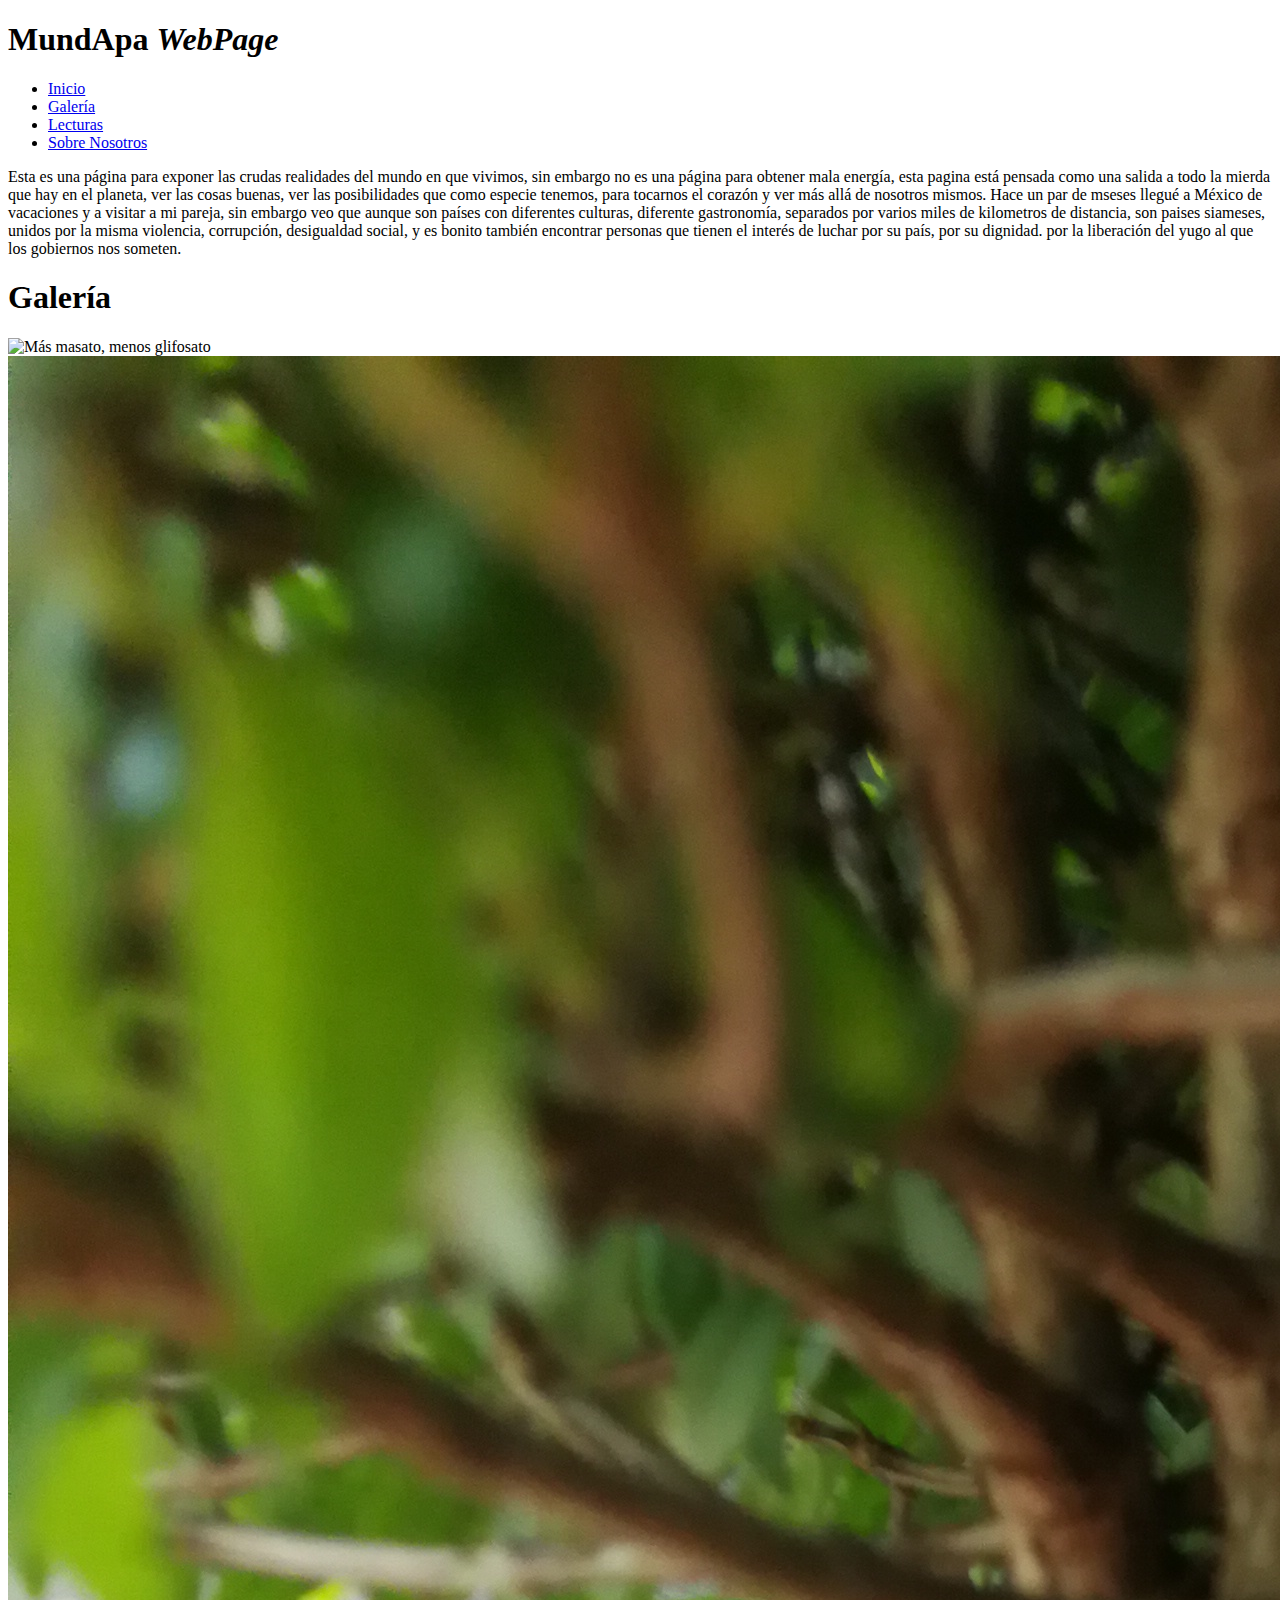
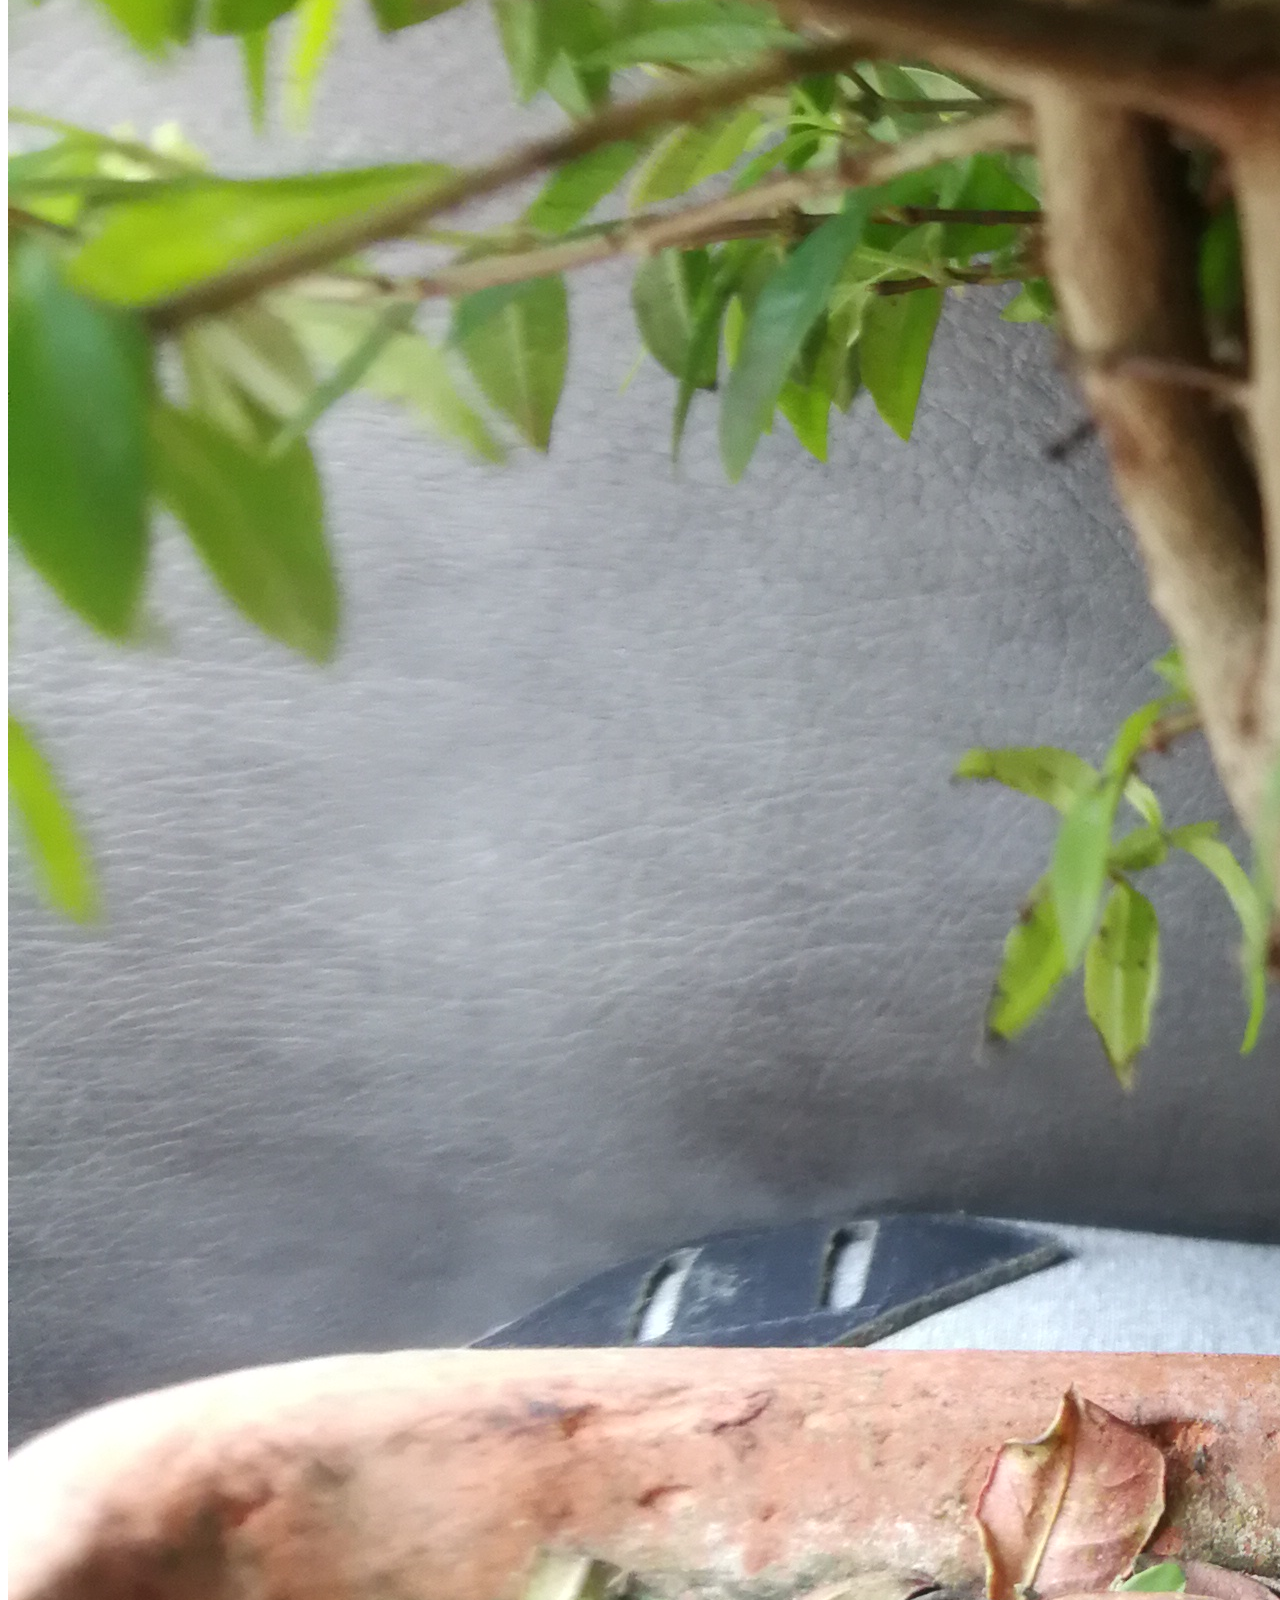
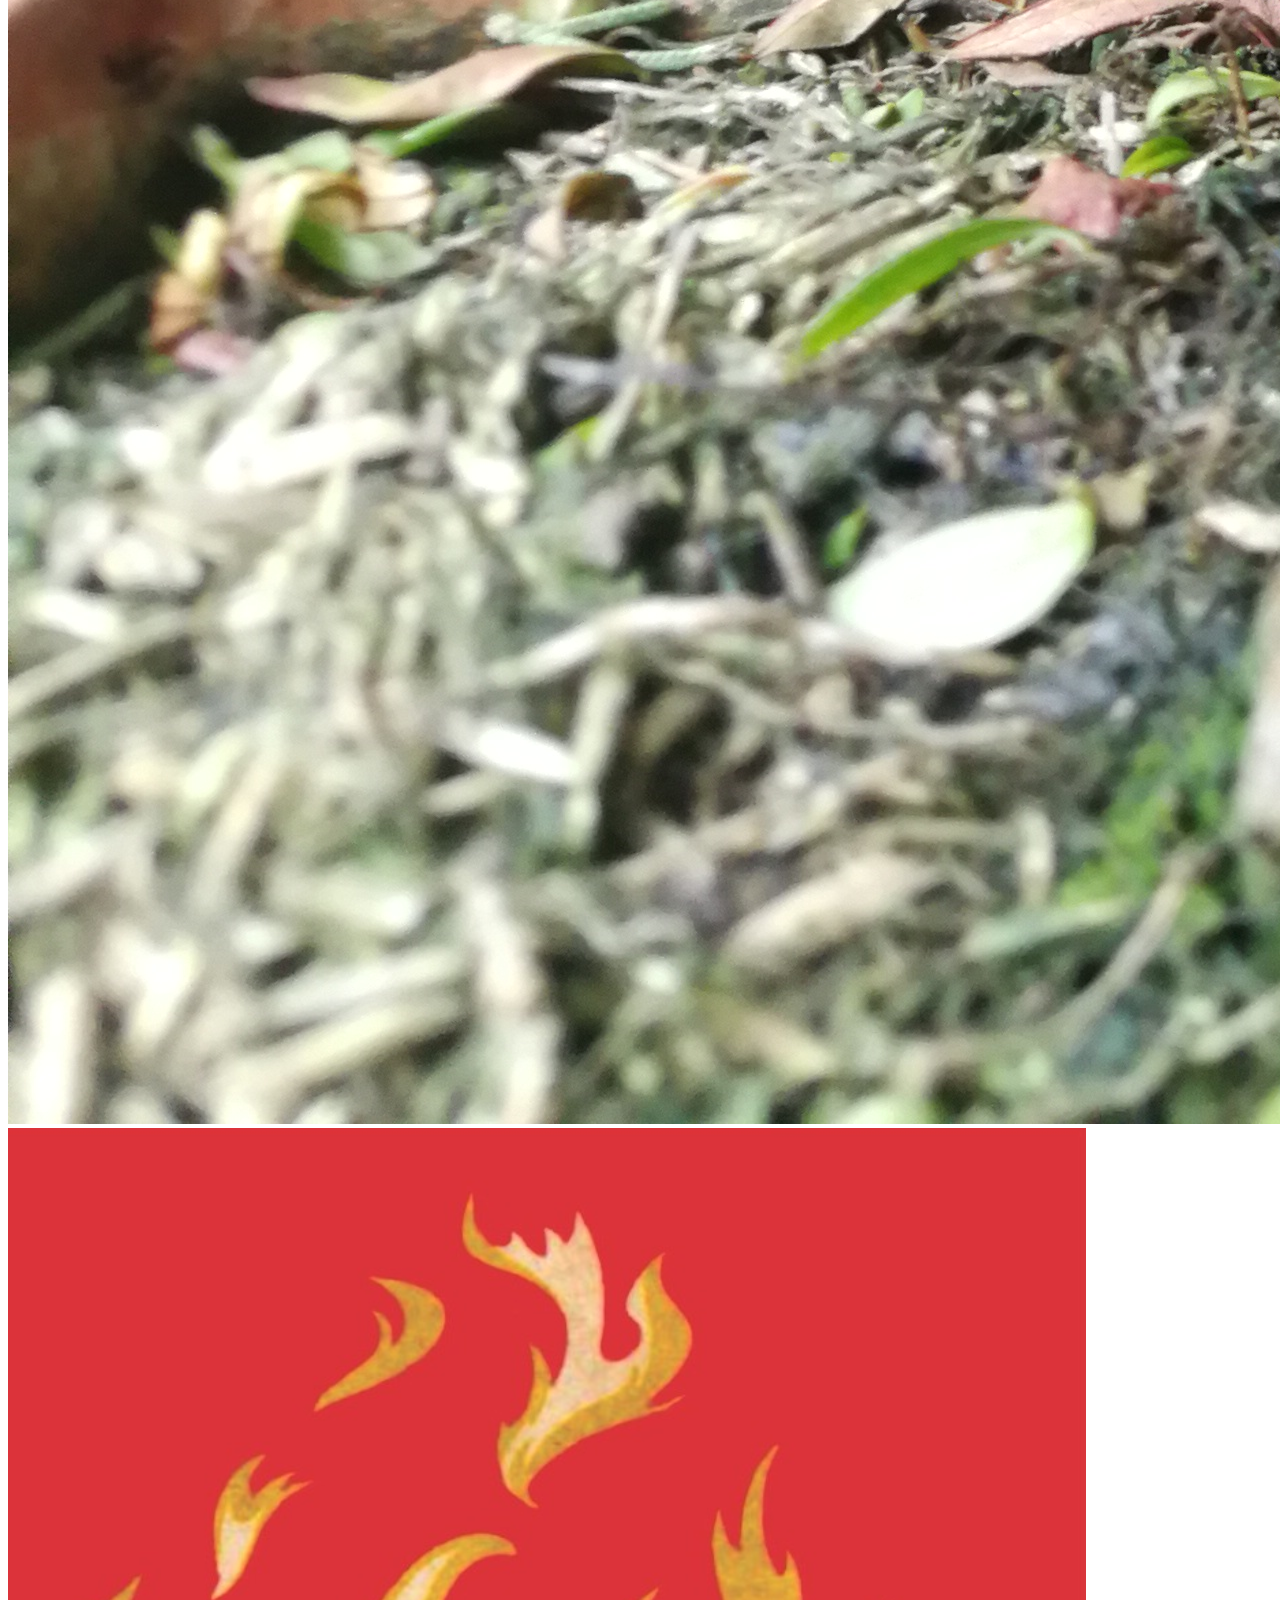
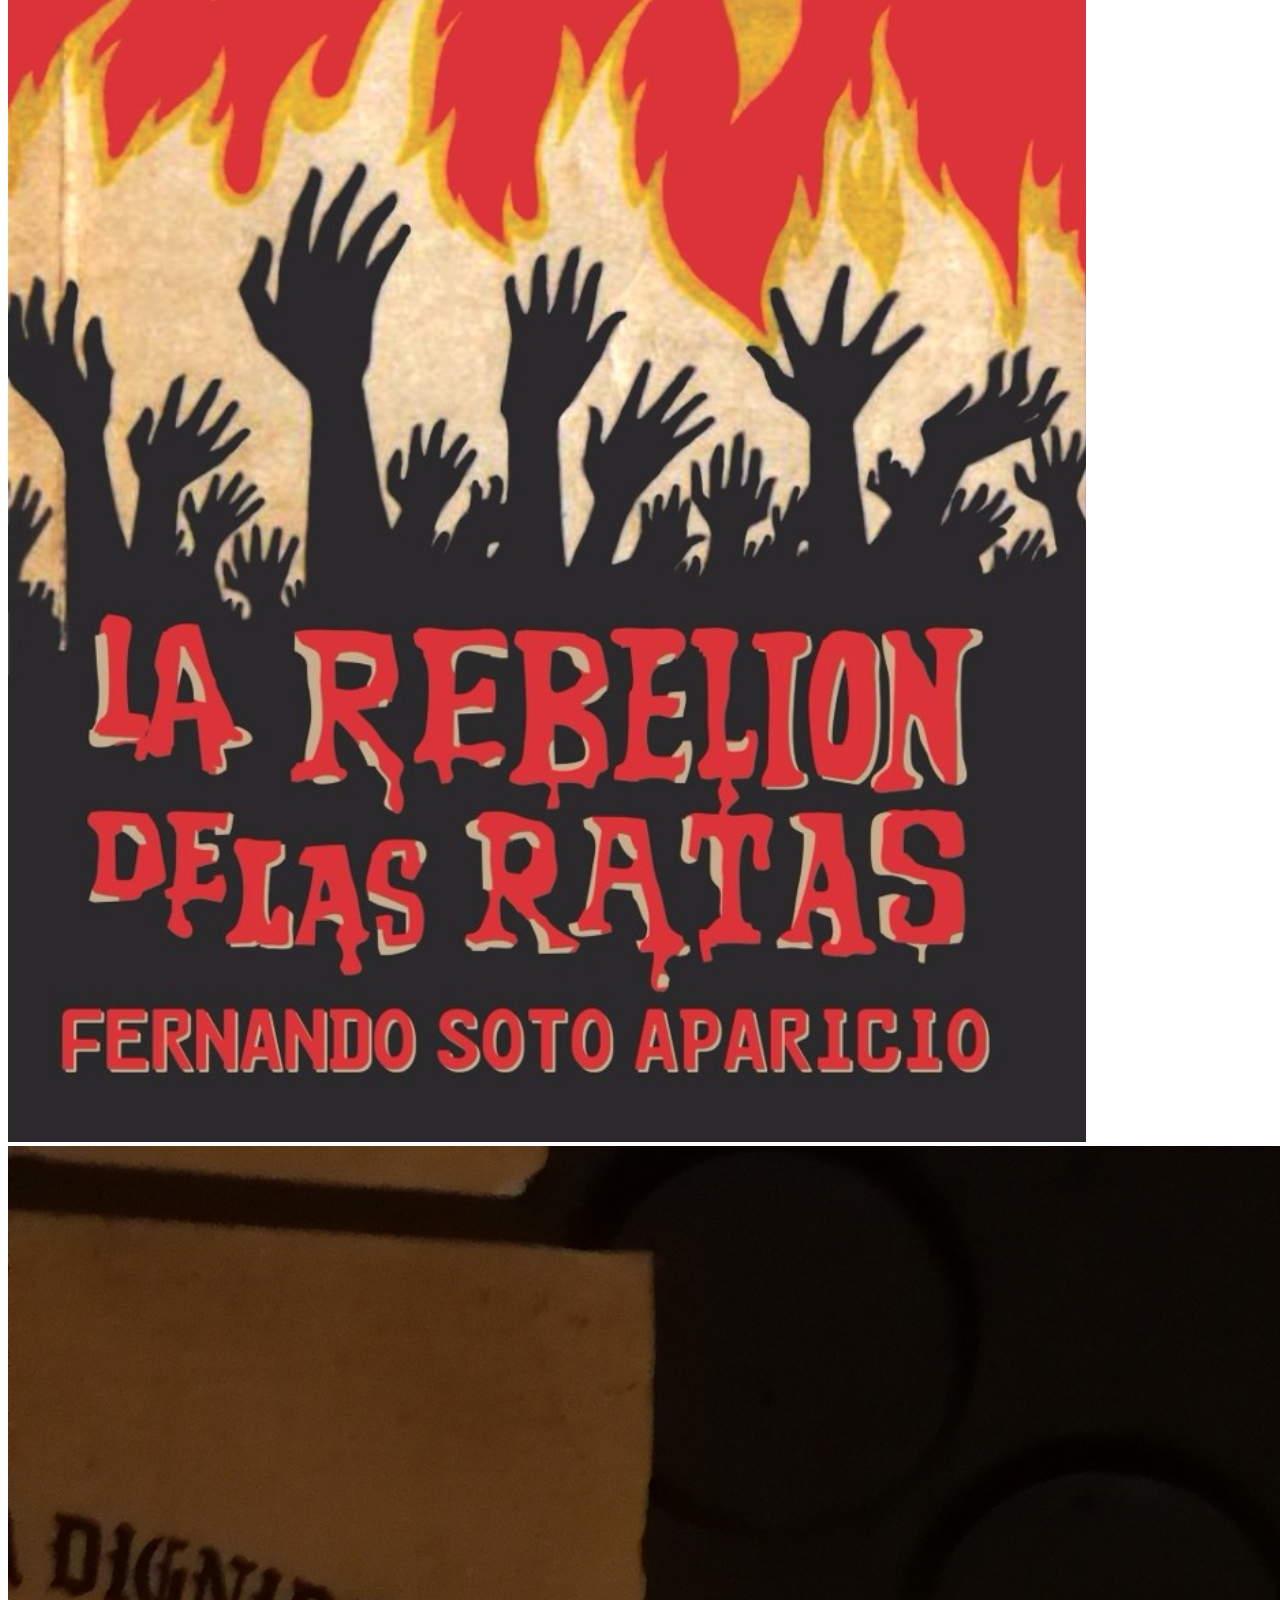
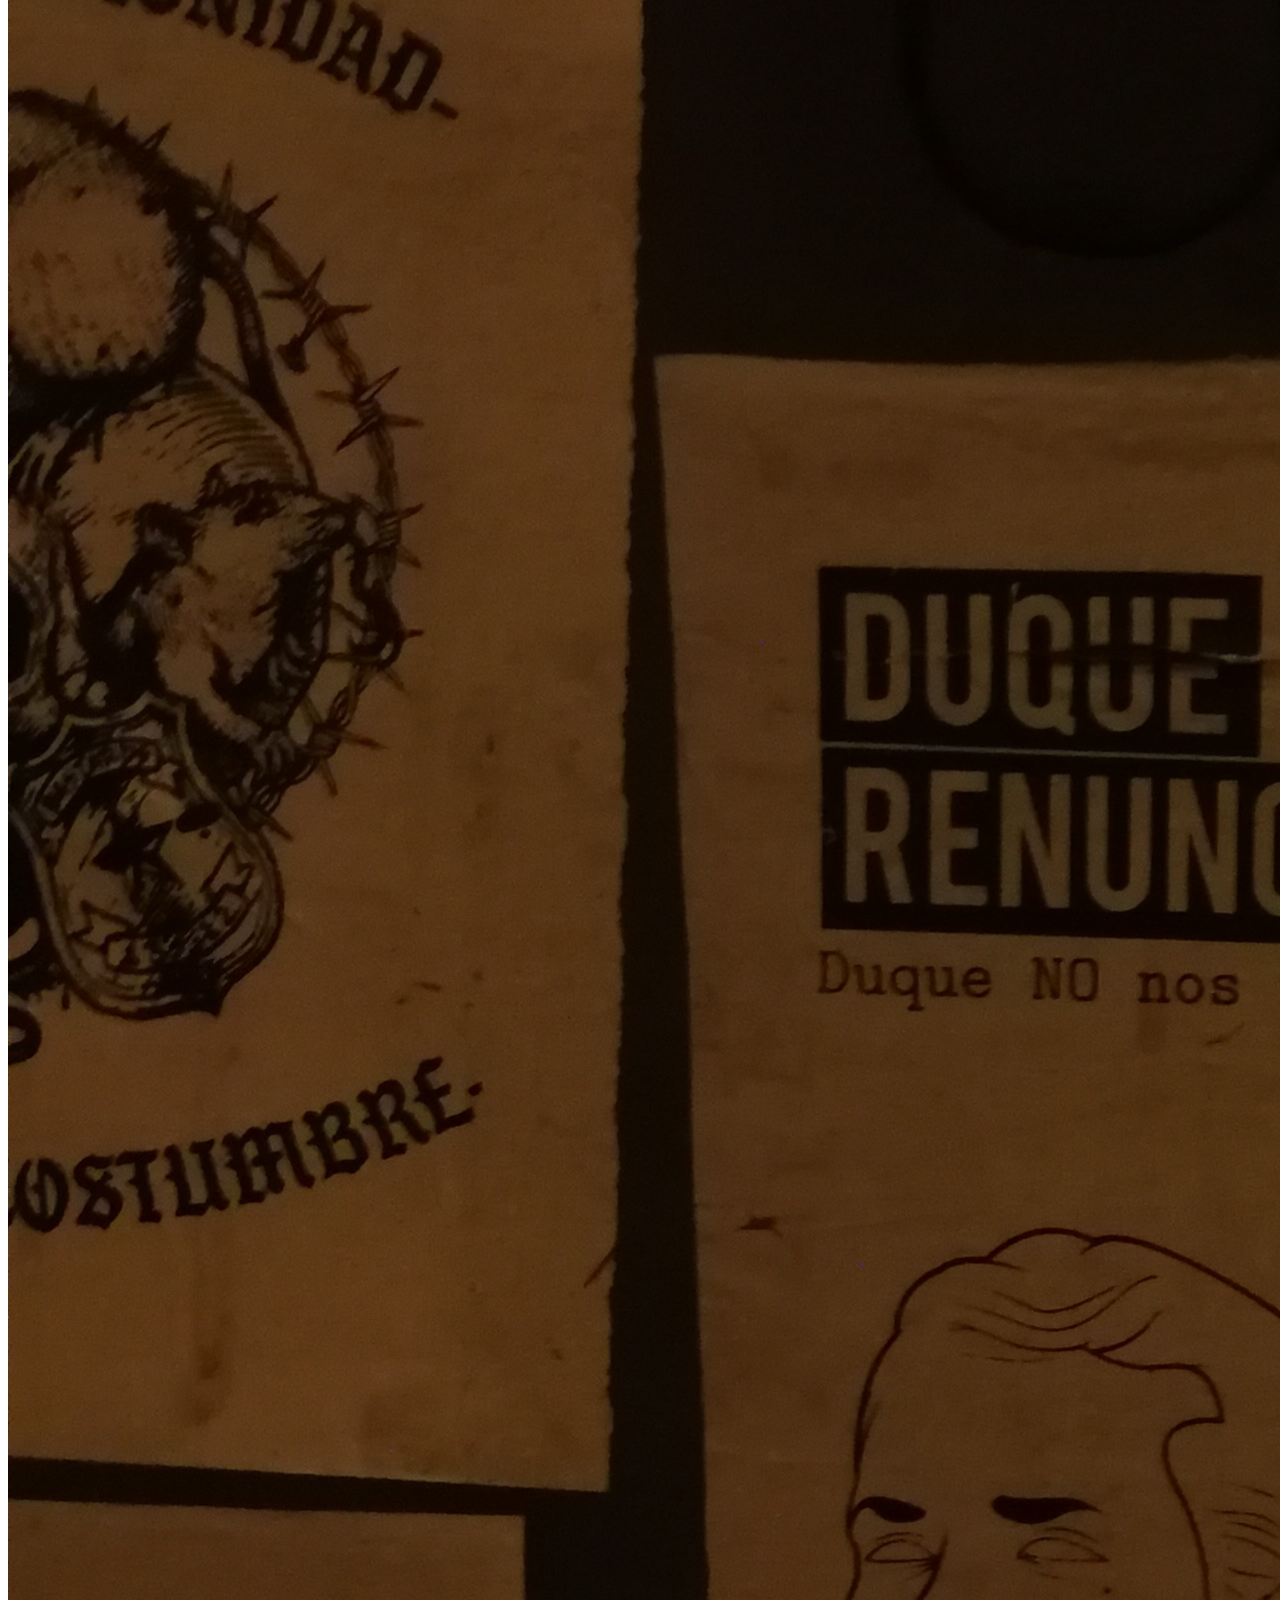
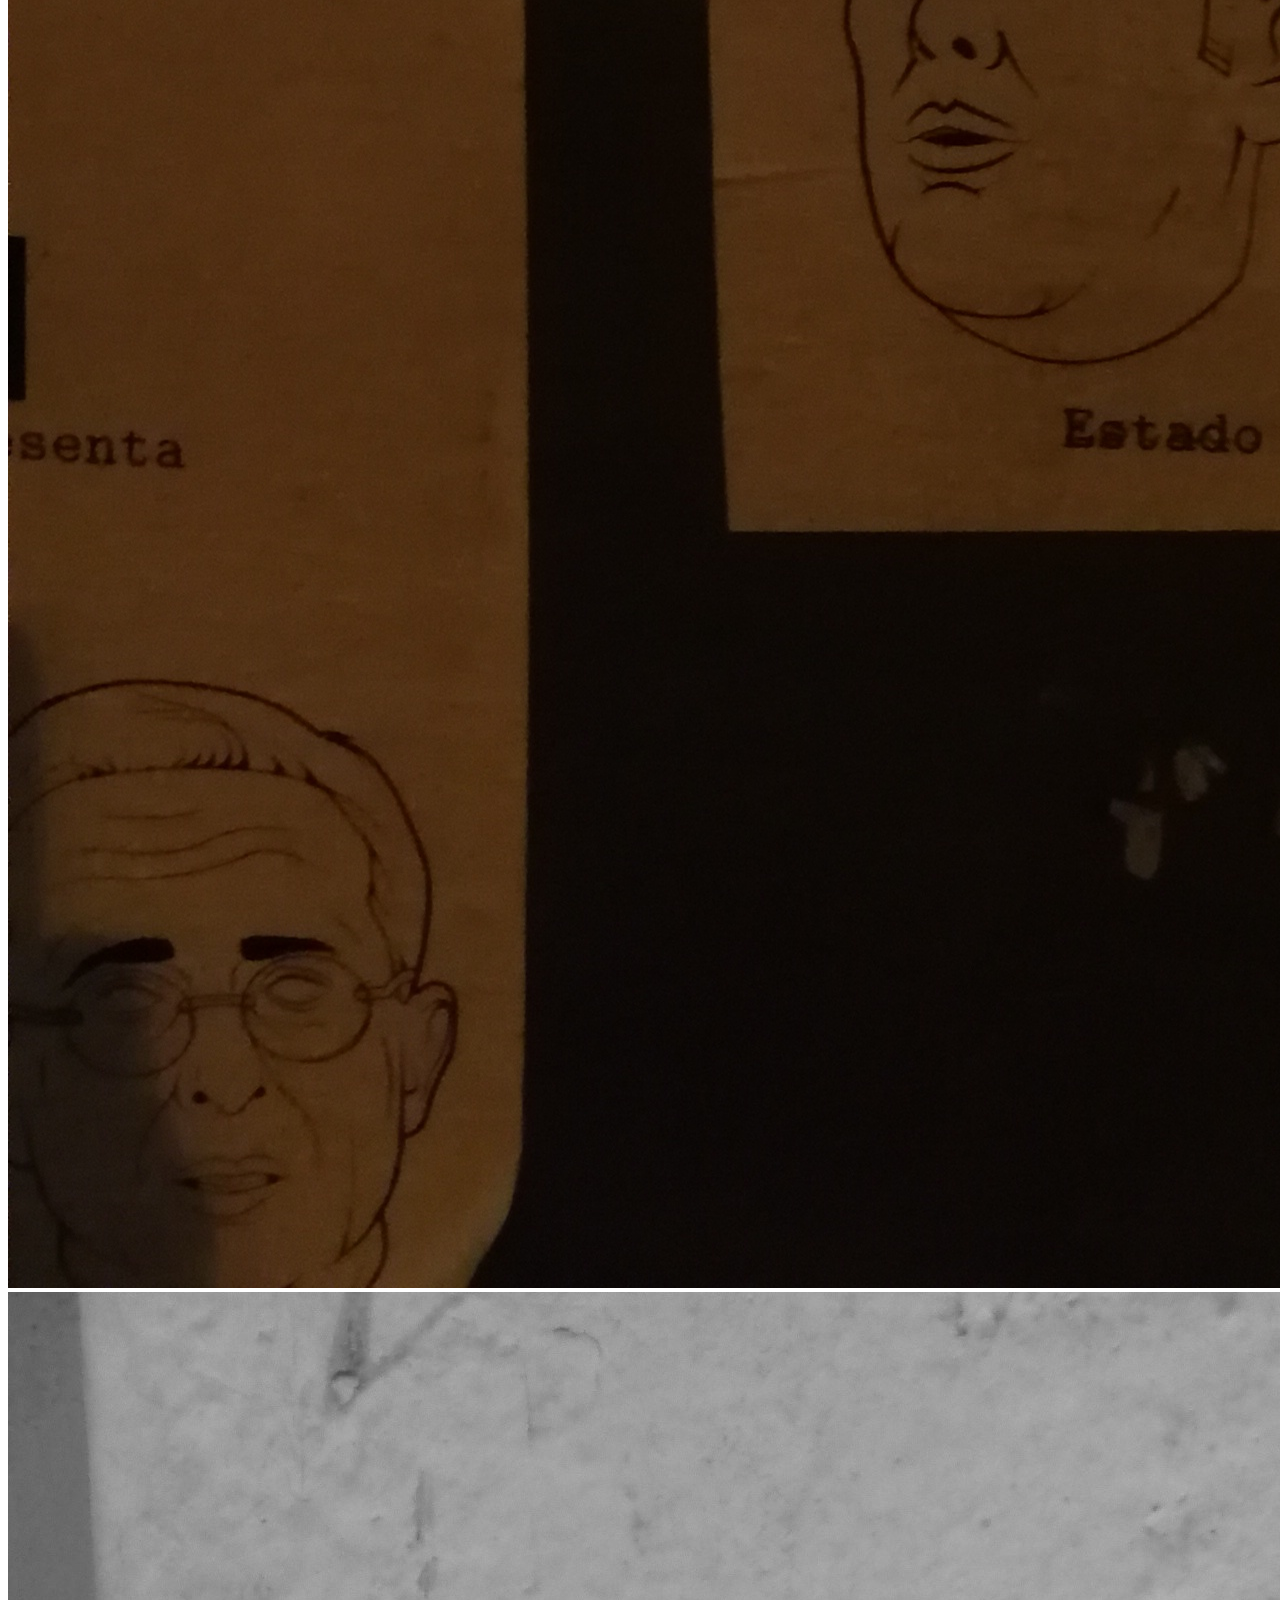
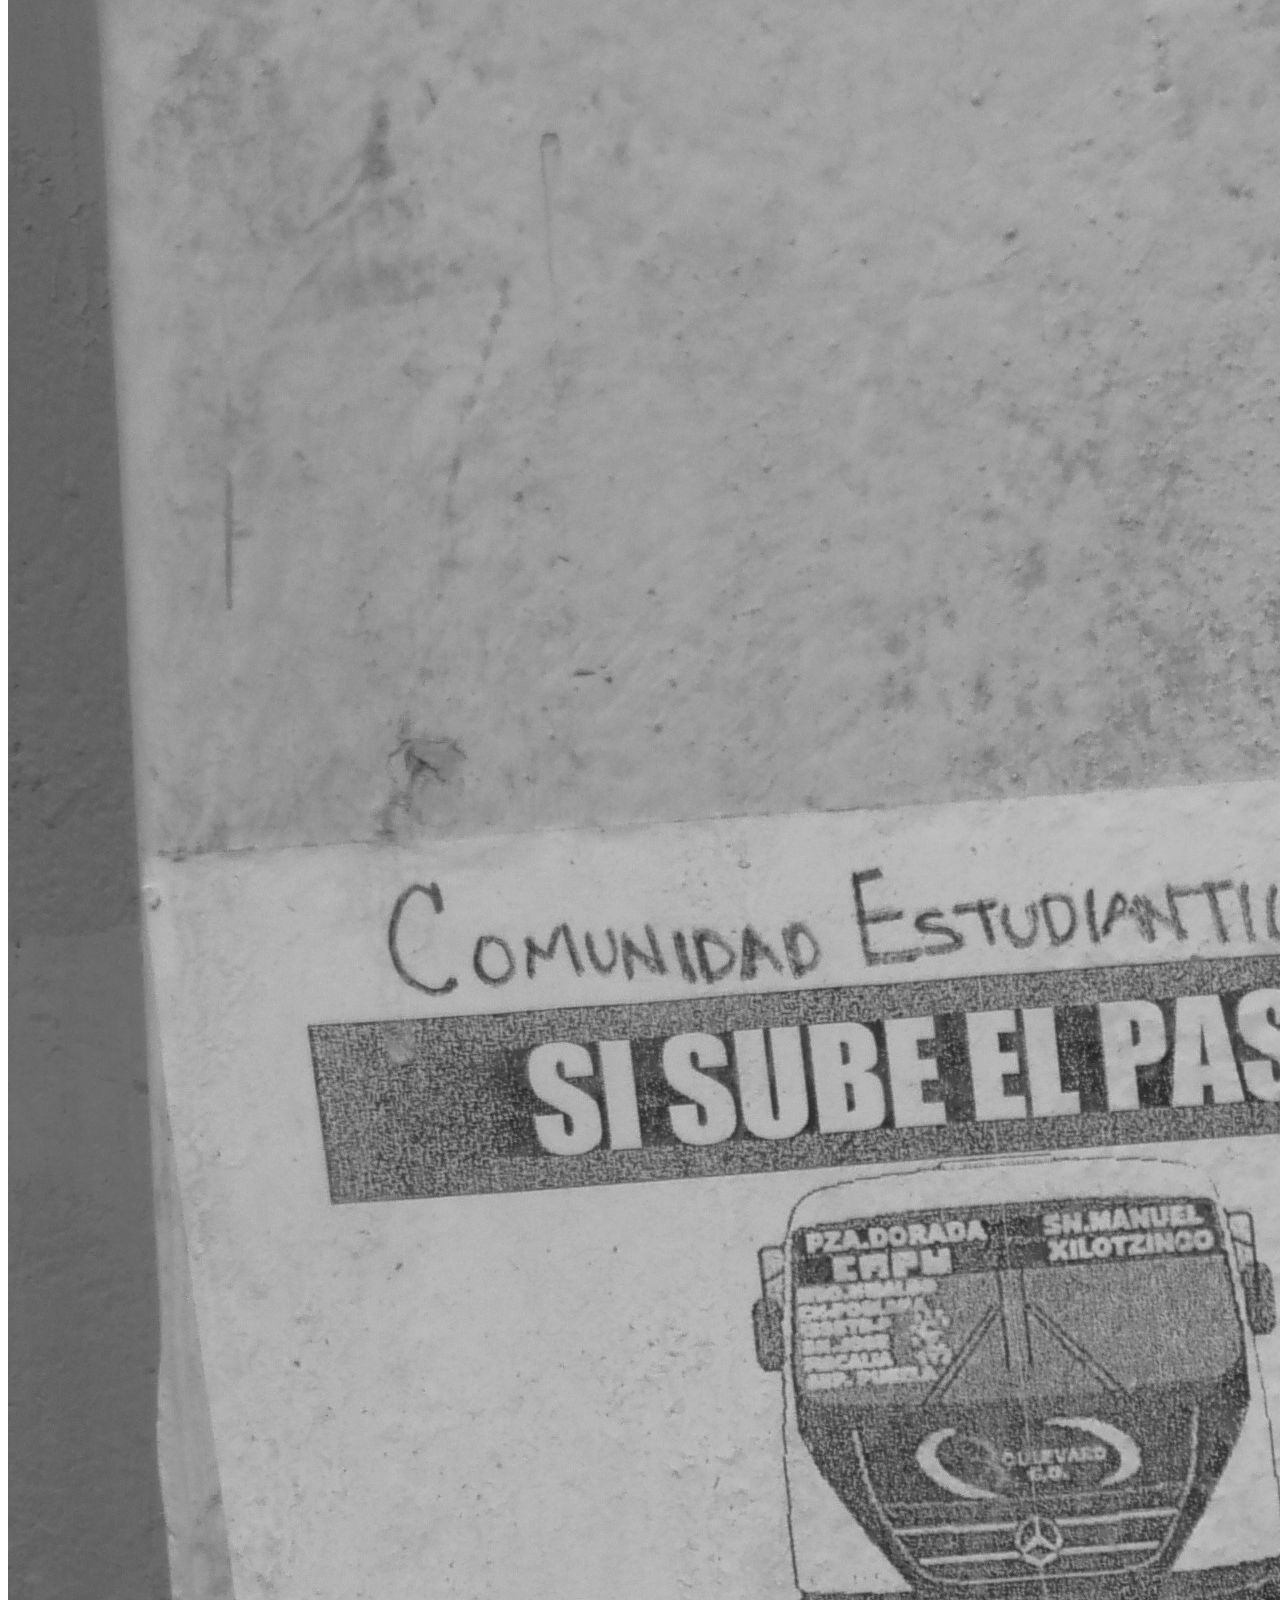
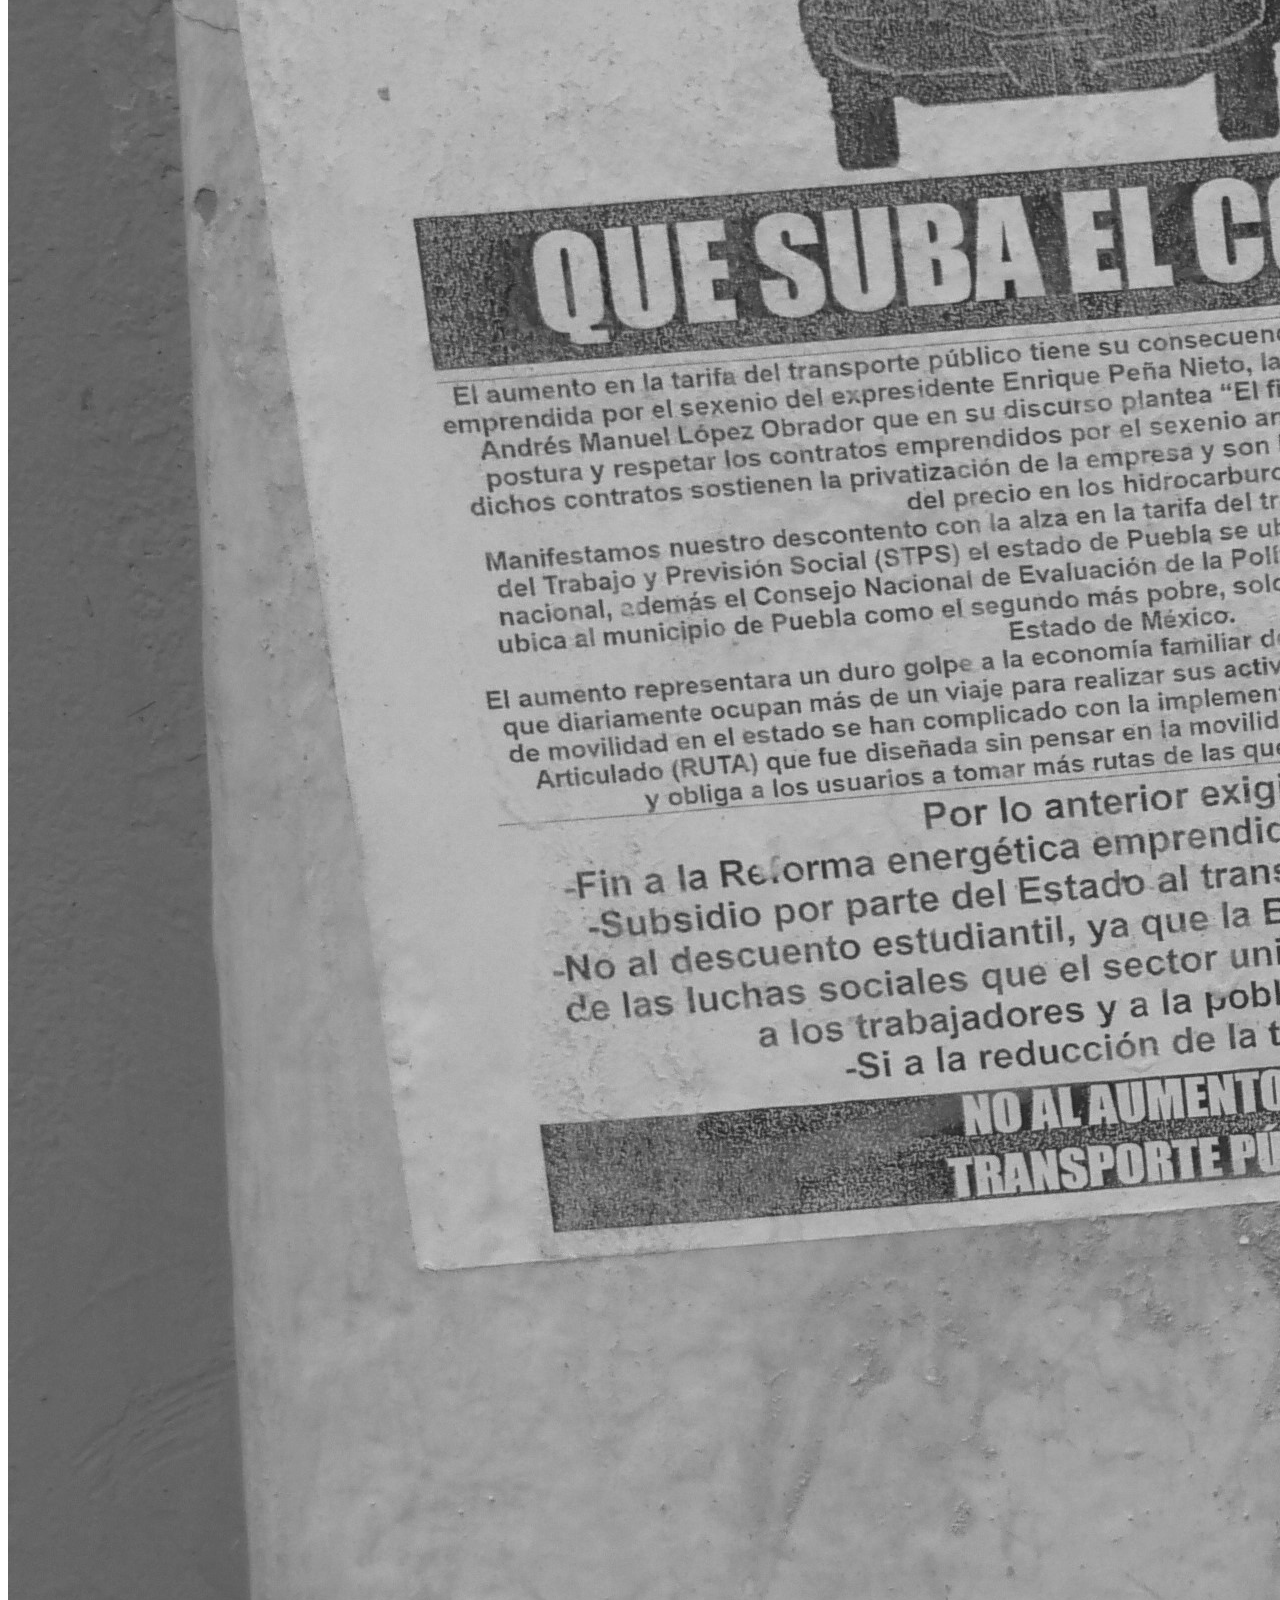
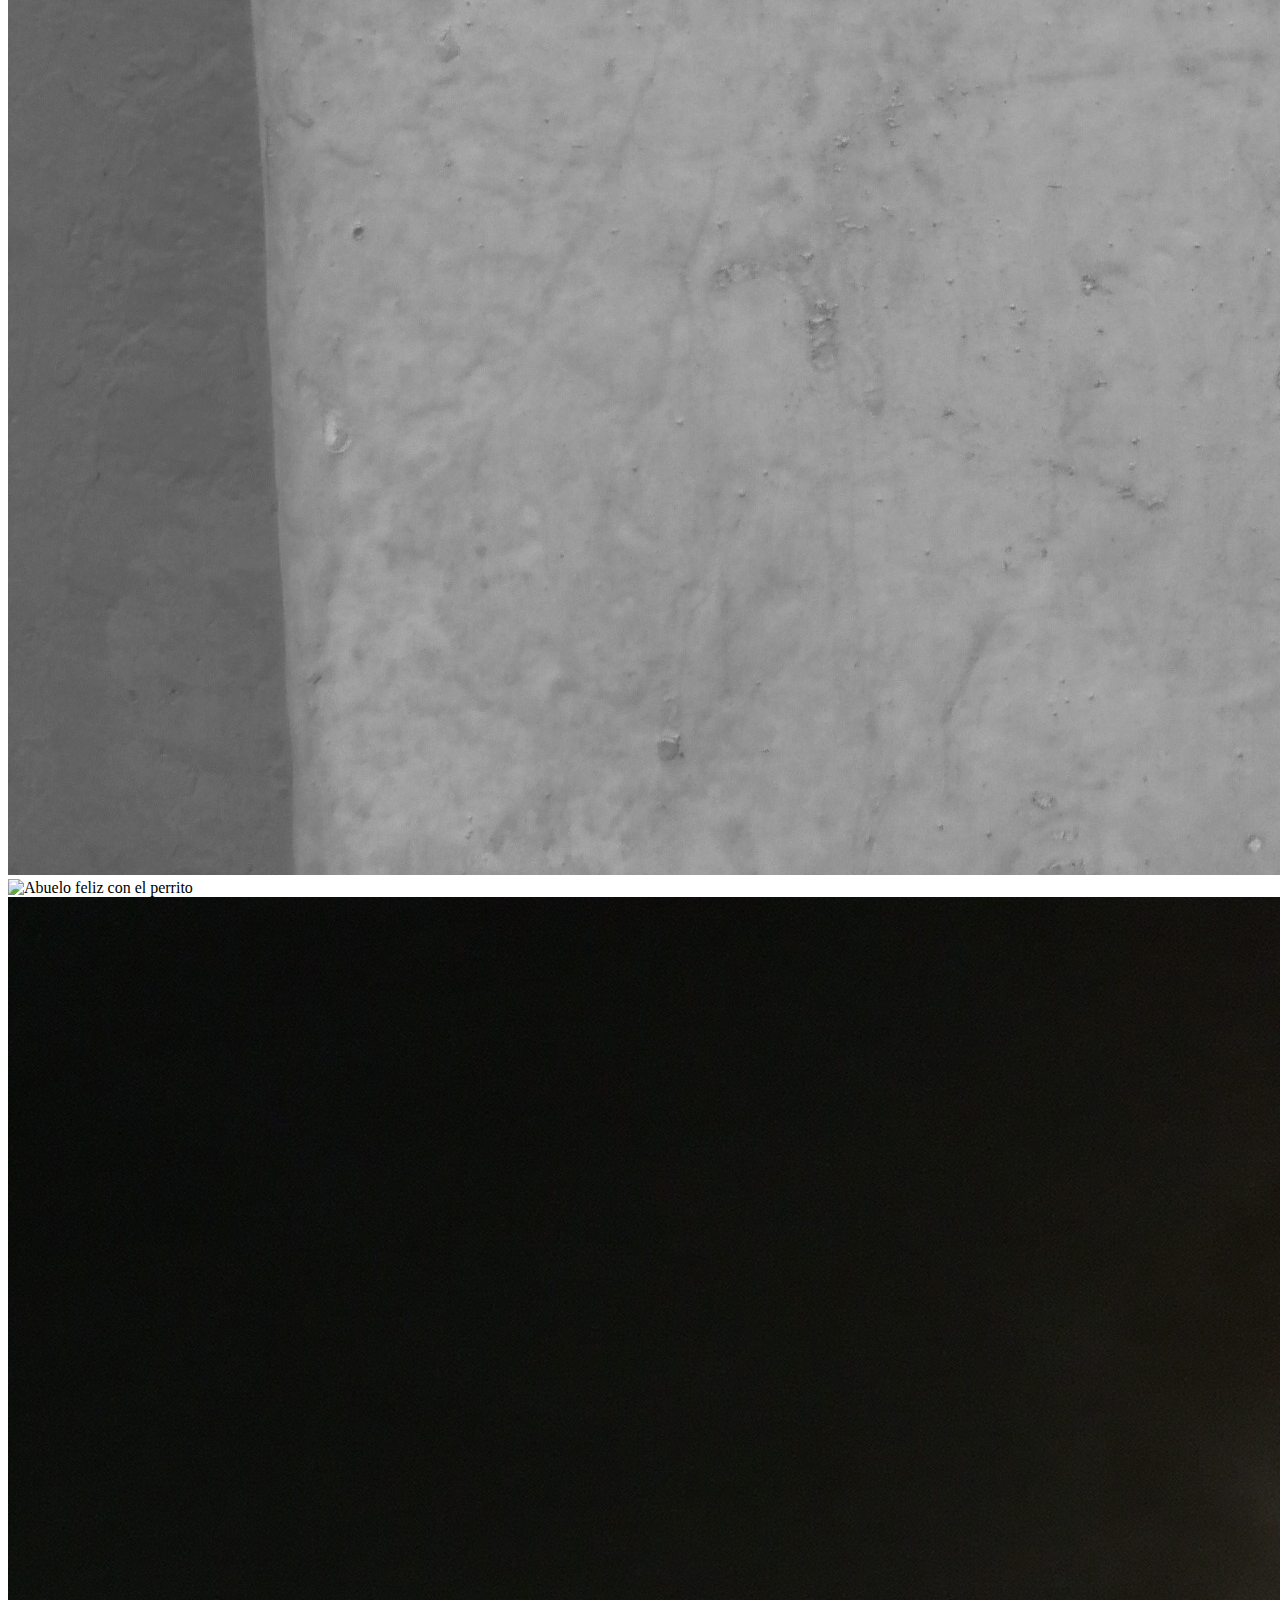
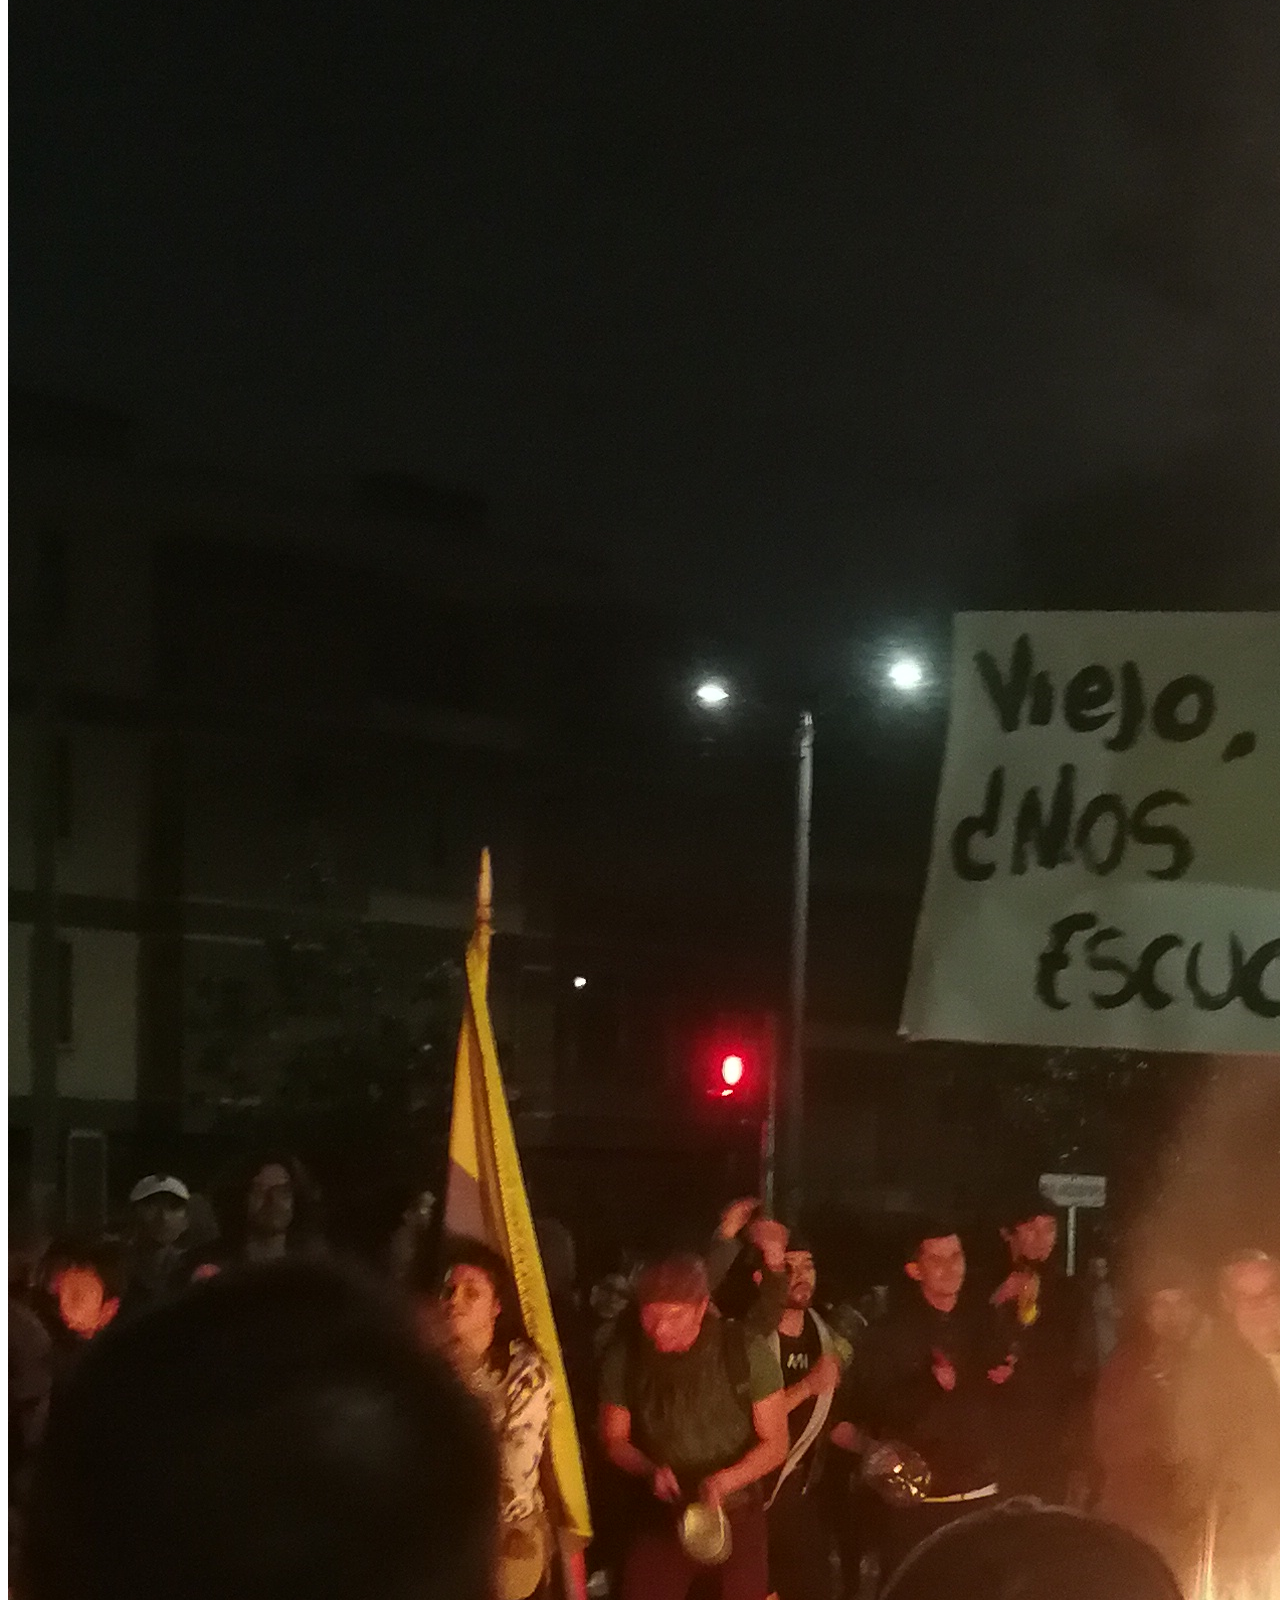
==== commit 1ec4a0b2: "se actualizo las descripciones de las imgs" ====
--- a/index.html
+++ b/index.html
@@ -54,28 +54,28 @@
                     <img src="/img/Masato.jpg" alt="Más masato, menos glifosato" />
                 </div>
                 <div id="imagebox2" class="image-box">
-                    <img src="/img/Bonsai.jpg" alt="Más masato, menos glifosato" />
+                    <img src="/img/Bonsai.jpg" alt="Imagen de un Bonsai" />
                 </div>
                 <div id="imagebox3" class="image-box">
-                    <img src="/img/Rebelion.jpg" alt="Más masato, menos glifosato" />
+                    <img src="/img/Rebelion.jpg" alt="La rebelion de las ratas portada" />
                 </div>
                 <div id="imagebox4" class="image-box">
-                    <img src="/img/Cancer.jpg" alt="Más masato, menos glifosato" />
+                    <img src="/img/Cancer.jpg" alt="Duque y Uribe renuncien" />
                 </div>
                 <div id="imagebox5" class="image-box">
-                    <img src="/img/ComunidadBuap.jpg" alt="Más masato, menos glifosato" />
+                    <img src="/img/ComunidadBuap.jpg" alt="Imagen si sube el pasaje que suba el coraje" />
                 </div>
                 <div id="imagebox6" class="image-box">
-                    <img src="/img/Feliz.jpg" alt="Más masato, menos glifosato" />
+                    <img src="/img/Feliz.jpg" alt="Abuelo feliz con el perrito" />
                 </div>
                 <div id="imagebox7" class="image-box">
-                    <img src="/img/Viejo.jpg" alt="Más masato, menos glifosato" />
+                    <img src="/img/Viejo.jpg" alt="Imagen viejo nos escuchas" />
                 </div>
                 <div id="imagebox8" class="image-box">
-                    <img src="/img/Serdan.jpg" alt="Más masato, menos glifosato" />
+                    <img src="/img/Serdan.jpg" alt="A Carmen Serdán símbolo de la mujer mexicana y heroína de la revolución" />
                 </div>
                 <div id="imagebox9" class="image-box">
-                    <img src="/img/RebelionMX.jpg" alt="Más masato, menos glifosato" />
+                    <img src="/img/RebelionMX.jpg" alt="Museo regional de la revolución mexicana" />
                 </div>
             </div>
         </div>
